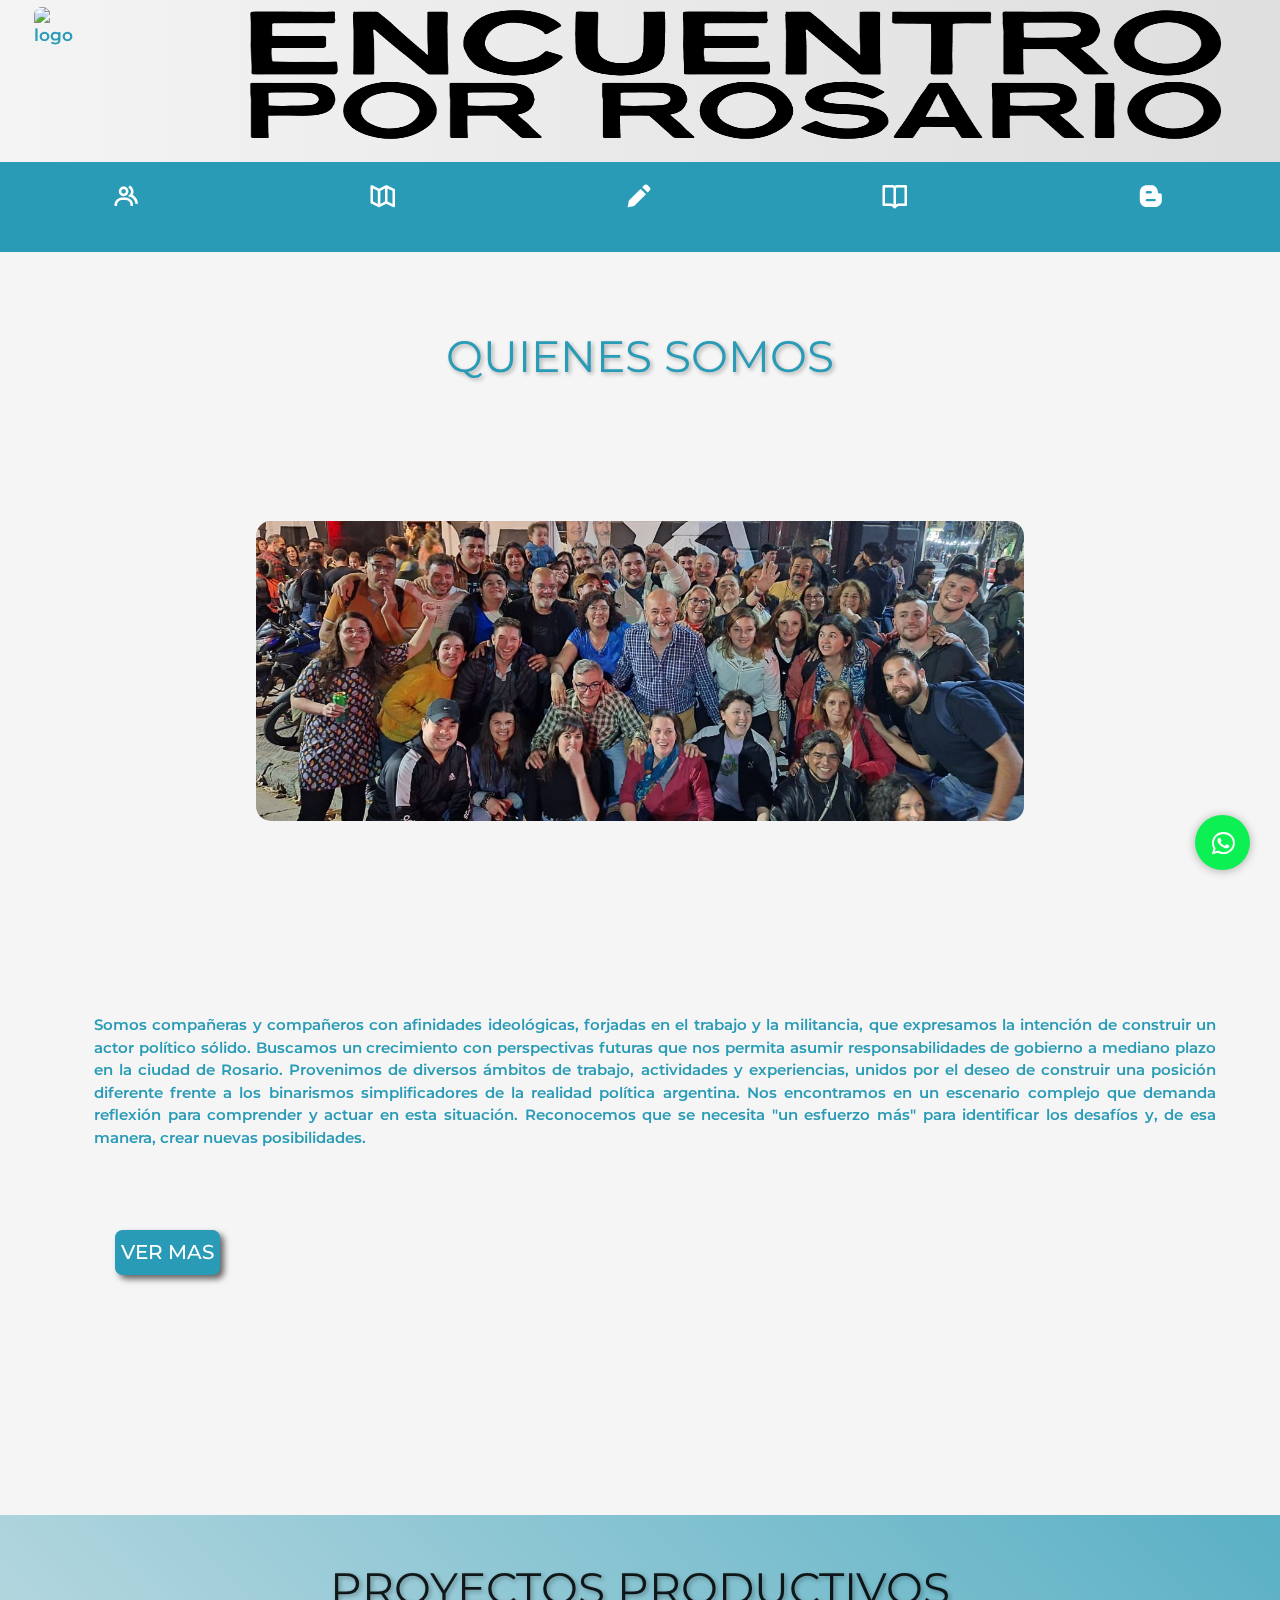
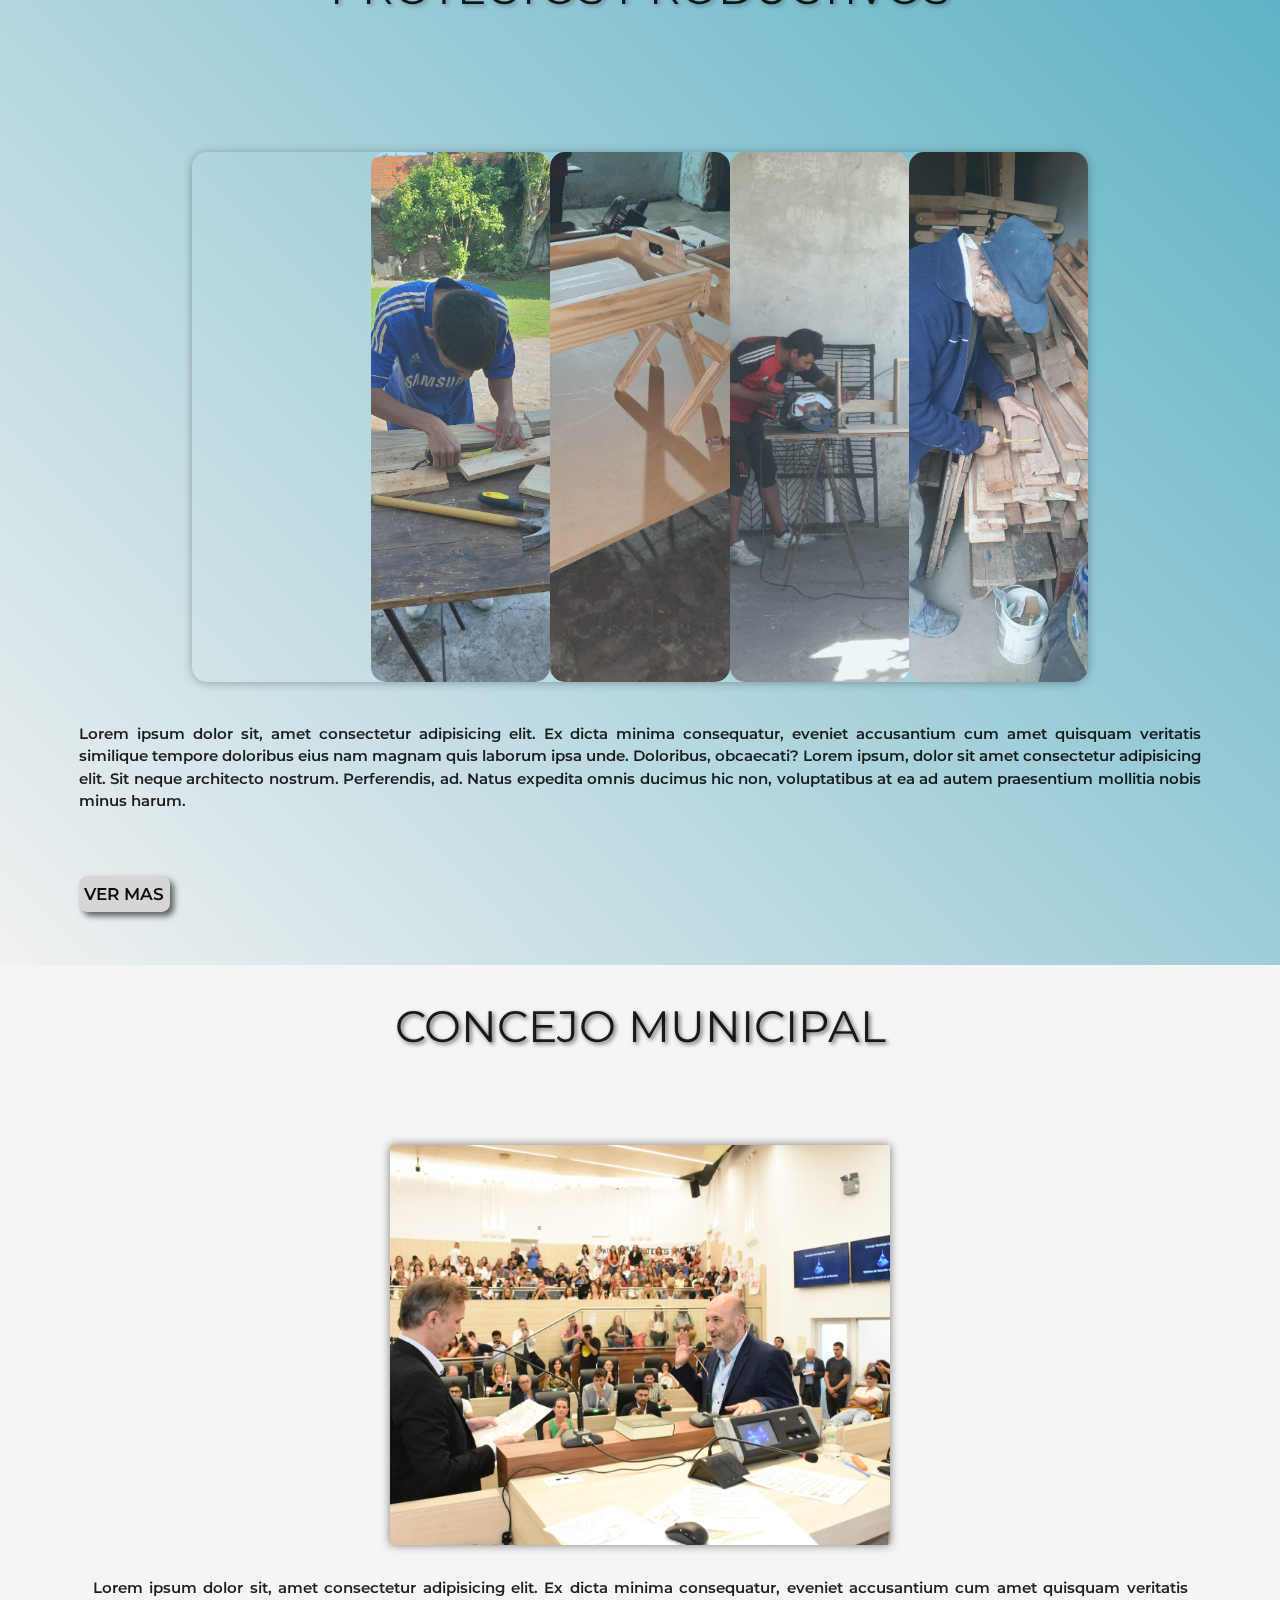
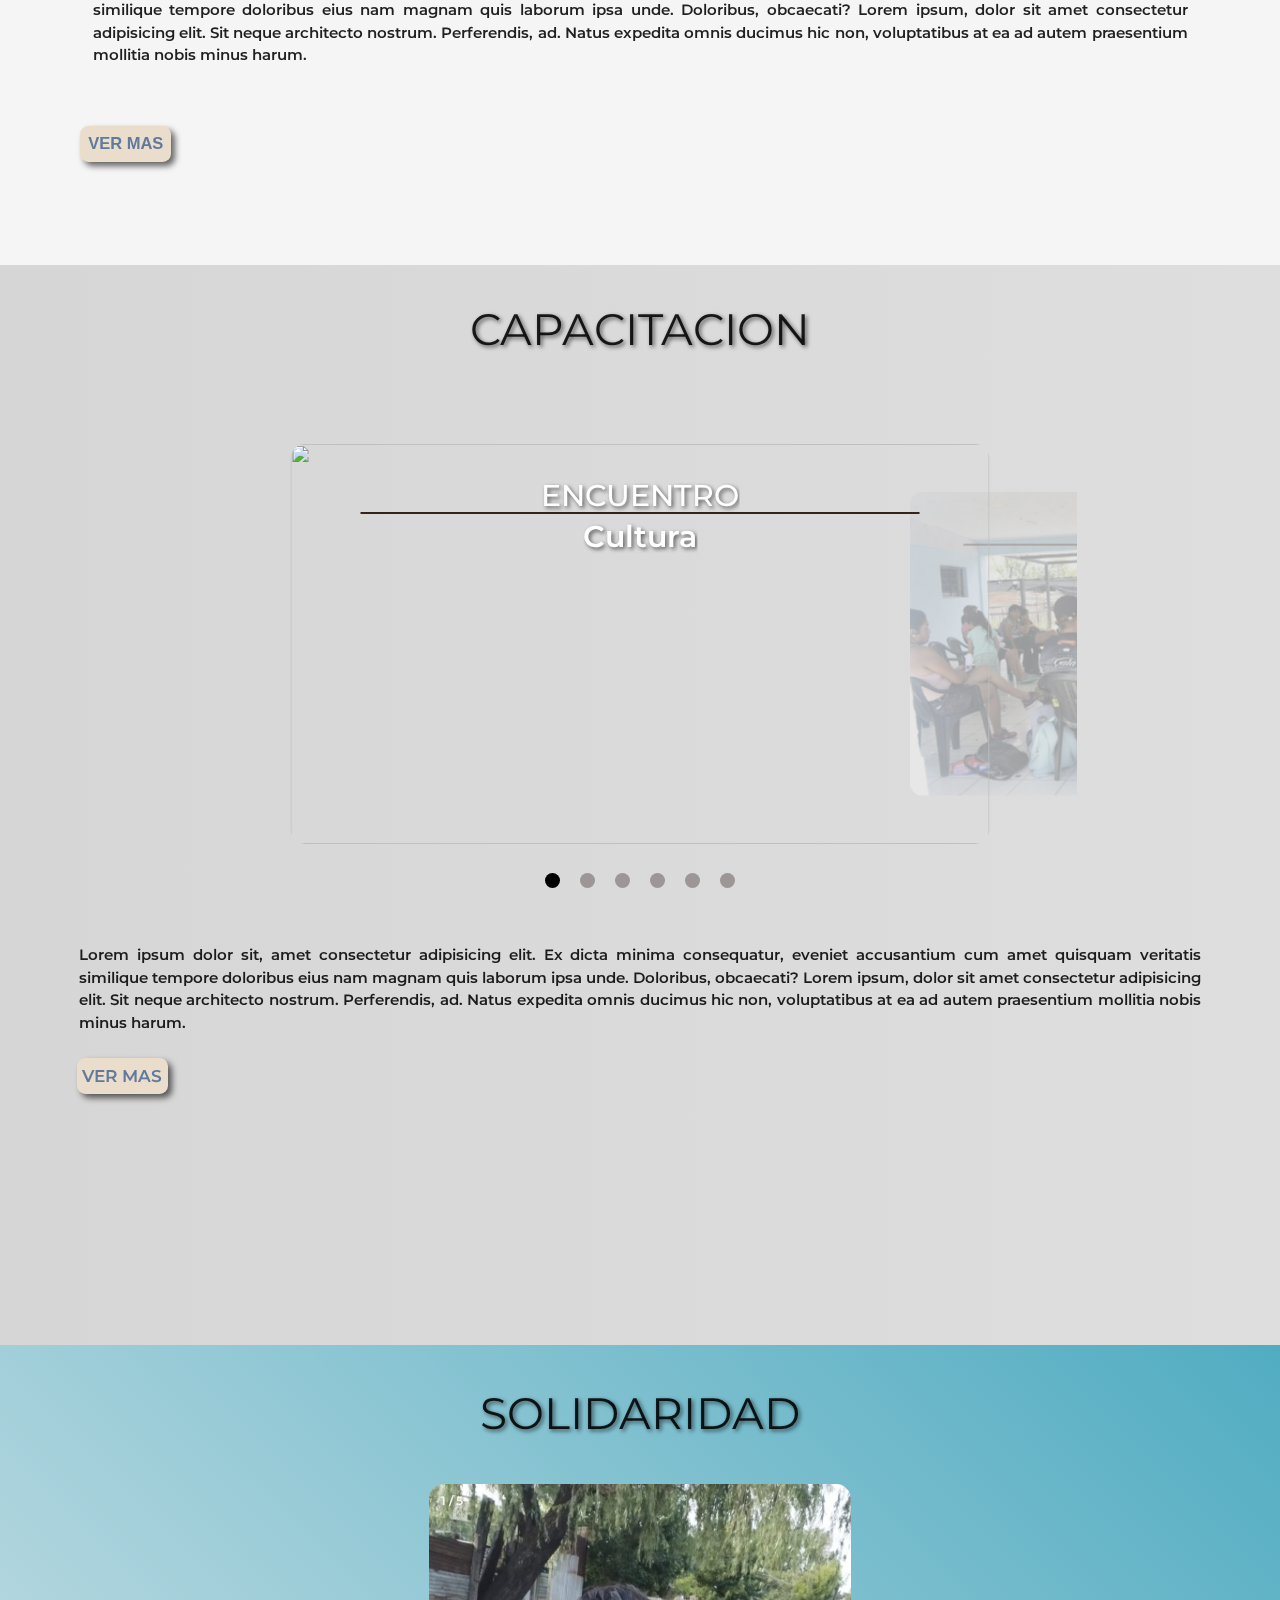
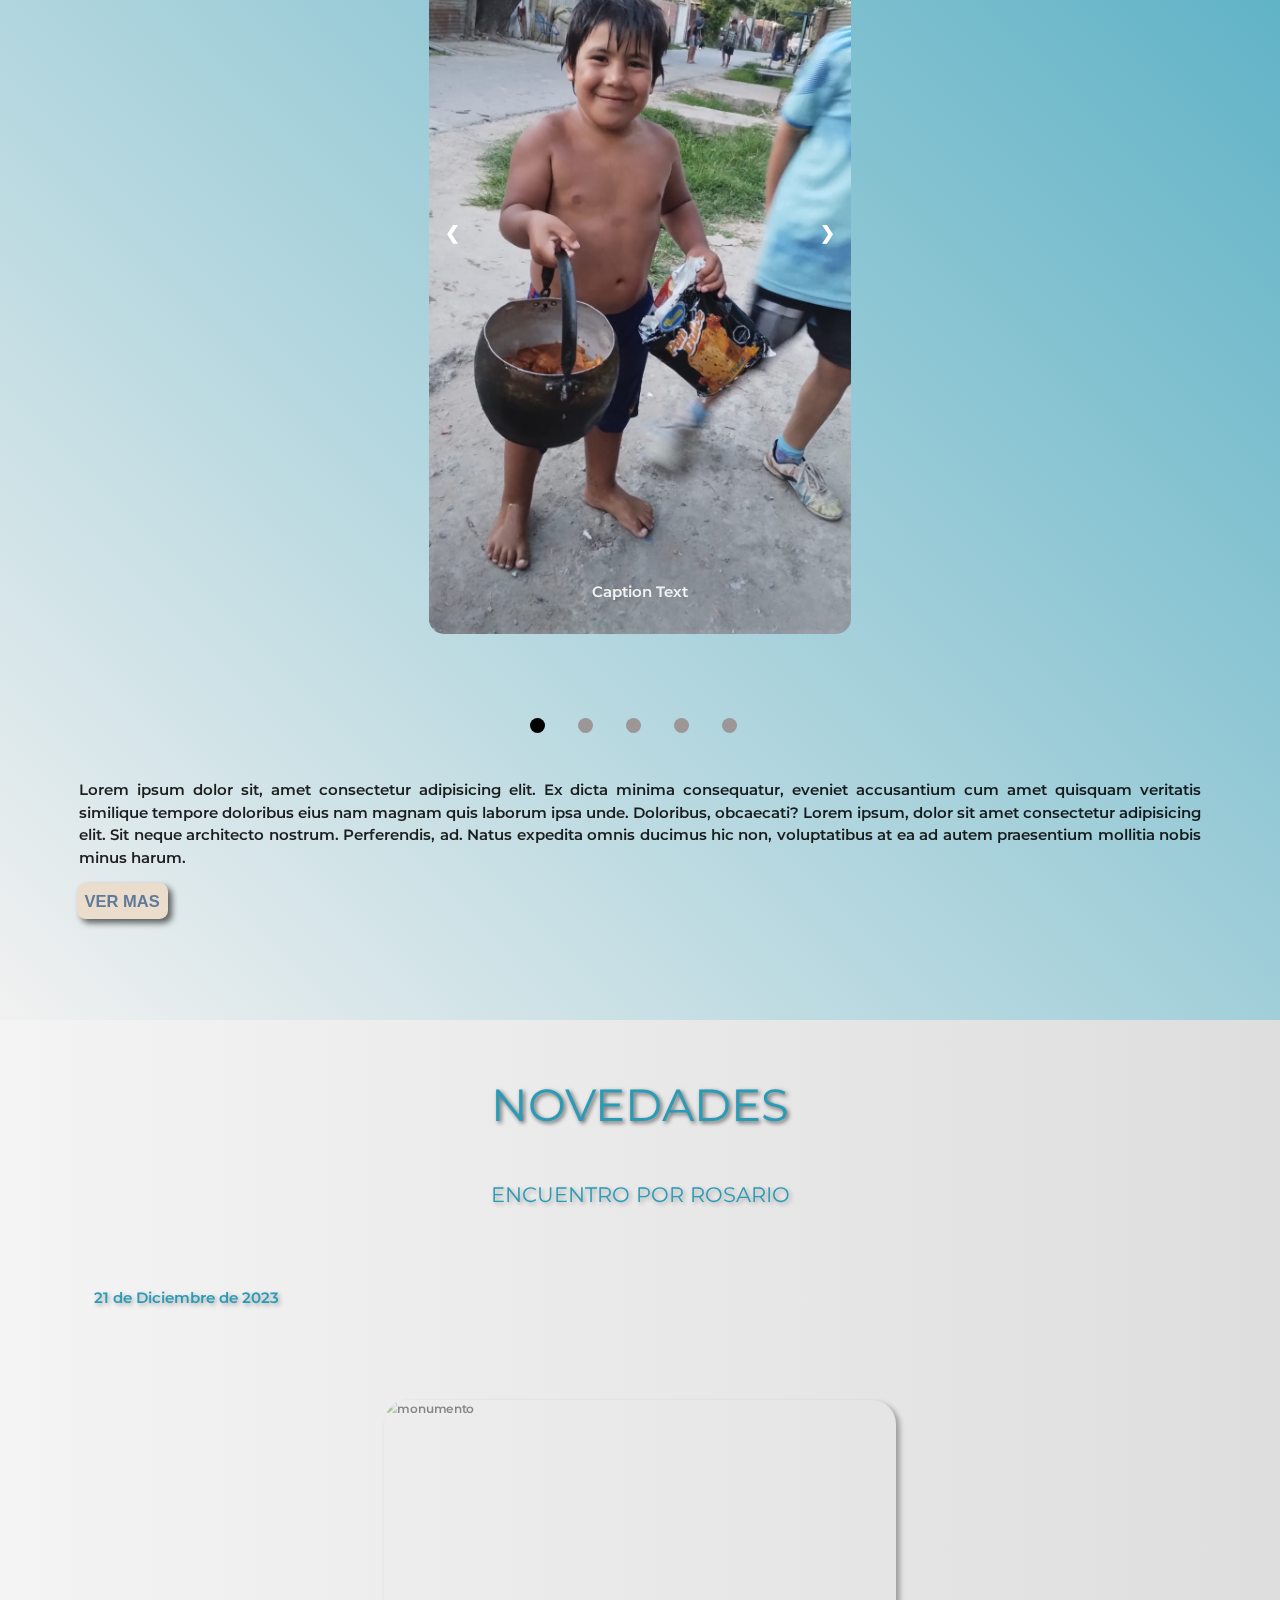
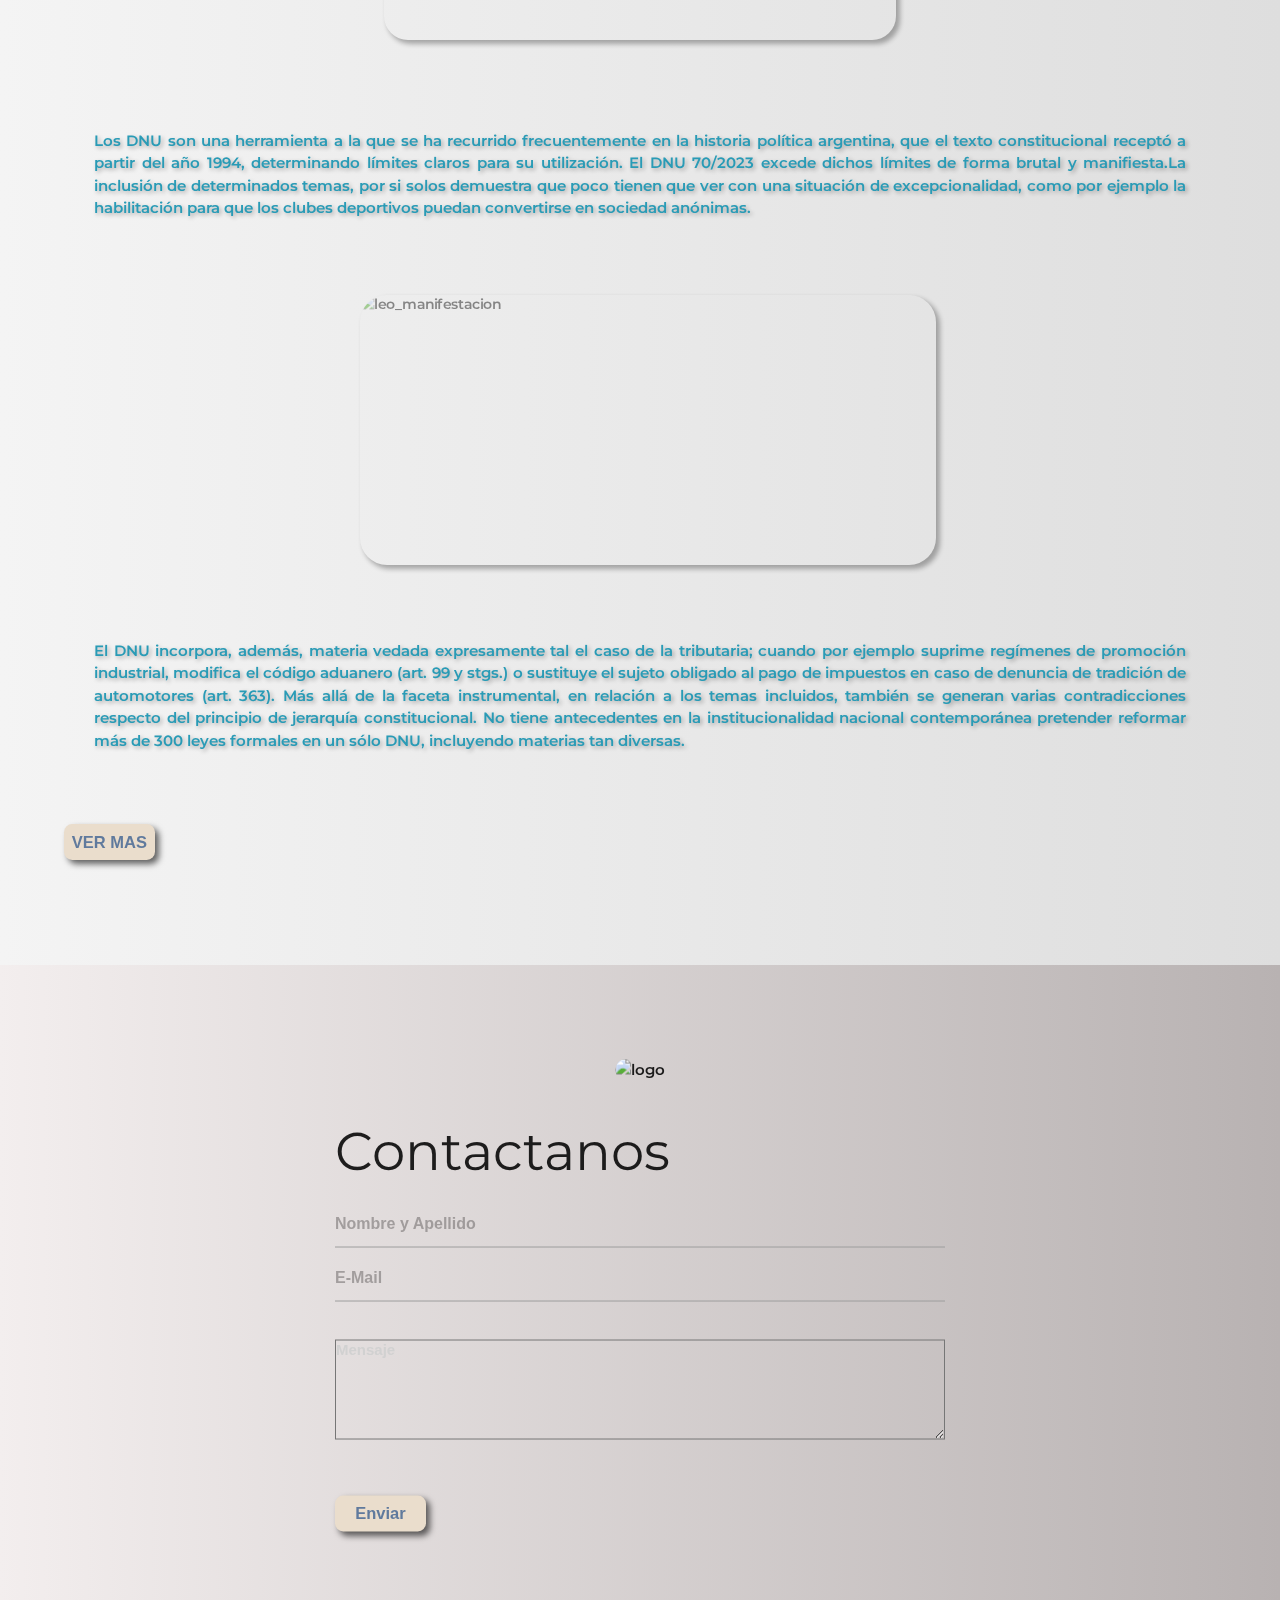
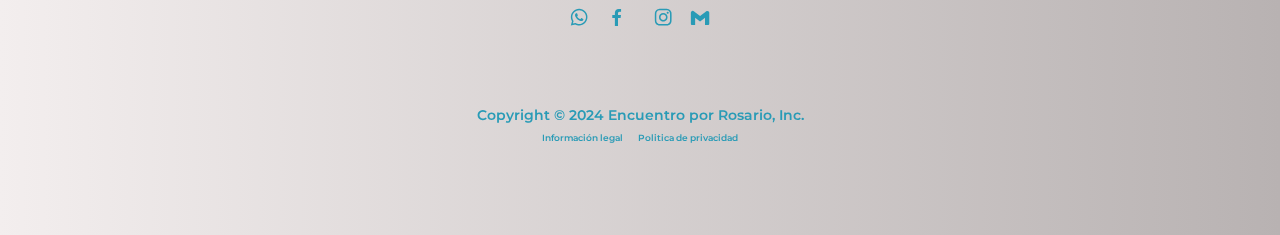
==== index.html @ edb33ab8 "Merge pull request #1 from Ignacioaj131982/pagina_alternativa_de_comunicacion" ====
<!DOCTYPE html>
<html lang="en">
<head>
    <meta charset="UTF-8">
    <meta name="viewport" content="width=device-width, initial-scale=1.0">
    <meta http-equiv="X-UA-Compatible" content="IE-edge">
    <link href='https://unpkg.com/boxicons@2.1.4/css/boxicons.min.css' rel='stylesheet'>
    <link rel="stylesheet" href="https://cdnjs.cloudflare.com/ajax/libs/font-awesome/6.5.1/css/all.min.css" integrity="sha512-DTOQO9RWCH3ppGqcWaEA1BIZOC6xxalwEsw9c2QQeAIftl+Vegovlnee1c9QX4TctnWMn13TZye+giMm8e2LwA==" crossorigin="anonymous" referrerpolicy="no-referrer" />
    <link rel="stylesheet" href="CSS/styles.css">
    <link rel="stylesheet" href="CSS/lightbox.css">
    <link rel="stylesheet" href="CSS/estilos.css">
    <link rel="stylesheet" href="https://cdnjs.cloudflare.com/ajax/libs/materialize/1.0.0/css/materialize.min.css">
    <link rel="icon" type="image/png" href="img/favicon1.png">

    
    <title>Encuentro por Rosario</title>
</head>
<body>
    <header>
        
            




<div class="icono_compartir">
    <div class="logo_header">
        <img  src="IMG/favicon.png" alt="logo">
    </div>
    <div class="encuentro_letras">
        <img src="img/exr negro.png" alt="EncuentroXRos">
    </div>
    </div>
    <div class="nav_list">
        <ul>
            <li class="list">
                <a href="#quienes_somos" >
                    <span class="icon abrirIcono">
                        <span class="icon-wrapper">
                            <i class='bx bx-group'></i>
                    </span>
                </span>
                <span class="text">Quienes Somos</span>
            </a>
        </li>
        <li class="list">
            <a href="#" target="_blank">
                <span class="icon abrirIcono">
                    <span class="icon-wrapper">
                        <i class='bx bx-map-alt'></i>
            </span>
            </span>
            <span class="text1">
            <span class="link_text">Territorio</span>    
            </span>
        </a>
        <ul class="menu_vertical">
            <li><a href="#proyectos_productivos1" ><i class='bx bx-hard-hat'></i>Proyectos Productivos</a></li>
            <li><a href="#capacitando" ><i class='bx bx-book-reader'></i>Capacitacion</a></li>
            <li><a href="#empatia" ><i class='bx bx-bowl-hot'></i>Solidaridad</a></li>
            
        </ul>
    </li>
    <li class="list">
        <a href="#concejo" >
            <span class="icon abrirIcono">
                <span class="icon-wrapper">
                    <i class='bx bxs-pencil'></i>
            </span>
            </span>
        <span class="text">Concejo Municipal</span>
    </a>
    </li>
    
    
    <li class="list">
        <a href="#novedades2">
            <span class="icon abrirIcono">
                <span class="icon-wrapper">
                    <i class='bx bx-book-open'></i>
            </span>
        </span>
        <span class="text2">Novedades</span>
        
    </a>
    </li>
    <li class="list">
        <a href="https://encuentroporrosario.blogspot.com/" target="_blank">
            <span class="icon abrirIcono">
                <span class="icon-wrapper">
                    <i class='bx bxl-blogger'></i>
            </span>
        </span>
        <span class="text">Blog Spot</span>
    </a>
    </li>
            
            
            
            </ul>
    </div>
    

</nav>



        
        

    </header>
    
    <main>
        <div class="flex-center">
            <div class="quienes_somos" id="quienes_somos">
                <h3 >QUIENES SOMOS</h3>
            </div>
            
            
                
            
                
                    
                    
                    <a href="/img/fondo1.jpg" data-lightbox="models" data-title="Encuentro Por Rosario" id="foto_fondo1"></a>

                
                
                    
                    </a>
                    <div class="texto_quienes_somos"><p>Somos compañeras y compañeros con afinidades ideológicas, forjadas en el trabajo y la militancia, que expresamos la intención de construir un actor político sólido. Buscamos un crecimiento con perspectivas futuras que nos permita asumir responsabilidades de gobierno a mediano plazo en la ciudad de Rosario. Provenimos de diversos ámbitos de trabajo, actividades y experiencias, unidos por el deseo de construir una posición diferente frente a los binarismos simplificadores de la realidad política argentina. Nos encontramos en un escenario complejo que demanda reflexión para comprender y actuar en esta situación. Reconocemos que se necesita "un esfuerzo más" para identificar los desafíos y, de esa manera, crear nuevas posibilidades.</p>
                    </div>
                    <a href="quienes_somos1.html" class="ver_mas">
                    <span class="ver_contenido">VER MAS</span></button>
                </a>
                    
                

                
            

            </div>

            <a href="https://wa.me/543416151483?text=Hola,%20quiero%20participar%20con%20ustedes 💪🏼!" class="btn-wsp" target="_blank">
                <i class='bx bxl-whatsapp'></i>
            </a>
            <div class="go-top-container">
                <div class="go-top-button">
                    <i class='bx bxs-chevron-up'></i>
                </div>
            </div>
            
        </div>
        <div class="tablon">
            <div id="proyectos_productivos1" class="proyectos_productivos"><h3 class="proyectos_productivos1">PROYECTOS PRODUCTIVOS</h3></div>
            
            <section class="galeria_imagenes">
                <img src="img/IMG-20220502-WA0179.jpg" alt="">
                <img src="img/IMG-20230513-WA0011.jpg" alt="">
                <img src="img/IMG-20230613-WA0214.jpg" alt="">
                <img src="img/IMG-20230408-WA0011.jpg" alt="">
                <img src="img/IMG-20230422-WA0024.jpg" alt="">
                
            </section> 
            <div class="texto_proyectos_prodcutivos"><p>Lorem ipsum dolor sit, amet consectetur adipisicing elit. Ex dicta minima consequatur, eveniet accusantium cum amet quisquam veritatis similique tempore doloribus eius nam magnam quis laborum ipsa unde. Doloribus, obcaecati? Lorem ipsum, dolor sit amet consectetur adipisicing elit. Sit neque architecto nostrum. Perferendis, ad. Natus expedita omnis ducimus hic non, voluptatibus at ea ad autem praesentium mollitia nobis minus harum.</p>
            <a href="proyectos_productivos.html" class="oportunidad"><span>VER MAS</span></a>
        </div>
        

            </div>
            
        </div>
        
            
                <div class="leo_concejo">
                    <div class="concejo_municipal" id="concejo"><h3>CONCEJO MUNICIPAL</h3></div>
                    <div class="slider_concejo">
                    <section class="slider">
                    <img src="img/IMG-20240114-WA0032.jpg" alt="">
                    <img src="img/IMG-20240114-WA0033.jpg" alt="">
                    <img src="img/IMG-20231207-WA0044.jpg" alt="">
                    <img src="img/IMG-20240114-WA0036.jpg" alt="">
                    <img src="img/IMG-20231207-WA0037.jpg" alt="">
                </section>
            </div>
                <div class="texto_leo_concejo"><p>Lorem ipsum dolor sit, amet consectetur adipisicing elit. Ex dicta minima consequatur, eveniet accusantium cum amet quisquam veritatis similique tempore doloribus eius nam magnam quis laborum ipsa unde. Doloribus, obcaecati? Lorem ipsum, dolor sit amet consectetur adipisicing elit. Sit neque architecto nostrum. Perferendis, ad. Natus expedita omnis ducimus hic non, voluptatibus at ea ad autem praesentium mollitia nobis minus harum.</p>
                </div>

                <div class="boton_honestidad">
                    <a href="concejo.html"><button class="honestidad">VER MAS</button></a>

                    
                </div>
                </div>

            
            
        
        

        <div class="flex-center2">
            <div class="capacitar">
                <h3 id="capacitando">CAPACITACION</h3>
            </div>
            
            <div class="container" id="container_carousel">
                <div class="row">
                    <div class="col s12">
                        


                        <div class="carousel center-align">
                            <div class="carousel-item">
                                <h3 class="subtitulo">Encuentro</h3>
                                <div class="linea-division"></div>
                                <p class="sabor">Cultura</p>
                                <img src="img/WhatsApp Image 2023-10-21 at 23.43.56.jpeg" alt="">
                            </div>

                            <div class="carousel-item" id="miCarouselItem">
                                <h2 class="subtitulo">Capacitacion</h2>
                                <div class="linea-division"></div>
                                <p class="sabor">Formacion</p>
                                <img class="imagen_siguiente" id="imagen_siguiente1" src="img/_DSC0119.JPG" alt="">
                            </div>

                            <div class="carousel-item">
                                <h2 class="subtitulo">Aprendizaje</h2>
                                <div class="linea-division"></div>
                                <p class="sabor">Creatividad</p>
                                <img src="img/_DSC0276.JPG" alt="">
                            </div>

                            <div class="carousel-item">
                                <h2 class="subtitulo">Participacion</h2>
                                <div class="linea-division"></div>
                                <p class="sabor">Igualdad</p>
                                <img src="img/_DSC0362.JPG" alt="">
                            </div>

                            <div class="carousel-item">
                                <h2 class="subtitulo">Inclusion</h2>
                                <div class="linea-division"></div>
                                <p class="sabor">Compromiso</p>
                                <img src="img/_DSC0555.JPG" alt="">
                            </div>

                            <div class="carousel-item">
                                <h2 class="subtitulo">Constancia</h2>
                                <div class="linea-division"></div>
                                <p class="sabor">Conocimientos</p>
                                <img src="img/_DSC0044.JPG" alt="">
                            </div>



                        </div>

                    </div>

                </div>
                
            </div>
            <div class="texto_proyectos_capacitaciones"><p>Lorem ipsum dolor sit, amet consectetur adipisicing elit. Ex dicta minima consequatur, eveniet accusantium cum amet quisquam veritatis similique tempore doloribus eius nam magnam quis laborum ipsa unde. Doloribus, obcaecati? Lorem ipsum, dolor sit amet consectetur adipisicing elit. Sit neque architecto nostrum. Perferendis, ad. Natus expedita omnis ducimus hic non, voluptatibus at ea ad autem praesentium mollitia nobis minus harum.</p>
            
        </div>
        <div class="hon_produccion">
            <a href="capacitaciones.html" class="honestidad">VER MAS</a>
        </div>

        
        
        </div>

        <div class="flex-center3">
            <div class="solidaridad">
                <h3 id="empatia">SOLIDARIDAD</h3>
            </div>

            <div class="slideshow-container">
                <div class="mySlides fade">
                    <div class="numbertext">1 / 5</div>
                    <img src="img/IMG-20231227-WA0215.jpg" style="width: 100%">
                    <div class="text1">Caption Text</div>



                </div>

                <div class="mySlides fade">
                    <div class="numbertext">2 / 5</div>
                    <img src="img/IMG-20231212-WA0178.jpg" style="width: 100%">
                    <div class="text1">Caption Text</div>



                </div>

                <div class="mySlides fade">
                    <div class="numbertext">3 / 5</div>
                    <img src="img/IMG-20231220-WA0317.jpg" style="width: 100%">
                    <div class="text1">Caption Text</div>



                </div>

                <div class="mySlides fade">
                    <div class="numbertext">4 / 5</div>
                    <img src="img/IMG-20231227-WA0234.jpg" style="width: 100%">
                    <div class="text1">Caption Text</div>



                </div>

                <div class="mySlides fade">
                    <div class="numbertext">5 / 5</div>
                    <img src="img/IMG-20231207-WA0138.jpg" style="width: 100%">
                    <div class="text1">Caption Text</div>



                </div>

                <a id="prev" class="prev" onclick="plusSlides(-1)">&#10094;</a>
                <a id="next" class="next" onclick="plusSlides(1)">&#10095;</a>

                <div style="text-align: center">
                    <span  class="dot" onclick="currentSlides(1)" data-slide="1"></span>
                    <span  class="dot" onclick="currentSlides(2)" data-slide="2"></span>
                    <span  class="dot" onclick="currentSlides(3)" data-slide="3"></span>
                    <span  class="dot" onclick="currentSlides(4)" data-slide="4"></span>
                    <span  class="dot" onclick="currentSlides(5)" data-slide="5"></span>
    
                
                </div>
            
            </div>
            
            <br>
            <div class="texto_proyectos_capacitaciones1"><p>Lorem ipsum dolor sit, amet consectetur adipisicing elit. Ex dicta minima consequatur, eveniet accusantium cum amet quisquam veritatis similique tempore doloribus eius nam magnam quis laborum ipsa unde. Doloribus, obcaecati? Lorem ipsum, dolor sit amet consectetur adipisicing elit. Sit neque architecto nostrum. Perferendis, ad. Natus expedita omnis ducimus hic non, voluptatibus at ea ad autem praesentium mollitia nobis minus harum.</p>
            
            </div>
            <div>
                <a href="solidaridad.html"><button class="honestidad1">VER MAS</button></a>
                
            </div>
            
            </div>
        
        </div>
        
            <div id="fondo5" class="flex-center" >
                <div class="novedades" id="novedades2">
                    <h3 class="novedades1">NOVEDADES</h3>
                    <h2 class="encuentroxrosario">ENCUENTRO POR ROSARIO</h2>
                    <p class="cuerpo">21 de Diciembre de 2023</p>
                    <img id="imagen1" class="monumento" src="img/WhatsApp Image 2023-12-21 at 21.54.23.jpeg" alt="monumento">
                    <p class="cuerpo">Los DNU son una herramienta a la que se ha recurrido frecuentemente en la
                        historia política argentina, que el texto constitucional receptó a partir del año 1994,
                        determinando límites claros para su utilización. El DNU 70/2023 excede dichos límites de forma brutal y manifiesta.La inclusión de determinados temas, por si solos demuestra que poco tienen
                        que ver con una situación de excepcionalidad, como por ejemplo la habilitación para
                        que los clubes deportivos puedan convertirse en sociedad anónimas.</p>
                    <img id="imagen2" class="leo_manifestacion derecha" src="img/WhatsApp Image 2023-12-22 at 12.26.56.jpeg" alt="leo_manifestacion">
                    <p class="cuerpo">El DNU incorpora, además, materia vedada expresamente tal el caso de la
                        tributaria; cuando por ejemplo suprime regímenes de promoción industrial, modifica el
                        código aduanero (art. 99 y stgs.) o sustituye el sujeto obligado al pago de impuestos
                        en caso de denuncia de tradición de automotores (art. 363). Más allá de la faceta instrumental, en relación a los temas incluidos, también se
                        generan varias contradicciones respecto del principio de jerarquía constitucional.
                        No tiene antecedentes en la institucionalidad nacional contemporánea
                        pretender reformar más de 300 leyes formales en un sólo DNU, incluyendo materias
                        tan diversas.</p>
                </div>
                <div>
                    <a href="novedades.html"><button class="honestidad">VER MAS</button></a>
                </div>
                
            

                

            </div>
            
    
                
                </div>

            
        </div>
        
        
        
        
            
            

                

            </div>

            
        </div>
        

    
        
    
    </main>
    <footer>
        <div class="logo1">
            <img  src="IMG/IMG-20230521-WA0007.jpg" alt="logo">
            <form class="form" action="https://formspree.io/f/xjvnkenk"
    method="POST">
        <div class="form_container">
            <h2 class="form__title">Contactanos</h2>
            <input type="text" class="form__input" placeholder="Nombre y Apellido" name="name">
            <input type="email" class="form__input" placeholder="E-Mail" name="email">
            <textarea class="form__input form__input--message" placeholder="Mensaje" name="message"></textarea>
            <input type="submit" value="Enviar" class="form__cta">
        </div>
    </form>
            <div class="icono_compartir1"><a href="https://wa.me/543416151483?text=Hola,%20quiero%20participar%20con%20ustedes💪🏼!" target="_blank">
                <i class='bx bxl-whatsapp' id="WhatsApp"></i>
            </a> <a href="https://www.facebook.com/EncuentroXRos/" target="_blank">
                <i class='bx bxl-facebook' id="facebook"></i>
            </a></i> <a href="https://twitter.com/EncuentroXRos " target="_blank">
                <i class="fa-brands fa-x-twitter" id="twitter"></i>
                
            </a> <a href="https://www.instagram.com/encuentroxros/ " target="_blank">
                <i class='bx bxl-instagram' id="instagram"></i>
            </a>
            <a href="mailto:encuentroporrosario23@gmail.com">
                <i class='bx bxl-gmail' id="gmail"></i>
            </a></i> </div>
        </div>
        <div class="foot_text">
            <p>Copyright © 2024 Encuentro por Rosario, Inc.</p>
        </div>
        <ul class="info_legal">
        <li><a href="aviso_legal.html">Información legal</a></li>
        <li><a href="privacidad.html">Politica de privacidad</a></li>
        </ul>

    
    </footer>
    
    <script src="https://cdnjs.cloudflare.com/ajax/libs/materialize/1.0.0/js/materialize.min.js"></script>
    <script src="js/script.js"></script>
    <script src="js/main.js"></script>
    <script src="lightbox-plus-jquery.min.js"> </script>
    
</body>
</html>
---- CSS/styles.css ----
@import url('https://fonts.googleapis.com/css2?family=Montserrat:wght@200&display=swap');


* {/* configuracion inicial para que se aplique en general */
    padding: 0px;
    margin: 0px;
    box-sizing: border-box;
    font-family: 'Montserrat', sans-serif;
    text-decoration: none;
    font-weight: 600;
}

html {
    scroll-behavior: smooth;
    
}
header {
    position: relative;
    width: 100%;
    background: linear-gradient(to right, #f4f4f4, #dedede );
    
}

    .btn-wsp {
        position: fixed;
        width: 55px;
        height: 55px;
        line-height: 55px;
        bottom: 30px;
        right: 30px;
        background: #0df053;
        color: #fff;
        border-radius: 50px;
        text-align: center;
        align-content: center;
        font-size: 30px;
        box-shadow: 0px 1px 10px rgba(0, 0, 0, 0.3);
        z-index: 100;
        display: flex;
    align-items: center;
    justify-content: center; /* Añadido para centrar horizontalmente */
    transition: 0.3s ease-in-out all;
}


#twitter {
    font-size: 19px;
}

#WhatsApp, #facebook, #instagram, #gmail, #twitter {
    /* Estilos para el icono */
    position: relative;
    transition: transform 0.5s ease, color 0.5s ease;
    
}

#WhatsApp:hover {
    transform: scale(1.5); /* Escalado del icono al hacer hover */
    color: #fff; /* Cambio de color del icono al hacer hover */
    background-color: #0df053; /* Color de fondo verde */
    clip-path: circle(60%); /* Recorta el fondo para que tenga forma circular */
}

#facebook:hover {
    transform: scale(1.5); /* Escalado del icono al hacer hover */
    color: #fff; /* Cambio de color del icono al hacer hover */
    background-color:  #3b5998; /* Color de fondo azul */
    clip-path: circle(60%); /* Recorta el fondo para que tenga forma circular */
}

#instagram:hover {
    transform: scale(1.5); /* Escalado del icono al hacer hover */
    color: #fff; /* Cambio de color del icono al hacer hover */
    background: linear-gradient(225deg, #405DE6, #5851DB, #833AB4, #C13584, #E1306C, #FD1D1D, #F56040, #F77737, #FCAF45, #FFDC80); /* Fondo degradado */
    clip-path: circle(60%); /* Recorta el fondo para que tenga forma circular */
}

#gmail:hover {
    transform: scale(1.5); /* Escalado del icono al hacer hover */
    background: linear-gradient(to right, #4285F4, #DB4437, #F4B400, #0F9D58); /* Fondo degradado con colores de Gmail */
    -webkit-background-clip: text; /* Para hacer que el degradado afecte solo al texto */
    background-clip: text; /* Para hacer que el degradado afecte solo al texto */
    color: transparent; /* Hacer que el texto sea transparente para que se muestre el degradado */
    clip-path: circle(60%); /* Recorta el fondo para que tenga forma circular */
}

#twitter:hover {
    transform: scale(1.5); /* Escalado del icono al hacer hover */
    color: #ffffff; /* Cambio de color del icono al hacer hover */
    background-color:  #000000; /* Color de fondo azul */
    clip-path: circle(60%); /* Recorta el fondo para que tenga forma circular */
}


    .btn-wsp:hover {
        text-decoration: none;
        color: #0df053;
        background: #fff;
    }

    .logo_header {
        display: flex;
        width: 7em;
        height: 7em;
        position: relative;
        padding: 0.5px;
        margin: 0 auto;
        top: 15%;
        
        
        
        
    }

    .logo_header img {
        width: 8em;
        height: 5em;
        position: relative;
        bottom: 15%;
        
    
    
    border-radius: 10px; /* Tu valor de border-radius aquí */
}

.encuentro_letras {
    display: flex;
    position: relative;
    
    width: 100%;
    height: 5em;
    padding-left: 10%;
    
    overflow: hidden;

    
    
}

.encuentro_letras img {
    width: 90%;
    height: auto;
    align-items: center;
    
    
}
    




body {
    background-color: #f5f5f5;
    margin: 0;
    padding: 0;
}



.sin_hipervinculo {
    
    
    
    pointer-events: none; /* Deshabilita eventos de puntero */
}

.nav_list {
    width: 100%;
    height: 100%;
    background: linear-gradient(to right, #f4f4f4, #dedede );
    position: relative;
    display: flex;
    justify-content: center;
    align-content: center;
    z-index: 20;
    
    
    

}


.nav_list ul {
    display: flex;
    width: 100%;
    height: 6em;
    list-style: none;
    
    
    background-color: #299bb6 ;
    
    

    
    
    
    

}



.nav_list ul li {
    position: relative;
    list-style: none;
    width: 15px;
    height: 60px;
    z-index: 1;
    margin: 0 auto;

    
}

.nav_list ul li a {
    position: relative;
    display: flex;
    justify-content: center;
    align-items: center;
    flex-direction: column;
    width: 10%;
    text-align: center;
    font-weight: bold;
    
    
    
   
    
    
    
    

}

.nav_list ul li a .icon {
position: relative;
display: block;
line-height: 75px;
font-size: 1.5em;
text-align: center;
transition: 0.5s;
color: #fff;





}

.nav_list ul li a .icon {
    line-height: 75px;
    font-size: 1.5em;
    text-align: center;
    color: #fff;
    transition: 0.5s;
    position: relative;
    margin-left: 10px;
    
    

}

.nav_list ul li.active a .icon {
    transform: translateY(-20px);
    margin-left: 10px;
}















.nav_list ul li a .text {
    position: absolute;
    color: #fff;
    font-weight: 400;
    font-size: 0.75em;
    letter-spacing: 0.05em;
    transition: 0.5s;
    opacity: 0;
    transform: translateY(50px);
    pointer-events: none; 

    

}

.nav_list ul li a .text {
    
    opacity: 0;
    transform: translateY(30px);
    pointer-events: none;
    transition: opacity 0.5s, transform 0.5s; /* Agrega la transición */
}




.nav_list ul li.active a .text {
    opacity: 1;
    transform: translateY(50%);
    pointer-events: auto; 
    font-size: 14px;
    font-weight: bold;
    margin-left: 10px;
    
    

}

.nav_list ul li a .text1 {
    
    opacity: 0;
    transform: translateY(30px);
    pointer-events: none;
    transition: opacity 0.5s, transform 0.5s; /* Agrega la transición */
}

.nav_list ul li.active a .text1 {
    opacity: 1;
    transform: translateY(40%);
    pointer-events: auto; 
    font-size: 14px;
    font-weight: bold;
    margin-right: 3.5em;
    
}

.nav_list ul li a .text2 {
    
    opacity: 0;
    transform: translateY(30px);
    pointer-events: none;
    transition: opacity 0.5s, transform 0.5s; /* Agrega la transición */
}

.nav_list ul li.active a .text2 {
    opacity: 1;
    transform: translateY(-1.7em) translateX(0.3em);
    pointer-events: auto; 
    font-size: 14px;
    font-weight: bold;
    margin-left: 10%;
    
}








.icon-wrapper {
    display: inline-block;
    width: 2.5em; /* Ancho del ícono */
    height: 2em; /* Altura del ícono */
    font-size: 1em; /* Tamaño del ícono */
    line-height: 3.4em; /* Alinear verticalmente el ícono */
    overflow: hidden; /* Ocultar el contenido que exceda las dimensiones del contenedor */
}

/* Deshabilitar eventos de puntero para el contenedor del ícono */
.icon-wrapper {
    pointer-events: none;
}


.menu_vertical {
    position: relative;
    display: none;
    list-style: none;
    width: 200px;
    background-color: rgba(41, 155, 182, 0.8);
    

    opacity: 0;
    visibility: hidden;
    transition: opacity 0.3s ease, visibility 0.3s ease;  /* Solo anima la opacidad y la visibilidad */
}

.menu_vertical.active {
    display: block !important; 
    opacity: 0.8;
    visibility: visible;
    width: 120px;
    font-size: 1em;
    height: 12em;
    left: -350%;
    
}

.menu_vertical li a {
    padding: 0.5em;
    font-size: 14px; /* Ajusta el tamaño del texto según sea necesario */
    
}




    .icono_compartir {
        display: flex;
        padding: 0.5em;
        background: linear-gradient(to right, #f4f4f4, #dedede );
        color: #299bb6;
        font-size: 1.1em;
        justify-content: left; /* Centra los elementos horizontalmente */
        height: 6em;
        
        
    
        
        
    }

    .icono_compartir a {
        margin: 0 auto; /* Ajusta el espaciado entre los íconos */
    }

    
    

    .nav_list li a{
        display: flex;
        margin: 0;
        color: #fff;
        
        
    }

    .nav_list li {
        margin: 0;
        
        
        
    }

    .nav_list a {
    text-decoration: none;
    
    margin: 0;
    border: none;
    color: #299bb6;
    }

    
    
    
    

    

    

    
    

    .flex-center {
        display: flex;
        flex-direction: column;
        position: relative;
        width: 100%;
        height: 85em;
        overflow: hidden;
        
        
        
    
        
    }
    
    
    
    @keyframes zoomIn {
        from {
        transform: scale(1);
        }
        to {
        transform: scale(1.2);
        }
    }

    .foto_fondo {
    
        
        height: 15em;
        top: 10%;
    }

    
    #foto_fondo1:before {
        content: '';
        position: absolute;
        width: 80%;
        height: 15em;
        background-image: url('../img/fondo1.jpg');
        background-size: cover;
        border-radius: 1em;
        
        
        background-position: center;
        animation: zoomIn 5s ease forwards;
        right: 10%;
        top: 20%;
        
    }

    .quienes_somos{
        
        display: flex;
        flex-direction: column;
        width: 100%;
        height: 2em;
        text-align: center;
        position: relative;
       top: 2%;
        color: #299bb6;
        text-shadow: 2px 2px 4px rgba(0, 0, 0, 0.3);
        
        

        
        
        
    }

    .Titulo_quienes_somos {
        font-weight: bold;
        position: relative;
        
        margin: 0 auto;
        

        display: flex;
        text-align: center;
        
        
        
        
    }

    .texto_quienes_somos {
        
        position: relative;
        
        text-align: justify;
        width: 90%;
        margin: 1em;
        line-height: 1.5em;
        top: 40%;
    } 

    .texto_proyectos_prodcutivos {
        padding: 1em;
        width: 90%;
        text-align: justify;
        margin-top: 1em;
        line-height: 1.5em;
        
        position: relative;
        top: 7%;
        
    }

    .texto_proyectos_capacitaciones {
        padding: 1em;
        width: 90%;
        text-align: justify;
        margin-top: 1em;
        line-height: 1.5em;
        
        position: relative;
        top: 0;
        left: 5%;
        
    }

    .texto_proyectos_capacitaciones1 {
        padding: 1em;
        width: 90%;
        text-align: justify;
        margin-top: 1em;
        line-height: 1.5em;
        
        position: relative;
        top: 4%;
        left: 5%;
        
    }

    .tablon {
        display: flex;
        flex-direction: column;
        align-items: center;
        justify-content: center;
        height: 75em;
        background: linear-gradient(45deg,#f1f1f1, #299bb6, #1b71aa);
        background-size: 400%, 400%;
        position: relative;
        animation: cambiar 10s ease-in infinite;
    }

    @keyframes cambiar {
        0% {background-position: 0 50%;}
        50% {background-position: 100% 50%;}
        100% {background-position: 0 50%;}
    }

    
    .galeria_imagenes {
        display: flex;
        position: relative;
        top: 6%;
        width: 85%;
        height: 430px;
        box-shadow: 0px 1px 10px rgba(0, 0, 0, 0.3);
        border-radius: 1em;
        
    }

    .galeria_imagenes img {
        width: 0px;
        flex-grow: 1;
        object-fit: cover;
        opacity: .8;
        transition: 2s ease;
        border-radius: 1em;

    }

    .galeria_imagenes img:hover {
        cursor: crosshair;
        width: 75%;
        opacity: 1;
        filter: contrast(120%);
    }



    



    
    
    



.nueva {
    max-width: 17em;
    padding: 1em;
    align-items: center;
    align-content: center;
    position: relative;
    top: 0.6em;
    
    
}

.exclusion {
    color: white;
    text-shadow: 2px 2px 4px rgba(0, 0, 0, 0.6);
    margin-bottom: 0.3em;
    font-size: 1.5em;
    font-weight: 50;

}

.trabajo {
    color: white;
    text-shadow: 2px 2px 4px rgba(0, 0, 0, 0.6);
    margin-bottom: 0.3em;
    font-size: 2em;
    font-weight: bold;
}

.oportunidad {
    display: flex;
    height: 2.2em;
    width: 5.5em;
    background: #d6d6d6;
    color: #0e0e0e;
    font-size: 1.1em;
    align-items: center;
    justify-content: center;
    border: none;
    cursor: pointer;
    transition: .3s ease all;
    border-radius:  0.5em;
    box-shadow: 4px 4px 6px rgba(0, 0, 0, 0.6);
    position: relative;
    overflow: hidden;
    transition: transform 0.3s ease;
    box-shadow: 4px 4px 6px rgba(0, 0, 0, 0.6);
    top: 7%;
    
    }

.oportunidad:hover::after {
    top: 0; 
}


.oportunidad span {
    
    z-index: 2;
    transition: .3s ease all;
}

.oportunidad::after {
    content: "";
    width: 100%;
    height: 100%;
    background: #eaeaea;
    position: absolute;
    z-index: 1;
    top: -80px;
    
    transition: .3s ease-in-out all;
}

.leo_concejo {
    max-width: 100%;
    height: 60em;
    padding: 1em;
    margin: 0 auto;
    position: relative;
    display: flex;
    flex-direction: column; /* Cambia la dirección a column para colocar los elementos uno debajo del otro */
    justify-content: center; /* Centra horizontalmente los elementos */
    
    }

.concejo_municipal {
    width: 95%;
    height: 5em;
    text-align: center;
    text-shadow: 2px 2px 4px rgba(0, 0, 0, 0.6);
    position: absolute;
    top: 1%;
    
    
    
}

.slider_concejo {
    display: flex;
    flex-direction: column;
    height: 20em;
    position: absolute;
    top: 20%;
    width: 90%;
    
}

.slider {
    display: flex;
    max-width: 500px;
    height: 300px;
    width: 100%;
    overflow-x: scroll;
    scroll-snap-type: x mandatory;
    border-radius: 2px;
    box-shadow: 0 0 10px rgba(0, 0, 0, 0.5);
    
    
    

}

.slider img {
    width: 100%;
    object-fit: cover;
    scroll-snap-align: center;
}

.texto_leo_concejo {
    padding: 1em;
    width: 100%;
    text-align: justify;
    margin-top: 1em;
    line-height: 1.5em;
    top: 25%;
    
    position: relative;
    
    
}





.honestidad {
    
    display: flex;
    height: 2.2em;
    width: 5.5em;
    background: #eaddcc;
    color: #607a9d;
    font-size: 1.1em;
    align-items: center;
    justify-content: center;
    border: none;
    cursor: pointer;
    transition: .3s ease all;
    border-radius:  0.5em;
    box-shadow: 4px 4px 6px rgba(0, 0, 0, 0.6);
    position: relative;
    overflow: hidden;
    transition: transform 0.3s ease;
    box-shadow: 4px 4px 6px rgba(0, 0, 0, 0.6);
    top: 25%;
    left: 5%;
    
}

.honestidad1 {
    
    display: flex;
    height: 2.2em;
    width: 5.5em;
    background: #eaddcc;
    color: #607a9d;
    font-size: 1.1em;
    align-items: center;
    justify-content: center;
    border: none;
    cursor: pointer;
    transition: .3s ease all;
    border-radius:  0.5em;
    box-shadow: 4px 4px 6px rgba(0, 0, 0, 0.6);
    position: relative;
    overflow: hidden;
    transition: transform 0.3s ease;
    box-shadow: 4px 4px 6px rgba(0, 0, 0, 0.6);
    top: 2.5em;
    left: 8%;
    
}

.honestidad:hover {
    transform: scale(1.1); /* Cambia el tamaño al 110% */
}

.celeste1 {
    background-image:linear-gradient(to right, #1b71aa, #1b71aa,  #2796b4, #299bb6);
    -webkit-background-clip: text;
    background-clip: text;
    color: transparent;
}



.produccion  {
    color: white;
    position: relative;
    text-align: center;
    
    text-shadow: 2px 2px 4px rgba(0, 0, 0, 0.6);
    
    font-size: 1.5em;
    font-weight: 50;
    margin: 0 auto;
}

.autogestion {
    color: white;
    text-align: center;
    text-shadow: 2px 2px 4px rgba(0, 0, 0, 0.6);
    margin-bottom: 0.3em;
    font-size: 2em;
    font-weight: bold;
    margin: 0 auto;
}




#fondo4 {
    width: 100%;
        height: 50em;
        background-image: url('../img/WhatsApp\ Image\ 2023-10-21\ at\ 23.43.56.jpeg');
        background-repeat: no-repeat;
        background-size: cover;
        align-items: center;
        align-content: center;

}



.formacion {
    width: 8.5em;
    background: none;
    color: #c1f1ede3;
    font-size: 1.5em;
    text-shadow: 2px 2px 4px rgba(0, 0, 0, 0.3);
    
    background-color: none;
    
    cursor: pointer;
    border: none;
    padding: 0.3em;
    transition: transform 0.3s ease;


    
    
}

.formacion svg {
    width: 100%;
    height: 100%;
    position: absolute;
    top: 0;
    left: 0;
    fill: none;
    border-radius: 0.3em;
}

.formacion rect {
    width: 100%;
    height: 100%;
    stroke: #1d9991;
    stroke-width: 6px;
    stroke-dasharray: 1000;
    stroke-dashoffset: 1000;
    transition: 6s ease all;
    ;
}

.formacion:hover {
    transform: scale(1.1); /* Cambia el tamaño al 110% */
}


.formacion:hover rect {
    stroke-dashoffset: 0;
}

.encuentro_ideas {
    position: relative;
    top: 4em;
}

#fondo5 {
    width: 100%;
        height: 120em;
        background-color:#f5f5f5;
        background: linear-gradient(to right, #f4f4f4, #dedede );
        
        
        
       
        
        
        

}

.novedades {
    width: 95%;
    position: relative;
    text-align: justify;
    overflow: hidden;
    
    
    
}

.novedades1 {
    font-size: 3em;
    color: #299bb6;
    text-align: center;
    text-shadow: 2px 2px 4px rgba(0, 0, 0, 0.6);
    
    
}

.novedades2 {
    font-size: 3em;
    color: #299bb6;
    text-align: center;
    text-shadow: 2px 2px 4px rgba(0, 0, 0, 0.6);
    
    
    
}

.proyectos_productivos {
    position: absolute;
    top: 2%;
    height: 5em;
    width: 100%;
    
    
    
    text-align: center;
    
    text-shadow: 2px 2px 4px rgba(0, 0, 0, 0.3);
}

.encuentroxrosario {
    width: 100%;
    font-size: 1.4em;
    color: #299bb6;
    text-shadow: 2px 2px 4px rgba(0, 0, 0, 0.3);
    text-align: center;
    
    
}

h2 {
    font-weight: bold;
    
}

h3 {
    font-weight: bold;
}

.video {
    position: relative;
    bottom: 10em;   
    right: 10em;
    box-shadow: 4px 4px 6px rgba(0, 0, 0, 0.6);
}

.embed-container {
    position: relative;
    padding-bottom: 56.25%;
    height: 25em;
    width: 100%;
    overflow: hidden;

}

.embed-container iframe {
    position: absolute;
    top: 0;
    left: 0;
    width: 100%;
    height: 100%;
}



.monumento {
    height: 15em;
    width: 100%;
    opacity: 0.5;
    border-radius: 2em;
    transform: scale(0.8);
    transition: .7s ease-in-out all;
    box-shadow: 4px 4px 6px rgba(0, 0, 0, 0.6);
    
    
}

.monumento.visible {
    opacity: 1;
    transform: scale(0.9);
    

}

.leo_manifestacion {
    height: 15em;
    width: 95%;
    opacity: 0.5;
    border-radius: 2em;
    transform: scale(0.9);
    transition: .7s ease-in-out all;
    box-shadow: 4px 4px 6px rgba(0, 0, 0, 0.6);
    position: relative;
    left: 0.5em;

}



.leo_manifestacion.visible {
    opacity: 1;
    transform: scale(1) translateX(0);

}


.cuerpo  {
    color: #299bb6;
    text-shadow: 2px 2px 4px rgba(0, 0, 0, 0.3);
    text-align: justify;
    padding: 2em;
    
}

.texto_quienes_somos {
    color: #299bb6;
    
    text-align: justify;
    padding: 1em;
    
}


.ver_mas {
    display: flex;
    align-items: center;
    justify-content: center;
    position: relative;
    top: 45%;
    left: 9%;
    background-color:#299bb6 ;
    border: none;
    height: 3em;
    width: 7em;
    border-radius:  0.5em;
    box-shadow: 4px 4px 6px rgba(0, 0, 0, 0.6);
    cursor: pointer;
    transition: transform 0.3s ease;
    overflow: hidden;
    text-decoration: none;
    
    


    
}


.ver_contenido {
    display: flex;
    color: #fff;
    font-weight: 500;
    font-size: 1.3em;
}



.ver_mas::after {
    content: "";
    width: 1px;
    height: 1px;
    background: none;
    position: absolute;
    z-index: 1;
    top: 50%;
    left: 50%;
    transition: .4s ease-in-out all;
    border-radius: 100px;
    transform-origin: center;
}

.ver_mas:hover::after {
    transform: scale(400);
    background: #1b71aa;
}

.ver_mas span {
    position: relative;
    z-index: 2;
}

.ver_mas .ver_contenido {
    color: #fff;
    font-weight: 500;
    font-size: 1.3em;
}





.container1 {
    height: 2000px; /* Altura suficiente para permitir el scroll */
    background-color: #f0f0f0;
}



.content {
    width: 100px;
    height: 100px;
    background-color: #3498db;
    transition: width 0.3s ease-in-out, height 0.3s ease-in-out;
}

.parte {
    height: 15em;
    width: 90%;
    opacity: 1;
    border-radius: 2em;
    margin-top: 2em;
    position: relative;
    left: 1em;
    
    
    
}












footer {
    height: 60em;
    width: 100%;
    background-color:#beb4b4;
    background: linear-gradient(to right, #f3eeee, #b8b2b2 );
    position: relative;
    display: flex;
    flex-direction: column;
}

.logo1 {
    max-width: 100%;
    display: flex;
    position: absolute;
    background-color: transparent;
    padding: 1em;
    display: flex;
    flex-direction: column;
    align-items: center;
    justify-content: center;
    top: 45%;
    left: 50%;
    transform: translate(-50%, -50%);
    order: 1;
    

}

.logo1 img {
    max-width: 12em;
    border-radius: 1em;
    padding: 0.3em;
    background-color: transparent;

    
    }

    .icono_compartir1 {
        display: flex;
        padding: 1em;
        background-color:transparent;
        color: #299bb6;
        font-size: 1.5em;
        order: 2;
        margin-top: 2em;
        
    }

    .icono_compartir1 i {
        margin: 0.3em;
        color: #299bb6;
        
            
        
    }

    .info_legal {
        display: flex;
        list-style-type: none;
        gap: 1em;
        text-align: center;
        justify-content: center ;
        align-items: center;
        order: 4;
        top: 85%;
        position: relative;
        }
    
    .info_legal li a {
        position: relative;
        font-size: .6rem;
        color: #299bb6;
        
        
    }

    .foot_text {
        position: relative;
        order: 3; /* Se muestra tercero */
        margin: 0 auto; /* Centrado horizontal */
        top: 85%;
        
        text-align: center;
        color: #299bb6;
        font-size: 0.9em;

        
    }

    .boton_honestidad {
        position: relative;
        
        top: 25%;
    }

    @media (min-width: 458px) and (max-width:552px) {

        .quienes_somos {
            top: 5%;
        }
        .encuentro_letras {
            font-size: 1.2em;
            padding-bottom: 1.5em;
            margin-bottom: 1em;
            position: relative;
            top: 2%;
            
            
        
            
            
        }
        .encuentro_letras img {
            width: 95%;
            height: 100%;
            align-items: center;
            
        }

        .logo_header {
            position: relative;
            padding-left: 3%;
            padding-right: 3%;
            
            
            
        }

        .logo_header img {
            
            position: relative;
            
    
            
        
        
        border-radius: 10px; /* Tu valor de border-radius aquí */
    }

    .flex-center {
        height: 85em;
    }

    .texto_quienes_somos {
        top: 40%;
    }

    .ver_mas {
        top: 40%;
    }

    .boton_honestidad {
        position: relative;
        
        top: 25%;
    }

    #foto_fondo1:before {
        top: 20%;
    }

    

        

    }

    /* Media query para pantallas más grandes, como tablets y desktop */
@media (min-width: 553px) {
    .encuentro_letras {
        font-size: 1.2em;
        padding-bottom: 1.5em;
        margin-bottom: 1em;
        position: relative;
        top: 2%;
        height: 5em;
        
        
    
        
        
    }

    .encuentro_letras img {
        width: 95%;
        height: 100%;
        align-items: center;
        
        
        
    }

    

    .logo_header img {
        width: 8em;
        height: 5em;
        position: relative;
        

        
    
    
    border-radius: 10px; /* Tu valor de border-radius aquí */
}

.logo_header {
    position: relative;
    padding-left: 3%;
    padding-right: 3%;
    
    
    
}

.flex-center {
    height: 75em;
}

.texto_quienes_somos {
    top: 50%;
}

.ver_mas {
    top: 60%;
}

.boton_honestidad {
    position: relative;
    top: 25%;
    right: 35%;
}

.quienes_somos {
    top: 5%;
}

#foto_fondo1:before {
    top: 25%;
}






    

    


    .leo_concejo {
        max-width: 120em;
        padding: 1em;
        margin: 0 auto;
        position: relative;
        display: flex;
        flex-direction: column; /* Cambia la dirección a column para colocar los elementos uno debajo del otro */
        justify-content: center; /* Centra horizontalmente los elementos */
        align-items: center; /* Centra verticalmente los elementos */
        
        top: 25%;
        
        
    }

   

    

    .icono_compartir i {
        font-size: 1.5em; /* Tamaño de los íconos */
        
        
    }

    .nav_list ul li a .icon {
        
        font-size: 1.5em;
        
    }

    .nav_list ul li a .text {
        
        font-size: 1em;
        
    
    }

    .oportunidad {
        top: 30%;
    }

    .slider_concejo {
        align-items: center;
        
    }

    .texto_leo_concejo {
        
        width: 90%;
        
        
        top: 25%;
        
    }

    .mySlides img {
        vertical-align: middle;
        border-radius: 15px;
        height: 50em;
    }

    .honestidad1 {
        top: 3em;
        left: 5%;
    }

   

    

    

    
    
}

@media (min-width: 714px) and (max-width: 929px) {

    .Titulo_quienes_somos {
        font-weight: bold;
        position: relative;
        
        margin: 0 auto;
        

        display: flex;
        text-align: center;
        
        
        
        
    }
    

    

    .header {
        height: 12em;
        position: absolute;
        display: flex;
        flex-direction: column;
    }

    .header_productivo {
        height: 12em;
        position: relative;
        display: flex;
        flex-direction: column;
    }

    

    
    .encuentro_letras {
        
        padding-bottom: 1.5em;
        margin: 0 auto;
        position: relative;
        top: 2%;
        height: 6em;
        z-index: 550;
        
        
        
        
        
        
    
        
        
    }

    .encuentro_letras img {
        width: 95%;
        height: 6em;
        
        
        
    }

    

    .monumento {
        height: 20em;
        width: 100%;
        opacity: 0.5;
        border-radius: 2em;
        transform: scale(0.8);
        transition: .7s ease-in-out all;
        box-shadow: 4px 4px 6px rgba(0, 0, 0, 0.6);
        
        
    }

    .leo_manifestacion {
        height: 20em;
        width: 95%;
        opacity: 0.5;
        border-radius: 2em;
        transform: scale(0.9);
        transition: .7s ease-in-out all;
        box-shadow: 4px 4px 6px rgba(0, 0, 0, 0.6);
        position: relative;
        left: 0.5em;
    
    }
    .novedades {
        width: 95%;
        position: relative;
        text-align: justify;
        overflow: hidden;
        
        
        
    }

    

    .icono_compartir i {
        font-size: 2em; 
        
        
    }



    .nav_list ul li a .icon {
        
        font-size: 1.8em;
        
        
    }

    .nav_list ul li a .text {
        
        font-size: 1.3em;
        
    
    }

    .nav_list {
        
        width: 100%;
        position: relative;
        top: 25%;
    height: 7em;
        
    }

    


    .nav_list ul {
        width: 100%;
        
        position: relative;
        top: 10%;
        
        
        
    }

    
    

    .nav_list ul li.active a .text {
        
        transform: translateY(2vh);
    
    }

    .icon-wrapper {
        display: inline-block;
        width: 2.5em; /* Ancho del ícono */
        height: 1.5em; /* Altura del ícono */
        font-size: 1em; /* Tamaño del ícono */
        line-height: 2.5em; /* Alinear verticalmente el ícono */
        overflow: hidden; /* Ocultar el contenido que exceda las dimensiones del contenedor */
    }
    
    /* Deshabilitar eventos de puntero para el contenedor del ícono */
    .icon-wrapper {
        pointer-events: none;
    }

    .cuerpo  {
    
        text-align: justify;
        width: 90%;
        margin: 1.5em;
        
    }

    #fondo5 {
        height: 102em;
    }

    .logo_header {
        position: relative;
        padding-left: 3%;
        padding-right: 15%;
        
        
        
    }

    .logo_header img {
        width: 10em;
        height: 7em;
        position: relative;
        
        border-radius: 10px;
    }

    .quienes_somos{
        
        
        top: 25%;
        
        
        

        
        
        
    }

    .flex-center {
        height: 70em;
    }

    #foto_fondo1:before {
        content: '';
        position: absolute;
        width: 60%;
        height: 15em;
        right: 20%;
        display: flex;

        
        top: 40%;
    }

    .texto_quienes_somos {
        width: 90%;
        top: 65%;
        left: 5%;
    }


    .ver_mas {
        top: 65%;
    }

    .oportunidad {
        top: 40%;
    }

    .slider_concejo {
        align-items: center;
        
    }

    .mySlides img {
        vertical-align: middle;
        border-radius: 15px;
        height: 50em;
    }

    .honestidad1 {
        top: 3em;
        left: 5%;
    }
    
    



    

    
}

@media (min-width: 930px) {

    
    #fondo1 {
        width: 100%;
        height: 25em;
        background-image: url('../img/carpinteria3.png');
        background-repeat: no-repeat;
        background-size: cover;
        
        
        
        
    }
    #fondo2 {
        background-image: url('../img/IMG-20231207-WA0044\ \(6\).jpg');
    background-position: center;
    background-size: cover;
    width: 100%;
    height: 35em;
    
    }

    .nav_list ul li a .text {
        font-size: 1.3em;
    }

    .leo_concejo {
        max-width: 120em;
        padding: 1em;
        margin: 0 auto;
        position: relative;
        display: flex;
        flex-direction: column; /* Cambia la dirección a column para colocar los elementos uno debajo del otro */
        justify-content: center; /* Centra horizontalmente los elementos */
        align-items: center; /* Centra verticalmente los elementos */
        
        
        
    }


    

    .monumento {
        height: 20em;
        width: 50%;
        opacity: 0.5;
        border-radius: 2em;
        transform: scale(0.8);
        transition: .7s ease-in-out all;
        box-shadow: 4px 4px 6px rgba(0, 0, 0, 0.6);
        
        
        
    }

    

    .leo_manifestacion {
        height: 20em;
        width: 50%;
        opacity: 0.5;
        border-radius: 2em;
        transform: scale(0.9);
        transition: .7s ease-in-out all;
        box-shadow: 4px 4px 6px rgba(0, 0, 0, 0.6);
        position: relative;
        left: 0.5em;
    
    }
    .novedades {
        width: 100%;
        position: relative;
        height: 95em;
        overflow: hidden;
        top: 2%;
        display: flex;
    flex-direction: column;
    align-items: center; /* Centra horizontalmente */
        
        
        
    }

    #fondo5 {
        width: 100%;
            height: 102em;
    }

    .cuerpo {
        color: #299bb6;
        text-shadow: 2px 2px 4px rgba(0, 0, 0, 0.3);
        text-align: justify;
        width: 90%;
        margin: 2em;
        
    }
    
    
    .nueva {
        max-width: 17em;
        padding: 1em;
        align-items: center;
        align-content: center;
        position: relative;
        top: 25%;
        
        
    }

    .nav_list {
        
        width: 100%;
        height: 5em;
        position: relative;
        top: 7%;
    }

    .icon-wrapper {
        display: inline-block;
        width: 2.5em; /* Ancho del ícono */
        height: 2em; /* Altura del ícono */
        font-size: 1.3em; /* Tamaño del ícono */
        line-height: 2.5em; /* Alinear verticalmente el ícono */
        overflow: hidden; /* Ocultar el contenido que exceda las dimensiones del contenedor */
    }
    
    /* Deshabilitar eventos de puntero para el contenedor del ícono */
    .icon-wrapper {
        pointer-events: none;
    }

    .nav_list ul {
        width: 100%;
        position: relative;
        top: 62%;
    }

    .nav_list ul li.active a .icon {
        transform: translateY(-15px);
    }

    .encuentro_letras {
        
        width: 100%;
        height: 8em;
        display: flex;
        margin: 0 auto;
        top: 2%;
        
        z-index: 550;
        
        
        
        
        
        
        position: relative;
    }

    

    header {
        height: 16em;
        position: relative;
        display: flex;
        flex-direction: column;
    }

    .logo_header {
        
        padding-left: 2%; 
        
        
        
    }

    .logo_header img {
        padding-top: 5%;

        width: 12em;
        height: 6.8em;
        
        
        
        
        
    }

    .quienes_somos{
        
        
        top: 5%;
        
        
        

        
        
        
    }

    .flex-center {
        height: 85em;
    }

    .texto_quienes_somos {
        
        top: 56%;
        left: 5%;
    }

    .ver_mas {
        
        top: 60%;
        
        
    }

    #foto_fondo1:before {
        
        width: 60%;
        height: 20em;
        right: 20%;
    
        top: 22%;
    }

    .foto_fondo {
        height: 5em;
        top: 10%;
        background-color: #1b71aa;
    }

    .oportunidad {
        top: 50%;
    }

    .boton_honestidad {
        position: relative;
        top: 29%;
        right: 43%;
    }

    .slider_concejo {
        
        align-items: center;
        height: 30em;
        
        
    }

    .slider{
        

        height: 25em;
        
    }

    .galeria_imagenes {
        display: flex;
        position: relative;
        
        width: 70%;
        height: 530px;
        box-shadow: 0px 1px 10px rgba(0, 0, 0, 0.3);
        border-radius: 1em;
        
    }

    .tablon {
        height: 70em;
    }

    .texto_leo_concejo {
        
        width: 90%;
        
    }

    .boton_honestidad {
        margin-left: 3%;
    }

    .row .col.s12 {
        width: 100%;
        margin: 0 auto;
        
    }

    .container {
        position: relative;
        top: 5%;
        
    }

    

    .texto_proyectos_capacitaciones {
        top: 5%;
    }

    .hon_produccion {
        position: relative;
        top: 5%;
        left: 1%;
    }

    .menu_vertical.active {
        top: 0;
        left: -350%;
    }

    .mySlides img {
        vertical-align: middle;
        border-radius: 15px;
        height: 50em;
    }

    .honestidad1 {
        top: 3em;
        left: 6%;
    }
    
    

    

    

}



    
    

    
    
    





@media screen and (min-width: 667px)  and (max-width:714px) and (orientation: landscape) {



    #fondo {
        position: relative;
        width: 100%;
        
        overflow: hidden;
    }

   

    

    #fondo1 {
        width: 100%;
        height: 25em;
    }

    #fondo2 {
        width: 100%;
        height: 35em;
    }

    #fondo3 {
        width: 100%;
        height: 30em;
        background-image: url('../img/frutosterritorio2\(2\).jpg');
    }

    #fondo4 {
        
            height: 20em;
            
    
    }

    #fondo5 {
        height: 83em;
        display: flex;
        align-content: center;
        align-items: center;
        flex-direction: column;
        
    }

    .embed-container {
        position: relative;
        
        display: flex;
        height: 30em;
        width: 100%;
        align-content: center;
        align-items: center;
        
        
    
    }
    
    .embed-container iframe {
        position: absolute;
        top: 0;
        left: 0;
        width: 90%;
        height: 50%;
        
    }
    
    

    footer {
        height: 58em;
        width: 100%;
        
    }

    

    .frutos_territorio {
        
        top: 60%;
        
        
        
    }

    

    

    
    






}

@media screen and (min-width: 714px) and (max-width:1400px) and (orientation: landscape) {
    

    #fondo1 {
        width: 100%;
        height: 25em;
    }

    #fondo2 {
        width: 100%;
        height: 35em;
    }

    #fondo3 {
        
        background-image: url('../img/frutosterritorio2landscape1.jpg');
    }


    
    
    #fondo5 {
        height: 103em;
        width: 100%;
        
    }
    

    .nav_list ul li.active a .text {
        opacity: 1;
        transform: translateY(20px);
        pointer-events: auto; 

    }

    .novedades {
        width: 100%;
        height: 93em;
        

    }

    footer {
        width: 100%;
        height:  58em;
    }

    


}

@media screen and (min-width: 1226px) and (max-width: 1900px) and (orientation: landscape) {

    #fondo3 {
        
        background-image: url('../img/frutosterritorio2landscape2.jpg');
    }

}
---- CSS/estilos.css ----
#container_carousel {
    overflow: hidden !important;
}

.subtitulo {
    margin: 0;
    color: #fff;
    display: inline;
    font-size: 2em;
    font-weight: 500;
    text-transform: uppercase;
    text-shadow: 2px 2px 4px rgba(0, 0, 0, 0.6);
    overflow: hidden;
    
}

.sabor { 
    color: #fff;
    margin: 250px 0;
    font-size: 2em;
    font-weight: 600;
    text-shadow: 2px 2px 4px rgba(0, 0, 0, 0.6);
    overflow: hidden;
    margin-top: 0;
}




.linea-division {
    width: 80%;
    height: 2px;
    background-color: #36221c;
    overflow: hidden;
}

.carousel {
    min-height: 500px;
    
    
    
}


.carousel .carousel-item {
    display: flex;
    flex-direction: column;
    justify-content: center;
    align-items: center;
    user-select: none;
    overflow: hidden;
    width: 80%!important;
    height: 80%!important;

    


}

.carousel .carousel-item img {
    width: 100%;
    height: 100%;
    object-fit: cover;
    position: absolute;
    top: 0;
    left: 0;
    
    overflow: hidden;
    z-index: -1;
    border-radius: 15px;
    

}


.carousel .indicators .indicator-item {
    border-radius: 50% !important;
    
    margin: 0 10px !important;
    background-color: black !important;
    width: 15px !important;
    height: 15px !important;
    
    
    
}

.carousel .indicators .indicator-item:not(.active) {
    background-color: rgb(156, 150, 150) !important; /* Reemplaza "tu_color_inactivo" con el color deseado para indicadores inactivos */
}

.flex-center2 {
    background: linear-gradient(to right, #d6d6d6, #dedede );
    display: flex;
    overflow: hidden;
    flex-direction: column;
    height: 72em;
    
    
}

.flex-center3 {
    background: linear-gradient(45deg,#f1f1f1, #299bb6, #1b71aa);
    display: flex;
    
    flex-direction: column;
    height: 73em;
    animation: cambiar1 10s ease infinite;
    background-size: 400%, 400%;
    
    
}

@keyframes cambiar1 {
    0% {background-position: 0 50%;}
    50% {background-position: 100% 50%;}
    100% {background-position: 0 50%;}
}


.capacitar {
    position: relative;
    display: flex;
    
    text-shadow: 2px 2px 4px rgba(0, 0, 0, 0.6);
    flex-direction: column;
    justify-content: center;
    height: 5em;
    text-align: center;
    top: 2%;
    width: 100%;
}

.solidaridad {
    position: relative;
    display: flex;
    
    text-shadow: 2px 2px 4px rgba(0, 0, 0, 0.6);
    flex-direction: column;
    justify-content: center;
    height: 5em;
    text-align: center;
    top: 2%;
    width: 100%;
}

.mySlides {
    display: none;

}

.mySlides img {
    vertical-align: middle;
    border-radius: 15px;
}

.slideshow-container {
    max-width: 70%;
    
    position: relative;
    margin: 0 auto;
    top: 5%;
    
}



#prev, #next  {
    cursor: pointer;
    position: absolute;
    top: 40%;
    width: auto;
    padding: 16px;
    margin-top: -22px;
    color: white;
    font-weight: bold;
    font-size: 18px;
    transition: 0.6s ease;
    border-radius: 0 3px 3px 0;
    user-select: none;

}

#next {
    right: 0;
    border-radius: 3px 0 0 3px;

}

#prev:hover, #next:hover {
    background-color: rgba(0,0,0,0.8);

}

.text1 {
    color: #f2f2f2;
    font-size: 15px;
    padding: 8px 12px;
    position: absolute;
    width: 100%;
    text-align: center;
    bottom: 15%;

}

.numbertext {
    color: #f2f2f2;
    font-size: 12px;
    padding: 8px 12px;
    position: absolute;
    top: 0;
}

.dot {
    cursor: pointer;
    height: 15px;
    width: 15px;
    margin: 0 8px;
    background-color: rgb(156, 150, 150);
    border-radius: 50%;
    display: inline-block;
    transition: background-color 0.6s ease;
    margin-top: 20%;
    margin-right: 5%;
    
    
    

    
}

.dot.active, .dot:hover {
    background-color: black;
}

.fade {
    -webkit-animation-name: fade;
    -webkit-animation-duration: 1.5s ;
    animation-name: fade;
    animation-duration: 1.5s;
}

@-webkit-keyframes fade {
    from {opacity: .4}
    to {opacity: 1}
}

@keyframes fade {
    from {opacity: .4}
    to {opacity: 1}

}



.form__cta {
    display: flex;
    height: 2.2em;
    width: 5.5em;
    background: #eaddcc;
    color: #607a9d;
    font-size: 1.1em;
    align-items: center;
    justify-content: center;
    border: none;
    cursor: pointer;
    transition: .3s ease all;
    border-radius:  0.5em;
    box-shadow: 4px 4px 6px rgba(0, 0, 0, 0.6);
    position: relative;
    overflow: hidden;
    transition: transform 0.3s ease;
    box-shadow: 4px 4px 6px rgba(0, 0, 0, 0.6);
    margin-top: 3em;
    
}



.form__input[name="name"]::placeholder {
    color: rgba(97, 94, 93,0.5);
}

.form__input[name="email"]::placeholder {
    color: rgba(97, 94, 93, 0.5);
}



.form__input[name="message"] {
    height: 100px; /* Ajusta el valor según la altura deseada */
    margin-top: 2em;
}

.go-top-container {
    position: fixed;
    bottom: 4rem;
    right: 4rem;
    width: 0.2rem;
    height: 6rem;
    z-index: -1;
    
}

.go-top-button {
    width: 0rem;
    height: 0rem;
    background: #2071b2;
    border-radius: 50%;
    cursor: pointer;
    transition: .2s;
    top: 50%;
    left: 50%;
    transform: translate(-50%, -50%);
    z-index: -1;


    
}

.go-top-button i {
    position: absolute;
    font-size: 2rem;
    top: 48%;
    left: 50%;
    transform: translate(-50%, -50%) scale(0);
    color: #fff;
    transition: .2s;


}

.show {
    z-index: 10;
}

.show .go-top-button {
    animation: popup .5s ease-in-out;
    width: 4rem;
    height: 4rem;
    z-index: 11;
    box-shadow: 0px 1px 10px rgba(0, 0, 0, 0.3);

}

.show i {
    transform: translate(-50%, -50%) scale(1);
}

@keyframes popup {
    0% {
        width: 0rem;
        height: 0rem;
    }

    50% {
        width: 6rem;
        height: 6rem;
    }

    100% {
        width: 4rem;
        height: 4rem;
    }


}

/* estilos.css */

#miDiv {
    display: none;
}

.home {
    display: flex;
    flex-wrap: wrap;
    position: relative;
    top: 15%;
}

.home2 {
    display: flex;
    flex-wrap: wrap;
    position: relative;
    
}

.in-flex {
    flex: 1;
    min-width: 250px;
    text-align: justify;
}

.in-flex1 {
    flex: 1;
    min-width: 250px;
    text-align: justify;
}

.in-flex:first-child {
    flex: 2;
    padding: 25px;
    
    margin: 20px;
    margin-top: 0;
    margin-bottom: 0px;
    position: relative;
    bottom: 1.5%;
    
}

.in-flex1:first-child {
    flex: 2;
    
    
    
    margin-bottom: 0px;
    
}

.in-flex div {
    padding: 25px;
    
    margin: 20px;
}

.in-flex1 div {
    
    
    padding: 0;
    margin: 0;
    margin-bottom: 50px;
    
}



.imagen_lanzamiento {
    display: flex;
    position: relative;
    width: 95%;
    margin: 0 auto;
    
    
}

.imagen_lanzamiento1 {
    display: flex;
    position: relative;
    width: 95%;
    margin: 0 auto;
    cursor: pointer;
    
    
}




.imagen_lanzamiento img {
    width: 100%;
    box-shadow: 0px 1px 10px rgba(0, 0, 0, 0.3);   
    border-radius: 15px; 
}

.imagen_plenario {
    display: flex;
    height: 20em;
    
    
    
}

.imagen_plenario img {
    width: 100%;
    border-radius: 15px;
    box-shadow: 0px 1px 10px rgba(0, 0, 0, 0.3); 
}

.imagen_parrilleros {
    display: flex;
    height: 20em;
}

.imagen_parrilleros img {
    width: 100%;
    border-radius: 15px;
    box-shadow: 0px 1px 10px rgba(0, 0, 0, 0.3);
}

.imagen_movilizacion {
    display: flex;
    height: 25em;
    width: 100%;
}

.imagen_movilizacion img {
    width: 100%;
    border-radius: 15px;
    box-shadow: 0px 1px 10px rgba(0, 0, 0, 0.3);
}

.imagen_carlitos {
    display: flex;
    
    width: 100%;


}

.imagen_carlitos img {
    width: 100%;
    border-radius: 15px;
    box-shadow: 0px 1px 10px rgba(0, 0, 0, 0.3);


}



.texto_quienes_somos1 {
    color: #299bb6;
    text-align: justify;
    
    padding: 1em;
    
}

.flex-center1 {
    display: flex;
    flex-direction: column;
    position: relative;
    width: 100%;
    height: 120em;
    overflow: hidden;
    
    
    

    
}

.flex-center4 {
    display: flex;
    flex-direction: column;
    position: relative;
    width: 100%;
    height: 100%;
    overflow: hidden;
    
    
    

    
}

.flex-center5 {
    display: flex;
    flex-direction: column;
    position: relative;
    width: 100%;
    height: 100%;
    overflow: hidden;
    
    }

    .flex-center5_solid {
        display: flex;
        flex-direction: column;
        position: relative;
        width: 100%;
        height: 100%;
        overflow: hidden;
    }

    .flex-center5_nov {
        display: flex;
        flex-direction: column;
        position: relative;
        width: 100%;
        height: 100%;
        overflow: hidden;
        
    }


.padre-0 {
    
    display: flex;
    justify-content: space-between;
    flex-wrap: wrap;
    
    
}

.padre-0 div {
    
    padding: 100px;
    padding-top: 50px;
    font-size: 20px;
}

.padre-1 div {
    border: 1px solid lightgray;
    padding: 100px;
    font-size: 20px;
}

.texto_productivo {
    color: #fff;
}

.h2_productivo {
    color: #fff;
}

.slider_productivo {
    height: 120vh;
    margin-top: -50px;
    position: relative;
}

.slider_productivo .list .item {
    position: absolute;
    inset: 0 0 0 0;
    overflow: hidden;
    opacity: 0;
    transition: .5s;

}

.slider_productivo .list .item img {
    width: 100%;
    height: 100%;
    object-fit: cover;
}

.slider_productivo .list .item::after {
    content: '';
    width: 100%;
    height: 100%;
    position: absolute;
    left: 0;
    bottom: 0;
    background-image: linear-gradient(to top, #000 40%, transparent);
}

.slider_productivo .list .item .content_productivo {
    position: absolute;
    left: 10%;
    top: 20%;
    width: 500px;
    max-width: 80%;
    z-index: 1;


}

.slider_productivo .list .item .content_productivo p:nth-child(1) {
    text-transform: uppercase;
    letter-spacing: 10px;

}

.slider_productivo .list .item .content_productivo h2 {
    font-size: 100px;
    margin: 0;
}

.slider_productivo .list .item.active {
    opacity: 1;
    z-index: 10;
}

.arrows_productivo {
    
    position: absolute;
    top: 30%;
    right: 50px;
    z-index: 100;
}

.arrows_productivo button {
    background-color: #eee5;
    border: none;
    font-family: monospace;
    width: 40px;
    height: 40px;
    border-radius: 5px;
    font-size: x-large;
    color: #eee;
    transition: .5s;
    
}

.arrows_productivo button:hover {
    background-color: #eee;
    color: black;
}

.thumbnail_productivo {
    position: absolute;
    bottom: 50px;
    z-index: 11;
    display: flex;
    gap: 10px;
    width: 100%;
    height: 250px;
    padding: 0 50px;
    box-sizing: border-box;
    overflow: auto;
    justify-content: center;
}

.thumbnail_productivo::-webkit-scrollbar {
    width: 0;
}

.thumbnail_productivo .item {
    width: 150px;
    height: 220px;
    filter: brightness(.5);
    transition: .5s;
    flex-shrink: 0;
}

.thumbnail_productivo .item img {
    width: 100%;
    height: 100%;
    object-fit: cover;
    border-radius: 10px;
    cursor: pointer;
}

.thumbnail_productivo .item.active {
    filter: brightness(1);
}

.thumbnail_productivo .item .content_productivo {
    position: absolute;
    inset: auto 10px 10px 10px;
}



@keyframes showContent {

    to {
        transform: translateY(0);
        filter: blur(0);
        opacity: 1;

    }
    
}

.slider_productivo .list .item.active p:nth-child(1),
.slider_productivo .list .item.active h2, 
.slider_productivo .list .item.active p:nth-child(3) {
    transform: translateY(30px);
    filter: blur(20px);
    opacity: 0;
    animation: showContent .5s .7s ease-in-out 1 forwards;
}

.slider_productivo .list .item.active h2 {
    animation-delay: 1s;
}

.slider_productivo .list .item.active p:nth-child(3) {
    animation-duration: 1.3s;
}

.body_capacitaciones {
    height: 100vh;
    background: #2f3238;
}

.container_capactitacion {
    margin: 30px;
}

.row_capacitaciones {
    width: 100%;
    display: flex;
    justify-content: center;
    flex-wrap: wrap;
}

.image_capacitaciones {
    background: #50a7ff;
    position: relative;
    flex: 1;
    max-width: 460px;
    height: 300px;
    margin: 20px;
    overflow: hidden;
}

.image_capacitaciones img {
    opacity: 0.8;
    position: relative;
    vertical-align: top;
    transition: 0.6s;
    transition-property: opacity;
    object-fit: cover;
    width: 100%;
    height: 100%;
    
}

.image_capacitaciones:hover img {
    opacity: 1;
    
    
}

.image_capacitaciones .details_capacitaciones {
    z-index: 1;
    position: absolute;
    top: 0;
    right: 0;
    color: #fff;
    width: 100%;
    height: 100%;

}

.image_capacitaciones .details_capacitaciones h2 {
    text-align: center;
    font-size: 35px;
    text-transform: uppercase;
    font-weight: 300;
    margin-top: 70px;
    transition: 0.4s;
    transition-property: transform;
}

.image_capacitaciones .details_capacitaciones p{
    margin: 30px 30px 0 30px;
    font-size: 18px;
    font-weight: 600;
    text-align: center;
    opacity: 0;
    transition: 0.6s;
    transition-property: opacity, transform;
}

.image_capacitaciones:hover .details_capacitaciones p {
    opacity: 1;
    transform: translateY(-40px);
}

.more_capacitaciones {
    position: absolute;
    background: rgba(255, 255, 255, 0.8);
    width: 100%;
    display: flex;
    justify-content: space-between;
    align-items: center;
    padding: 15px;
    bottom: -60px;
    transition: 0.6s;
    transition-property: bottom;
}

.image_capacitaciones:hover .more_capacitaciones {
    bottom: 0;
}

.more_capacitaciones .read-more {
    color: #000;
    text-decoration: none;
    font-size: 20px;
    font-weight: 500;
    text-transform: uppercase;
} 

.more_capacitaciones .read-more span { 
    font-weight: 900;
}

.more_capacitaciones .icons-links i {
    color: #000;
    font-size: 20px;

}

.more_capacitaciones .icons-links .heart i {
    color: grey;
 
 }

/*.more_capacitaciones .icons-links .heart:active i {
    
    font-size: 20px;
    color: red !important;
    border: 1px solid red;

}*/

.more_capacitaciones .icons-links .heart.active i {
    font-size: 20px;
    color: red; /* Puedes cambiar este color según tus preferencias */
    border: 1px solid red;
}





@keyframes animate {
    0% {
        background-position: left;
    }
    100% {
        background-position: right;
    }

}

.more_capacitaciones .icons-links .numb::before {
    content: '12';
    font-size: 20px;
    
}

.more_capacitaciones .icons-links a:not(:last-child) i {
    margin-right: 20px;
}

.image_capacitaciones .details_capacitaciones h2 span {
    font-weight: 900;

}

.image_capacitaciones:hover .details_capacitaciones h2 {
    transform: translateY(-30px);

}

.body_solid {
    display: flex;
    align-items: center;
    justify-content: center;
    min-height: 100vh;
    background: linear-gradient(to right, #d6d6d6, #dedede );
    flex-wrap: wrap;
}

.card_solid {
    position: relative;
    width: 300px;
    height: 350px;
    margin: 20px;
}

.card_solid .face {
    position: absolute;
    width: 100%;
    height: 100%;
    backface-visibility: hidden;
    border-radius: 10px;
    overflow: hidden;
    transition: .5s;
}

.card_solid .front {
    transform: perspective(600px) rotatey(0deg);
    box-shadow: 0 5px 10px #000;
}

.card_solid .front img {
    position: absolute;
    width: 100%;
    height: 100%;
    object-fit: cover;

}

.card_solid .front h3 {
    position: absolute;
    bottom: -5%;
    width: 100%;
    height: 45px;
    line-height: 45px;
    color: #fff;
    background: rgba(0, 0, 0, .4);
    text-align: center;

}

.card_solid .back {
    transform: perspective(600px) rotateY(180deg);
    background: rgb(0, 35, 54);
    padding: 15px;
    color: #f3f3f3;
    display: flex;
    flex-direction: column;
    justify-content: space-between;
    text-align: center;
    box-shadow: 0 5px 10px #000;

}

.card_solid .back .link_solid {
    border-top: solid 1px #f3f3f3;
    height: 50px;
    line-height: 50px;

}

.card_solid .back .link_solid a {
    color: #f3f3f3;
}

.card_solid .back h3 {
    font-size: 30px;
    margin-top: 20px;
    letter-spacing: 2px;
}

.card_solid .back p {
    letter-spacing: 1px;
}

.card_solid:hover .front {
    transform: perspective(600px) rotateY(180deg);
}

.card_solid:hover .back {
    transform: perspective(600px) rotateY(360deg);
}


.grid-container > * {
    
    
    padding: 10px;
    text-align: center;
    

}

.grid-container_legal > * {
    
    
    padding: 10px;
    text-align: center;
    

}

.elemento1 {
    grid-area: elemento1;
    background:  #dedede;
    
    
    
}

.elemento2 {
    grid-area: elemento2;
    background:  #dedede;
    
}

.elemento3 {
    grid-area: elemento3;
    background:  #dedede;
    
}

.elemento4 {
    grid-area: elemento4;
    background:  #dedede;
}

.elemento5 {
    grid-area: elemento5;
    background:  #dedede;
    
}




.grid-container {
    display: grid;
    
    height: auto;
    grid-template: 
    "elemento1" 100px
    "elemento2" 50px
    "elemento3" auto
    "elemento4" 100px
    
    

    
}

.grid-container_legal {
    display: grid;
    
    height: auto;
    grid-template: 
    "elemento1" 100px
    "elemento2" 50px
    "elemento3" auto
    "elemento4" 100px
    
    

    
}

.legal {
    
    text-align: justify;
    color: #299bb6;
    text-shadow: 2px 2px 4px rgba(0, 0, 0, 0.3);
    line-height: 3;
    margin-top: 4em;
    
}

.legal2 {
    font-size: 2.5em;
    color: #299bb6;
    
    text-shadow: 2px 2px 4px rgba(0, 0, 0, 0.6);
    
    
    
    
}

.priv2 {
    

    font-size: 2.5em;
    color: #299bb6;
    
    text-shadow: 2px 2px 4px rgba(0, 0, 0, 0.6);
    
    
    
    

}

#legal3 {
    font-size: 5em;
    color: #299bb6;
    text-shadow: 2px 2px 4px rgba(0, 0, 0, 0.3);
    
}

#legal4 {
    font-size: 5em;
    color: #299bb6;
    text-shadow: 2px 2px 4px rgba(0, 0, 0, 0.3);
    
}




@media (min-width: 300px) and (max-width: 530px) {

    

    .imagen_plenario img {
        width: 90%;
        
        
        position: relative;
        left: 5%;
    }

    .imagen_parrilleros img {
        width: 90%;
        
        
        position: relative;
        left: 5%;
    }

    #imagen_movilizacion1 {
        display: none;
    }

    .in-flex div {
        margin: 0;
        padding: 0;
        
        position: relative;
        top: 2%;
    }

    .texto_quienes_somos1 {
        text-align: justify;
        margin-top: 1em;
        
        
    }

    .imagen_lanzamiento {
        position: relative;
        width: 90%;
        bottom: 10%;
        
        
        
        
        
    }

    .imagen_lanzamiento img {
        
        width: 100%;
        
        
    }

    .imagen_movilizacion {
        position: relative;
        width: 90%;
        
        
    }

    
    .imagen_carlitos {
        position: relative;
        width: 90%;
        
        
    }

    

    .hijo-3 div {
        padding: 0;
        margin: 0 auto;
        
        height: 13em;
        
        
    }

    .hijo-2 div {
        padding: 0;
        margin: 0 auto;
    }

    

    

    

    .home {
        top: 8%;
        
        
    }

    .flex-center1 {
        height: 290em;


    }
    .texto_quienes_somos2 {
        display: none;
    }

    
    

    .padre-0 div {
        
        padding: 0;
        top: 2%;

    }

    #Movilizacion {
        padding-top: 0;
        padding-bottom: 0;
    }

    

    

    .elemento3 {
        text-align: center;
    }

    .elemento3 .tweeter {
        width: 92%; /* Establece el ancho al 100% del contenedor padre */
    }

    .novedades2 {
        font-size: 3em;
        color: #299bb6;
        width: 90%;
        text-shadow: 2px 2px 4px rgba(0, 0, 0, 0.6);
        
        
        
    }

    .legal2 {
        font-size: 2.5em;
        color: #299bb6;
        width: 90%;
        text-shadow: 2px 2px 4px rgba(0, 0, 0, 0.6);
        
        
        
        
    }

    .priv2 {
        font-size: 2.1em;
        color: #299bb6;
        
        text-shadow: 2px 2px 4px rgba(0, 0, 0, 0.6);
        
        
        
        
    }

    .grid-container {
        display: grid;
        
        height: 200vh;
        grid-template: 
        "elemento1" 100px
        "elemento2" auto
        "elemento3" auto
        "elemento4" 100px
        "elemento5" 50px
        
        
        
    
        
    }

    .grid-container_legal {
        display: grid;
        
        height: auto;
        grid-template: 
        "elemento1" 100px
        "elemento2" auto
        "elemento3" auto
        "elemento4" 100px
        "elemento5" 50px
        
        
        
    
        
    }

   #legal4 {
    display: none;
   }

    
}

@media (min-width: 530px) and (max-width: 714px) {
    
    .home {
        display: flex;
        flex-wrap: wrap;
        position: relative;
        top: 10%;
        height: 150em;
    }

    .texto_quienes_somos1 {
        color: #299bb6;
        padding: 1em;
       position: relative;
       bottom: 2%;
       font-size: 0.9em;
       
       
    }

    .texto_quienes_somos2 {
        color: #299bb6;
        padding: 1em;
       position: relative;
       bottom: 2%;
       font-size: 0.9em;
       
       
    }


    

    .in-flex2 {
        flex: 1;
        min-width: 250px;
        display: flex;
        flex-direction: column;
        
        right: 28em;
        
        
    }


    .flex-center1 {
        
        height: 230em;
        
    }

    
    .flex-center3 {
        height: 0em;
    }

    #Movilizacion {
        padding-top: 0;
        padding-bottom: 0;
    }

    .hijo-2  {
        
        position: relative;
        bottom: 10%;
    }

    .hijo-3 div {
        padding: 0;
        
    }

    .grid-container {
        
        grid-template:
        "elemento1 elemento1" 15%
        "elemento2 elemento2" auto
        "elemento3 elemento3" auto
        "elemento4 elemento4" 0
        "elemento5 elemento5" 100px /
        200px      auto;
        }

        .grid-container_legal {
            height: auto;
        
            grid-template:
            "elemento1 elemento1" 10%
            "elemento2 elemento2" auto
            "elemento3 elemento3" auto
            "elemento4 elemento4" 0
            "elemento5 elemento5" 100px /
            200px      auto;
            }
    
            #legal4 {
                display: none;
               }

               
}

@media (min-width: 714px) and (max-width: 929px) {

    
   
    .home {
        display: flex;
        flex-wrap: wrap;
        position: relative;
        top: 12%;
    }

    .texto_quienes_somos1 {
        color: #299bb6;
       
       
       font-size: 0.9em;
    }

    .texto_quienes_somos2 {
        display: none;
       
       
    }

    .in-flex2 {
        display: none;
    }



    .flex-center3 {
        height: 85em;
    }

    .padre-0 div {
        position: relative;
        top: 5%;
    }

    .hijo-3 {
        position: relative;
        
        
    }

    .imagen_movilizacion  {
        
        height: 17em;
        width: 100%;
        
        
    }

    .flex-center1 {
        
        height: 260em;
        
    }

    .row_capacitaciones {
        width: 100%;
        top: 3%;
        display: flex;
        justify-content: center;
        flex-wrap: wrap;
        position: relative;
    }

    .flex-center5 {
        display: flex;
        flex-direction: column;
        position: relative;
        width: 100%;
        height: 160em;
        overflow: hidden;
    }

    .flex-center5_solid {
        
        height: auto;
        
    }

    .body_solid {
        
        min-height: 203vh;
        
    }

    

    

    #Movilizacion {
        padding-top: 0;
        padding-bottom: 0;
    }

    .hijo-3 div {
        padding: 0;
        
    }

    .grid-container {
        
    grid-template:
    "elemento1 elemento1" 15%
    "elemento2 elemento2" auto
    "elemento3 elemento3" auto
    "elemento4 elemento4" 0
    "elemento5 elemento5" 100px /
    200px      auto;
    }

    .grid-container_legal {
        height: auto;
        grid-template:
    "elemento1 elemento1" 15%
    "elemento2 elemento2" auto
    "elemento3 elemento3" auto
    "elemento4 elemento4" 0
    "elemento5 elemento5" 100px /
    200px      auto;
    }

    .elemento1 {
        
        margin-top: 30px;
        
    }

    #legal4 {
        display: none;
       }
    
}

@media (min-width: 930px) {
    .flex-center3 {
        height: 85em;
    }

    .in-flex2 {
        display: none;
    }

    .texto_quienes_somos2 {
        display: none;
       
       
    }

    .flex-center1 {
        
        height: 320em;
        
    }

    #Movilizacion {
        
        padding-bottom: 0;
    }

    .hijo-2  {
        
        position: relative;
        top: 10%;
    }

    .hijo-3 div {
        padding: 0;
        
    }

    .grid-container, .grid-container_legal {
        height: auto;
    grid-template:
    "elemento1 elemento1 elemento1" 100px
    "elemento2 elemento3 elemento4" auto
    "elemento5 elemento5 elemento5" 100px /
    200px      auto      200px;
    }

    #legal3 {
        display: none;
    }
}

/*responsive CSS*/
@media (max-width: 1080px) {
    .image_capacitaciones {
        flex: 100%;
        max-width: 480px;
    }
}

@media (max-width: 323px) {
    .more_capacitaciones {
        position: absolute;
        background: rgba(255, 255, 255, 0.8);
        width: 100%;
        display: flex;
        justify-content: space-between;
        align-items: center;
        padding: 13px;
        bottom: -60px;
        transition: 0.6s;
        transition-property: bottom;
        
    }
    .more_capacitaciones .read-more, .more_capacitaciones .icons-links a i {
        font-size: 18px;
       
    }

}

@media (max-width: 400px) {
    .image_capacitaciones .details_capacitaciones p {
        font-size: 14px;
    }

    .more_capacitaciones .read-more, .more_capacitaciones .icons-links a i {
        font-size: 18px;
    }
}

/*responsive */
@media only screen and (max-width:300px) {
    #prev, #next, .text1 {
        font-size: 11px;
    }

    .dot {
        height: 10px;
    width: 10px;
    }
}

@media only screen and (max-width:500px) {
    #prev, #next, .text1 {
        font-size: 14px;
    }

    
}

@media screen and (max-width:678px) {
    .thumbnail_productivo {
        justify-content: start;
    }

    .slider_productivo .list .item .content_productivo .h2_productivo {
        font-size: 60px;
    }

    .arrows_productivo {
        top: 10%;
    }
}

@media screen and (min-width: 667px)  and (max-width:900px) and (orientation: landscape) {  

    .slider_productivo {
        height: 250vh;
        width: 110vw;
    
    }

    .arrows_productivo {
        top: 10%;
        right: 10%;

    }

    

    
}
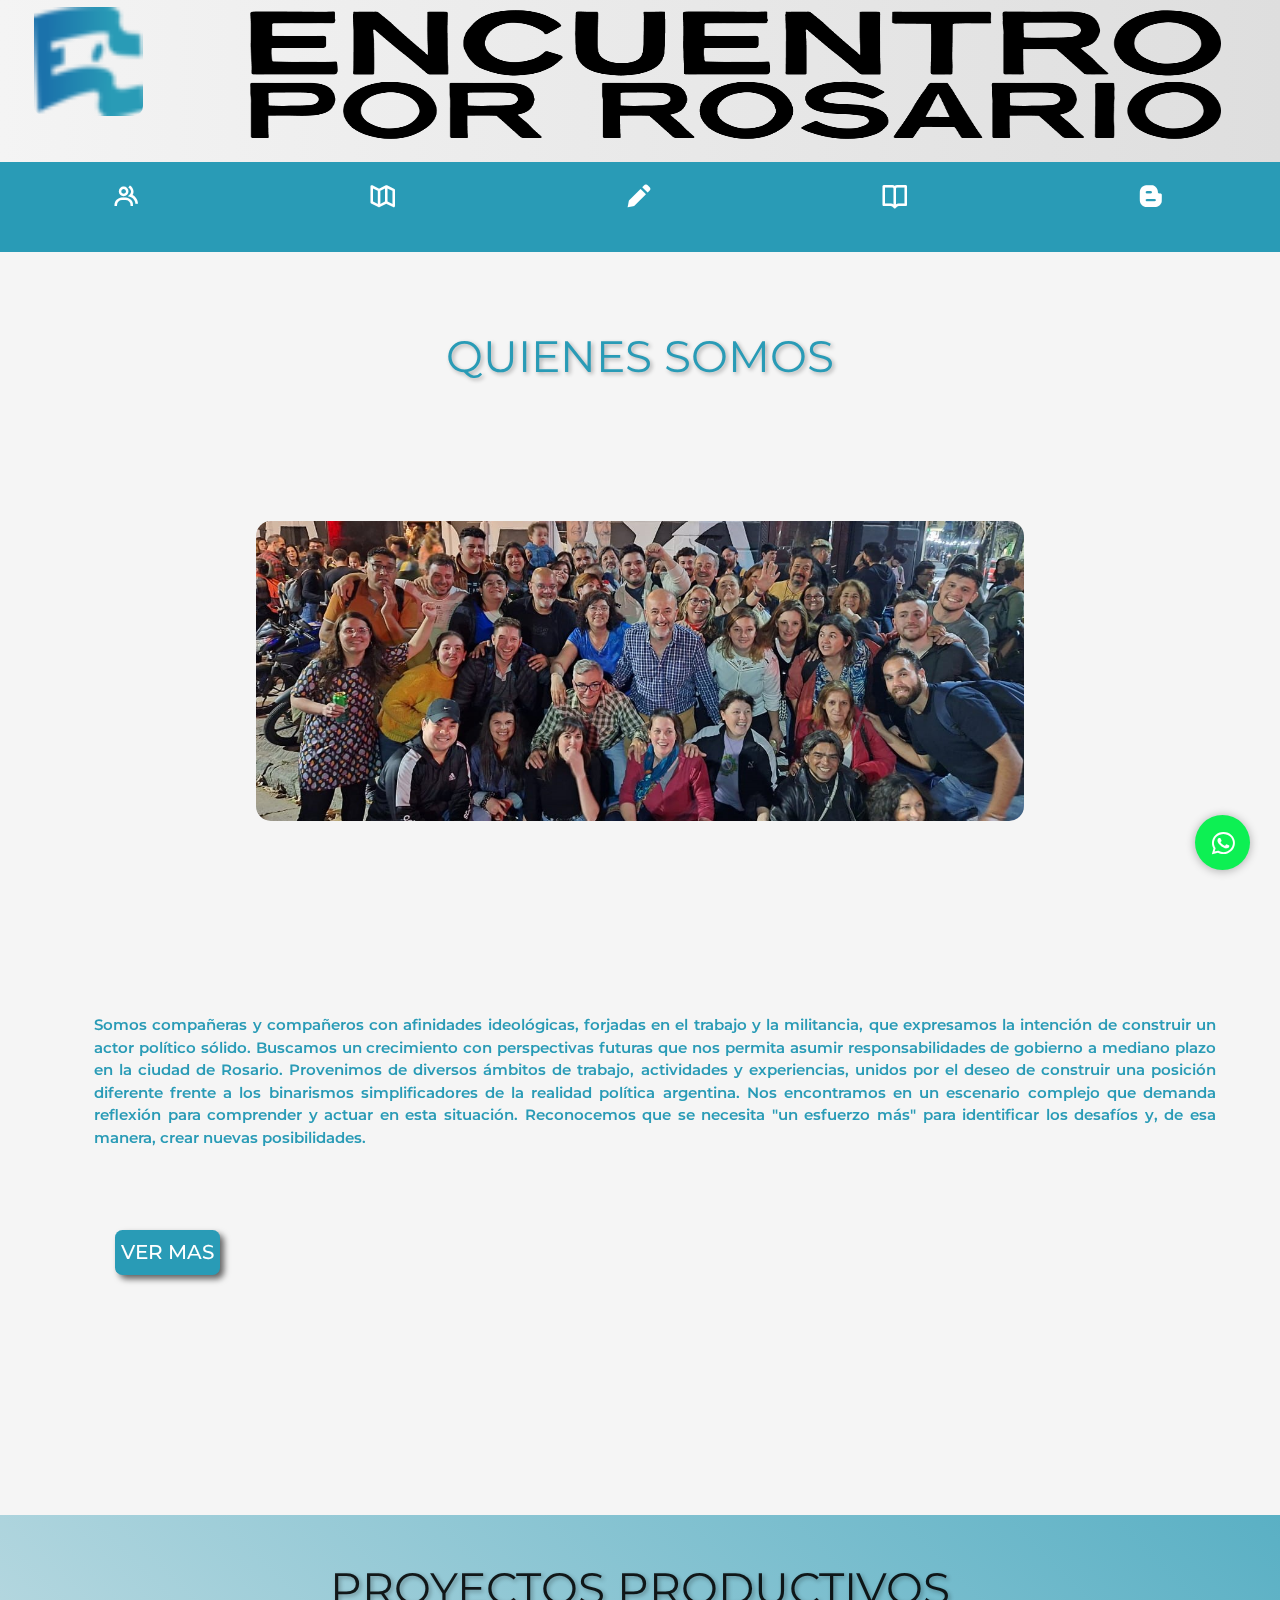
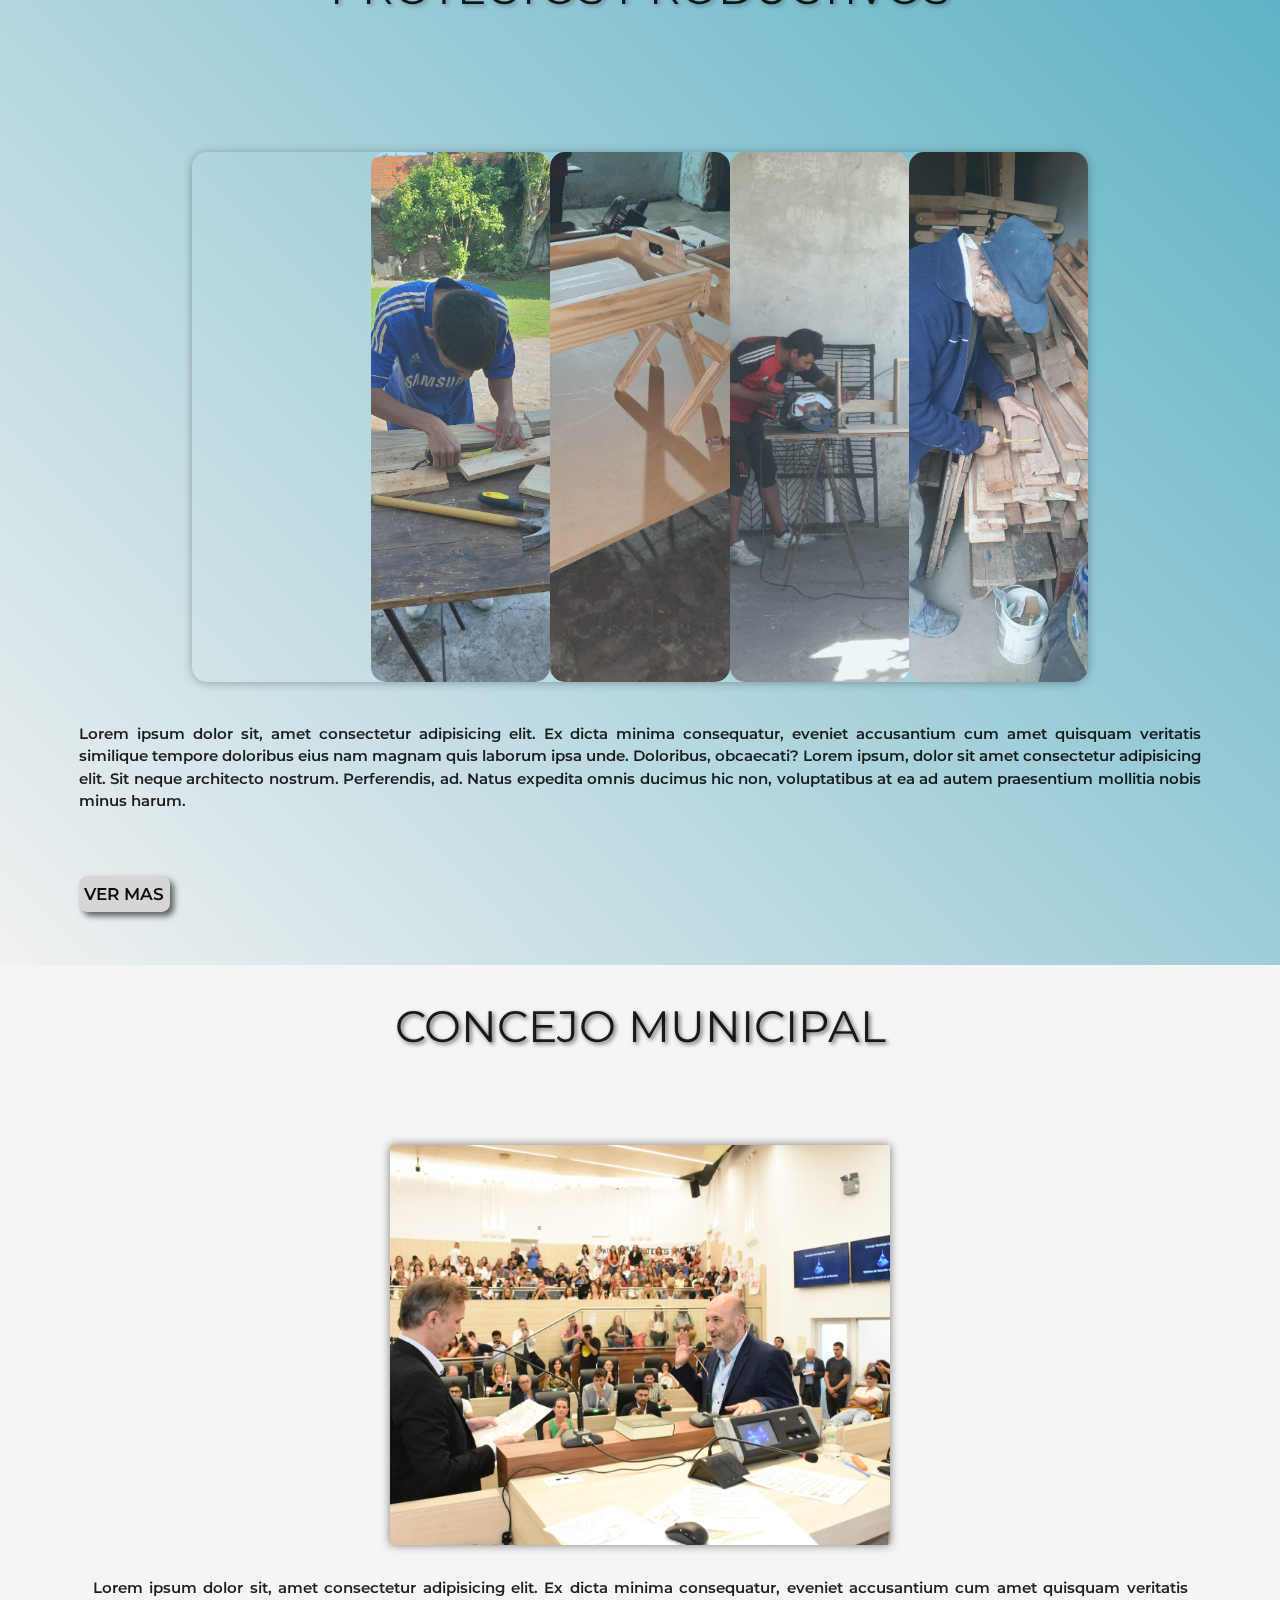
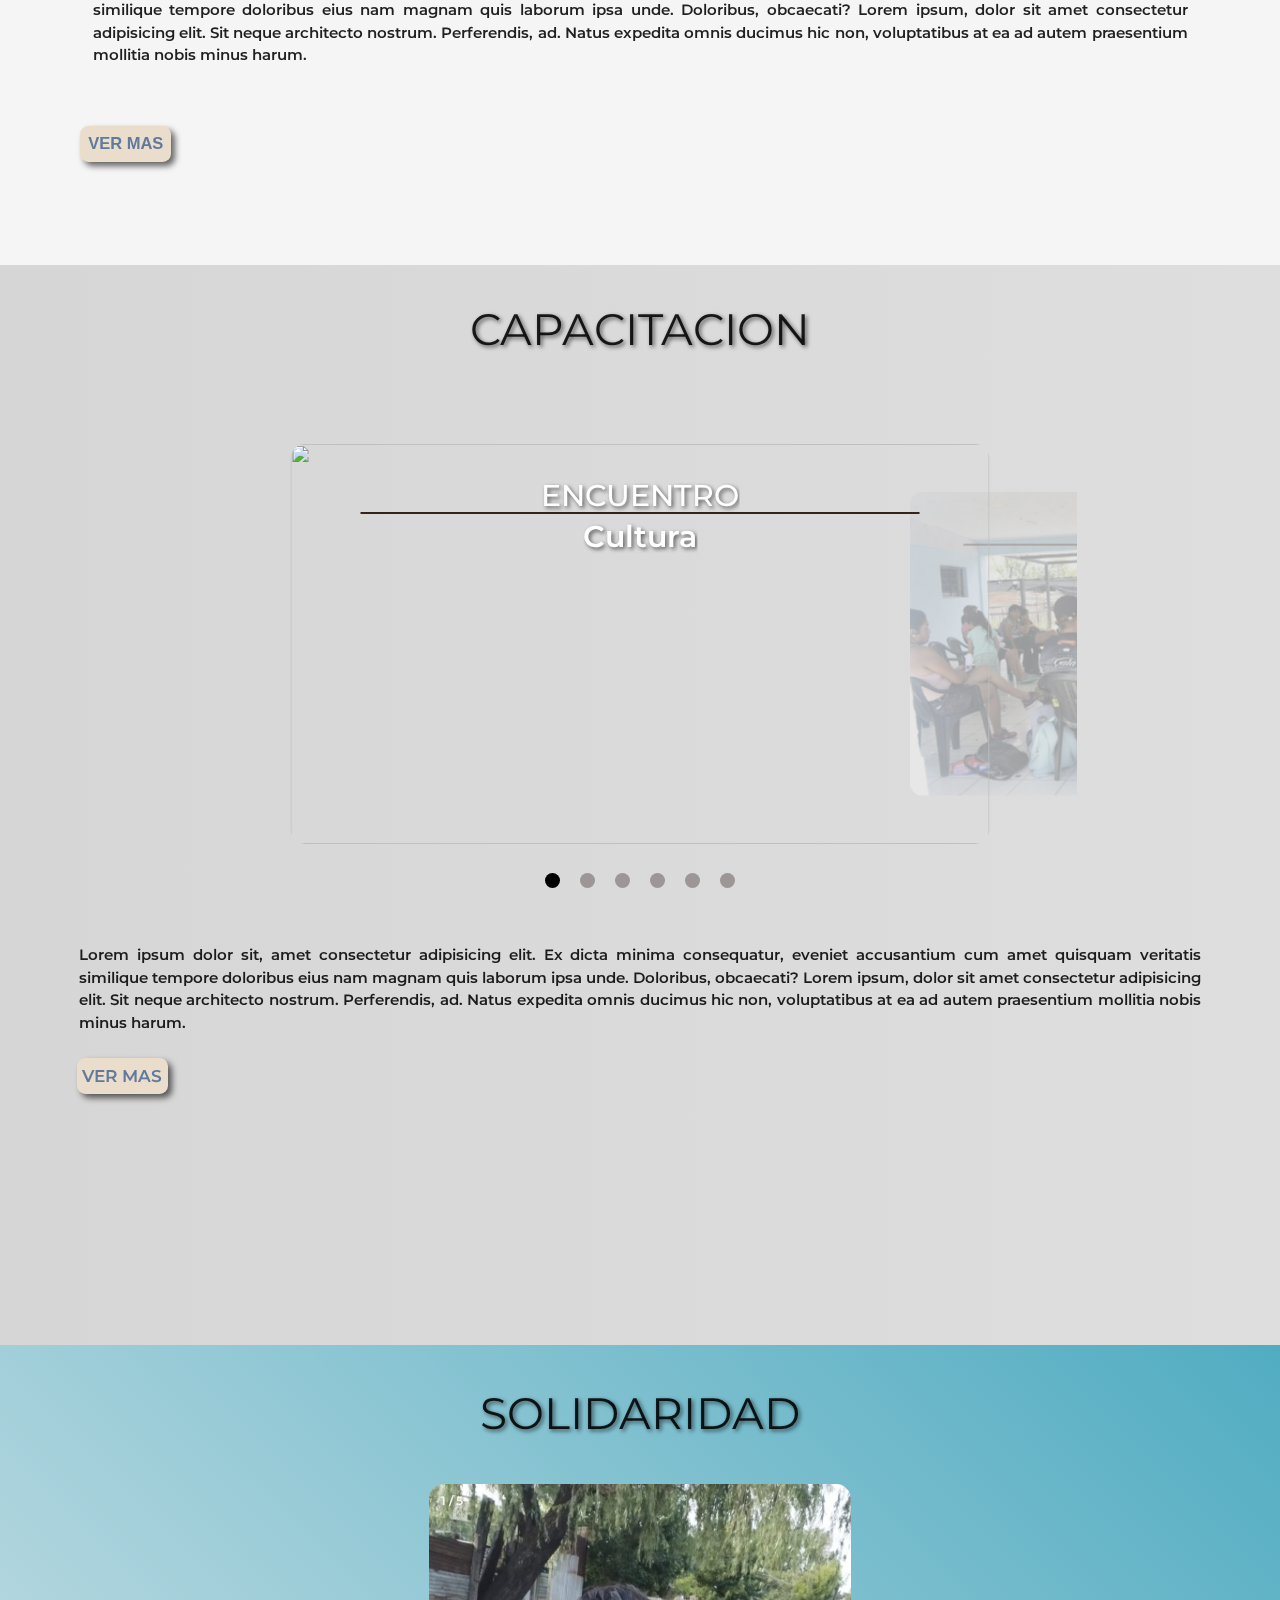
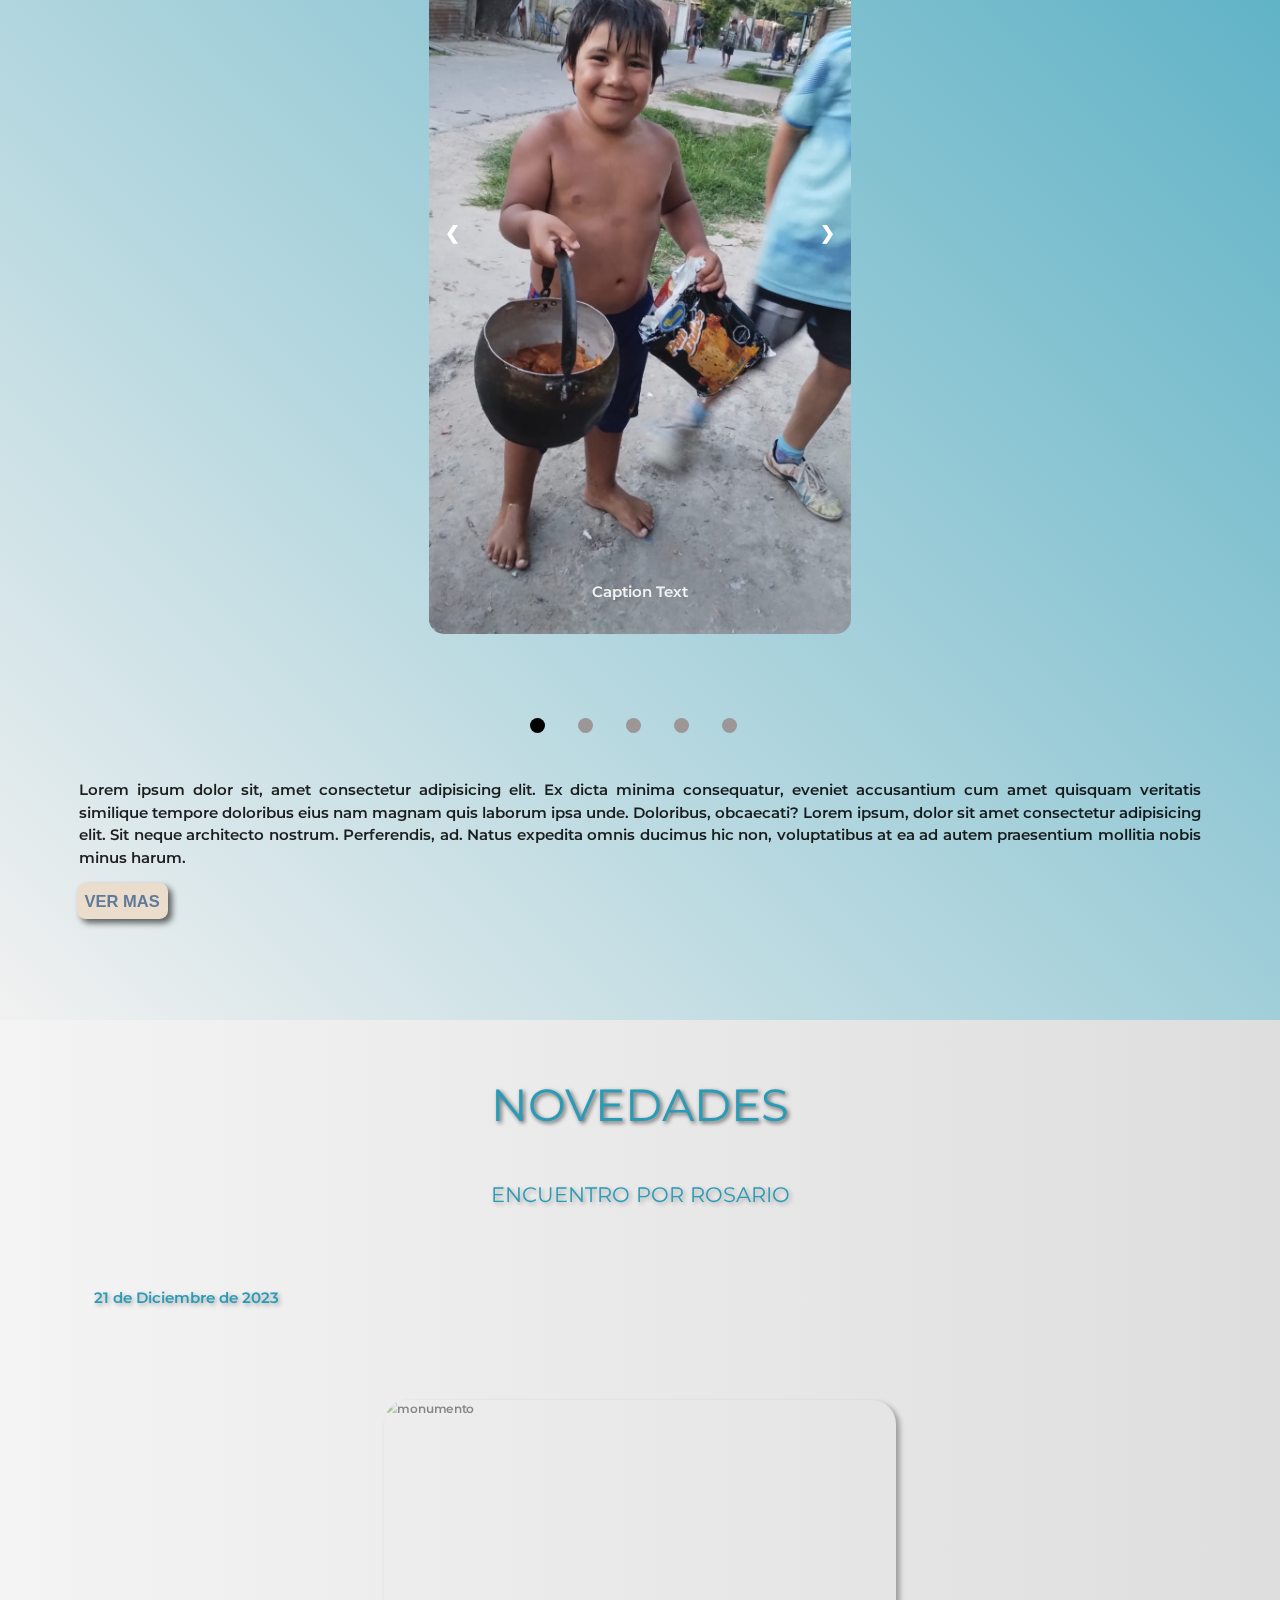
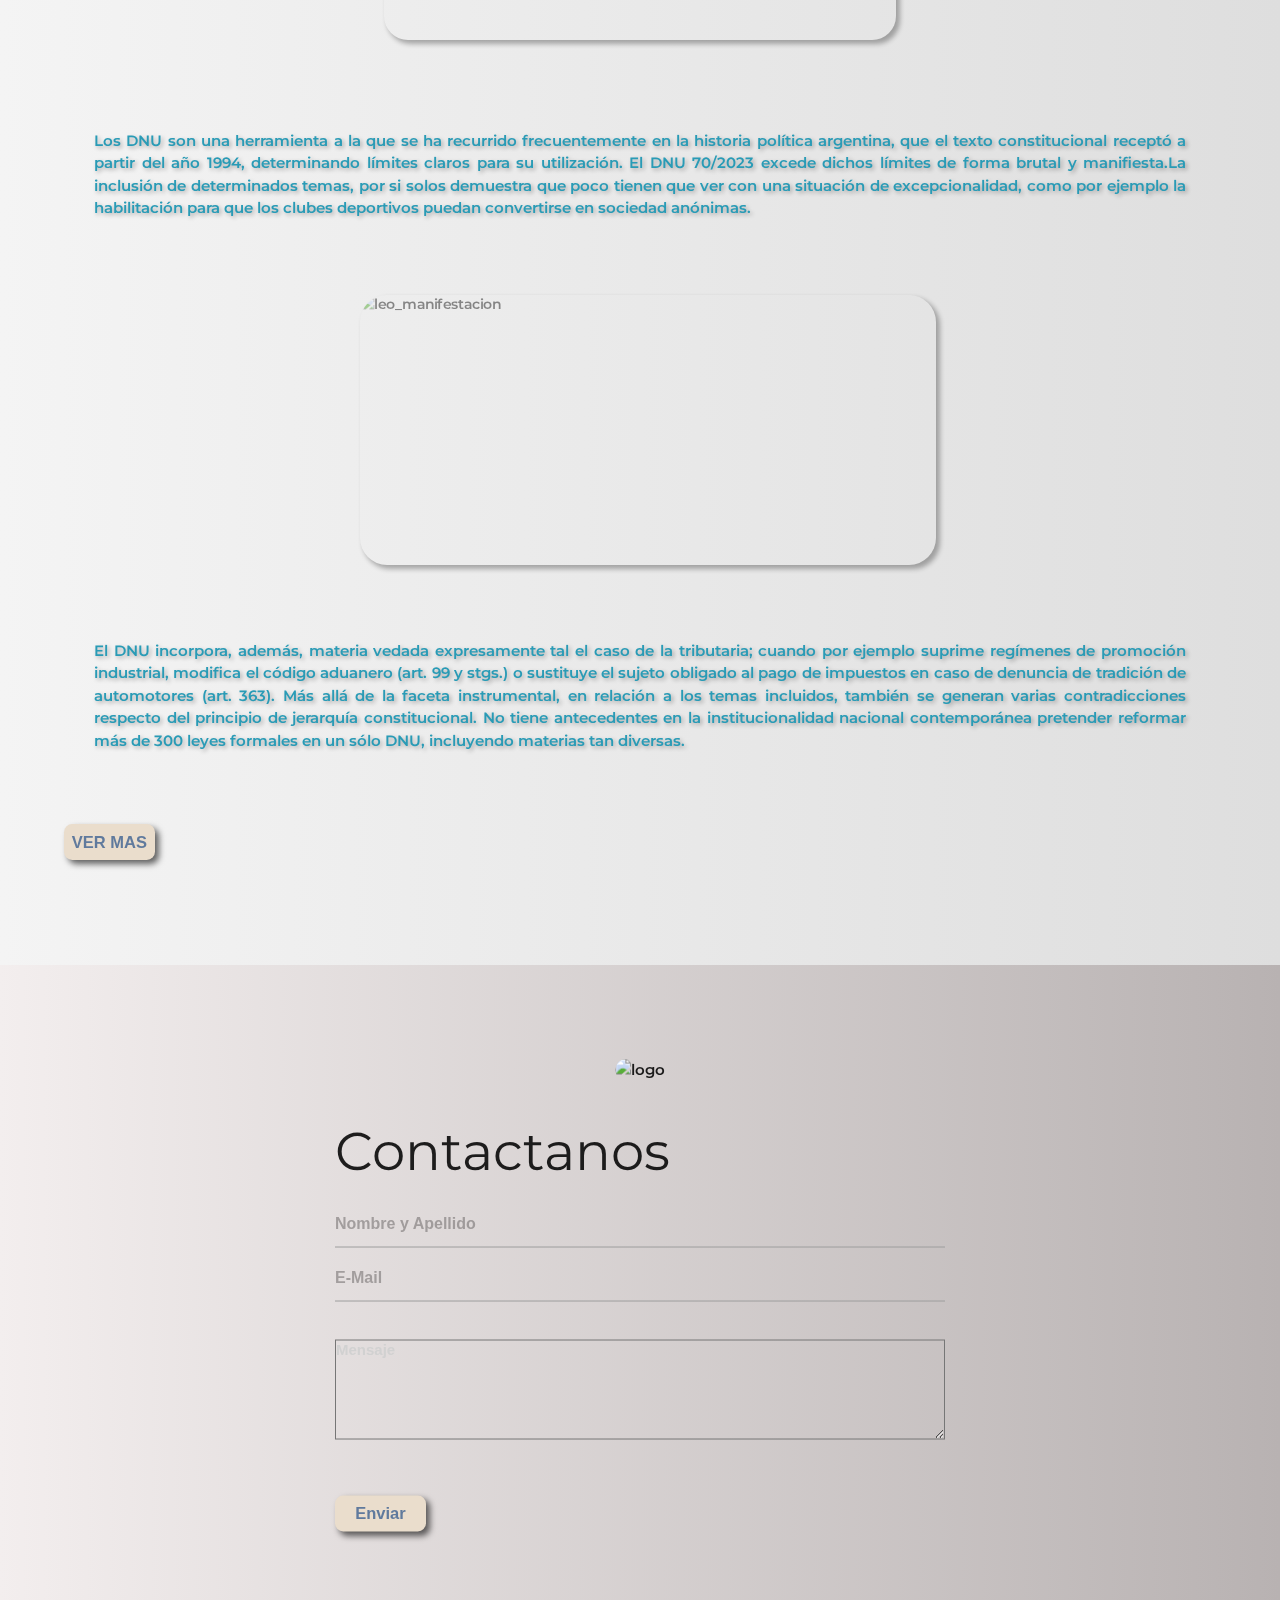
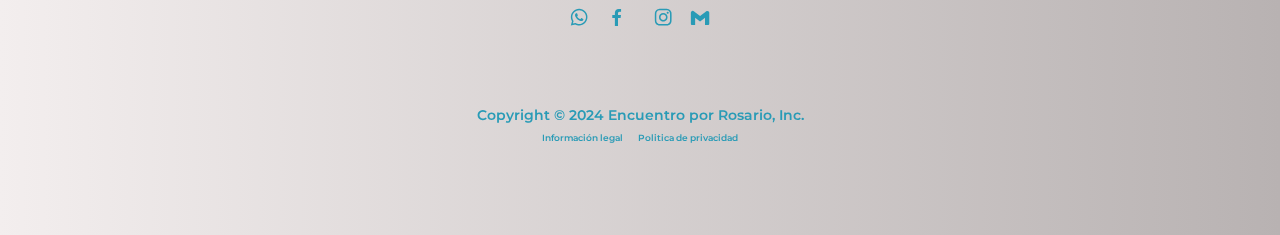
==== commit 176f2a86: "Pagina actualizada con CSS" ====
--- a/index.html
+++ b/index.html
@@ -1,454 +1,454 @@
-<!DOCTYPE html>
-<html lang="en">
-<head>
-    <meta charset="UTF-8">
-    <meta name="viewport" content="width=device-width, initial-scale=1.0">
-    <meta http-equiv="X-UA-Compatible" content="IE-edge">
-    <link href='https://unpkg.com/boxicons@2.1.4/css/boxicons.min.css' rel='stylesheet'>
-    <link rel="stylesheet" href="https://cdnjs.cloudflare.com/ajax/libs/font-awesome/6.5.1/css/all.min.css" integrity="sha512-DTOQO9RWCH3ppGqcWaEA1BIZOC6xxalwEsw9c2QQeAIftl+Vegovlnee1c9QX4TctnWMn13TZye+giMm8e2LwA==" crossorigin="anonymous" referrerpolicy="no-referrer" />
-    <link rel="stylesheet" href="CSS/styles.css">
-    <link rel="stylesheet" href="CSS/lightbox.css">
-    <link rel="stylesheet" href="CSS/estilos.css">
-    <link rel="stylesheet" href="https://cdnjs.cloudflare.com/ajax/libs/materialize/1.0.0/css/materialize.min.css">
-    <link rel="icon" type="image/png" href="img/favicon1.png">
-
-    
-    <title>Encuentro por Rosario</title>
-</head>
-<body>
-    <header>
-        
-            
-
-
-
-
-<div class="icono_compartir">
-    <div class="logo_header">
-        <img  src="IMG/favicon.png" alt="logo">
-    </div>
-    <div class="encuentro_letras">
-        <img src="img/exr negro.png" alt="EncuentroXRos">
-    </div>
-    </div>
-    <div class="nav_list">
-        <ul>
-            <li class="list">
-                <a href="#quienes_somos" >
-                    <span class="icon abrirIcono">
-                        <span class="icon-wrapper">
-                            <i class='bx bx-group'></i>
-                    </span>
-                </span>
-                <span class="text">Quienes Somos</span>
-            </a>
-        </li>
-        <li class="list">
-            <a href="#" target="_blank">
-                <span class="icon abrirIcono">
-                    <span class="icon-wrapper">
-                        <i class='bx bx-map-alt'></i>
-            </span>
-            </span>
-            <span class="text1">
-            <span class="link_text">Territorio</span>    
-            </span>
-        </a>
-        <ul class="menu_vertical">
-            <li><a href="#proyectos_productivos1" ><i class='bx bx-hard-hat'></i>Proyectos Productivos</a></li>
-            <li><a href="#capacitando" ><i class='bx bx-book-reader'></i>Capacitacion</a></li>
-            <li><a href="#empatia" ><i class='bx bx-bowl-hot'></i>Solidaridad</a></li>
-            
-        </ul>
-    </li>
-    <li class="list">
-        <a href="#concejo" >
-            <span class="icon abrirIcono">
-                <span class="icon-wrapper">
-                    <i class='bx bxs-pencil'></i>
-            </span>
-            </span>
-        <span class="text">Concejo Municipal</span>
-    </a>
-    </li>
-    
-    
-    <li class="list">
-        <a href="#novedades2">
-            <span class="icon abrirIcono">
-                <span class="icon-wrapper">
-                    <i class='bx bx-book-open'></i>
-            </span>
-        </span>
-        <span class="text2">Novedades</span>
-        
-    </a>
-    </li>
-    <li class="list">
-        <a href="https://encuentroporrosario.blogspot.com/" target="_blank">
-            <span class="icon abrirIcono">
-                <span class="icon-wrapper">
-                    <i class='bx bxl-blogger'></i>
-            </span>
-        </span>
-        <span class="text">Blog Spot</span>
-    </a>
-    </li>
-            
-            
-            
-            </ul>
-    </div>
-    
-
-</nav>
-
-
-
-        
-        
-
-    </header>
-    
-    <main>
-        <div class="flex-center">
-            <div class="quienes_somos" id="quienes_somos">
-                <h3 >QUIENES SOMOS</h3>
-            </div>
-            
-            
-                
-            
-                
-                    
-                    
-                    <a href="/img/fondo1.jpg" data-lightbox="models" data-title="Encuentro Por Rosario" id="foto_fondo1"></a>
-
-                
-                
-                    
-                    </a>
-                    <div class="texto_quienes_somos"><p>Somos compañeras y compañeros con afinidades ideológicas, forjadas en el trabajo y la militancia, que expresamos la intención de construir un actor político sólido. Buscamos un crecimiento con perspectivas futuras que nos permita asumir responsabilidades de gobierno a mediano plazo en la ciudad de Rosario. Provenimos de diversos ámbitos de trabajo, actividades y experiencias, unidos por el deseo de construir una posición diferente frente a los binarismos simplificadores de la realidad política argentina. Nos encontramos en un escenario complejo que demanda reflexión para comprender y actuar en esta situación. Reconocemos que se necesita "un esfuerzo más" para identificar los desafíos y, de esa manera, crear nuevas posibilidades.</p>
-                    </div>
-                    <a href="quienes_somos1.html" class="ver_mas">
-                    <span class="ver_contenido">VER MAS</span></button>
-                </a>
-                    
-                
-
-                
-            
-
-            </div>
-
-            <a href="https://wa.me/543416151483?text=Hola,%20quiero%20participar%20con%20ustedes 💪🏼!" class="btn-wsp" target="_blank">
-                <i class='bx bxl-whatsapp'></i>
-            </a>
-            <div class="go-top-container">
-                <div class="go-top-button">
-                    <i class='bx bxs-chevron-up'></i>
-                </div>
-            </div>
-            
-        </div>
-        <div class="tablon">
-            <div id="proyectos_productivos1" class="proyectos_productivos"><h3 class="proyectos_productivos1">PROYECTOS PRODUCTIVOS</h3></div>
-            
-            <section class="galeria_imagenes">
-                <img src="img/IMG-20220502-WA0179.jpg" alt="">
-                <img src="img/IMG-20230513-WA0011.jpg" alt="">
-                <img src="img/IMG-20230613-WA0214.jpg" alt="">
-                <img src="img/IMG-20230408-WA0011.jpg" alt="">
-                <img src="img/IMG-20230422-WA0024.jpg" alt="">
-                
-            </section> 
-            <div class="texto_proyectos_prodcutivos"><p>Lorem ipsum dolor sit, amet consectetur adipisicing elit. Ex dicta minima consequatur, eveniet accusantium cum amet quisquam veritatis similique tempore doloribus eius nam magnam quis laborum ipsa unde. Doloribus, obcaecati? Lorem ipsum, dolor sit amet consectetur adipisicing elit. Sit neque architecto nostrum. Perferendis, ad. Natus expedita omnis ducimus hic non, voluptatibus at ea ad autem praesentium mollitia nobis minus harum.</p>
-            <a href="proyectos_productivos.html" class="oportunidad"><span>VER MAS</span></a>
-        </div>
-        
-
-            </div>
-            
-        </div>
-        
-            
-                <div class="leo_concejo">
-                    <div class="concejo_municipal" id="concejo"><h3>CONCEJO MUNICIPAL</h3></div>
-                    <div class="slider_concejo">
-                    <section class="slider">
-                    <img src="img/IMG-20240114-WA0032.jpg" alt="">
-                    <img src="img/IMG-20240114-WA0033.jpg" alt="">
-                    <img src="img/IMG-20231207-WA0044.jpg" alt="">
-                    <img src="img/IMG-20240114-WA0036.jpg" alt="">
-                    <img src="img/IMG-20231207-WA0037.jpg" alt="">
-                </section>
-            </div>
-                <div class="texto_leo_concejo"><p>Lorem ipsum dolor sit, amet consectetur adipisicing elit. Ex dicta minima consequatur, eveniet accusantium cum amet quisquam veritatis similique tempore doloribus eius nam magnam quis laborum ipsa unde. Doloribus, obcaecati? Lorem ipsum, dolor sit amet consectetur adipisicing elit. Sit neque architecto nostrum. Perferendis, ad. Natus expedita omnis ducimus hic non, voluptatibus at ea ad autem praesentium mollitia nobis minus harum.</p>
-                </div>
-
-                <div class="boton_honestidad">
-                    <a href="concejo.html"><button class="honestidad">VER MAS</button></a>
-
-                    
-                </div>
-                </div>
-
-            
-            
-        
-        
-
-        <div class="flex-center2">
-            <div class="capacitar">
-                <h3 id="capacitando">CAPACITACION</h3>
-            </div>
-            
-            <div class="container" id="container_carousel">
-                <div class="row">
-                    <div class="col s12">
-                        
-
-
-                        <div class="carousel center-align">
-                            <div class="carousel-item">
-                                <h3 class="subtitulo">Encuentro</h3>
-                                <div class="linea-division"></div>
-                                <p class="sabor">Cultura</p>
-                                <img src="img/WhatsApp Image 2023-10-21 at 23.43.56.jpeg" alt="">
-                            </div>
-
-                            <div class="carousel-item" id="miCarouselItem">
-                                <h2 class="subtitulo">Capacitacion</h2>
-                                <div class="linea-division"></div>
-                                <p class="sabor">Formacion</p>
-                                <img class="imagen_siguiente" id="imagen_siguiente1" src="img/_DSC0119.JPG" alt="">
-                            </div>
-
-                            <div class="carousel-item">
-                                <h2 class="subtitulo">Aprendizaje</h2>
-                                <div class="linea-division"></div>
-                                <p class="sabor">Creatividad</p>
-                                <img src="img/_DSC0276.JPG" alt="">
-                            </div>
-
-                            <div class="carousel-item">
-                                <h2 class="subtitulo">Participacion</h2>
-                                <div class="linea-division"></div>
-                                <p class="sabor">Igualdad</p>
-                                <img src="img/_DSC0362.JPG" alt="">
-                            </div>
-
-                            <div class="carousel-item">
-                                <h2 class="subtitulo">Inclusion</h2>
-                                <div class="linea-division"></div>
-                                <p class="sabor">Compromiso</p>
-                                <img src="img/_DSC0555.JPG" alt="">
-                            </div>
-
-                            <div class="carousel-item">
-                                <h2 class="subtitulo">Constancia</h2>
-                                <div class="linea-division"></div>
-                                <p class="sabor">Conocimientos</p>
-                                <img src="img/_DSC0044.JPG" alt="">
-                            </div>
-
-
-
-                        </div>
-
-                    </div>
-
-                </div>
-                
-            </div>
-            <div class="texto_proyectos_capacitaciones"><p>Lorem ipsum dolor sit, amet consectetur adipisicing elit. Ex dicta minima consequatur, eveniet accusantium cum amet quisquam veritatis similique tempore doloribus eius nam magnam quis laborum ipsa unde. Doloribus, obcaecati? Lorem ipsum, dolor sit amet consectetur adipisicing elit. Sit neque architecto nostrum. Perferendis, ad. Natus expedita omnis ducimus hic non, voluptatibus at ea ad autem praesentium mollitia nobis minus harum.</p>
-            
-        </div>
-        <div class="hon_produccion">
-            <a href="capacitaciones.html" class="honestidad">VER MAS</a>
-        </div>
-
-        
-        
-        </div>
-
-        <div class="flex-center3">
-            <div class="solidaridad">
-                <h3 id="empatia">SOLIDARIDAD</h3>
-            </div>
-
-            <div class="slideshow-container">
-                <div class="mySlides fade">
-                    <div class="numbertext">1 / 5</div>
-                    <img src="img/IMG-20231227-WA0215.jpg" style="width: 100%">
-                    <div class="text1">Caption Text</div>
-
-
-
-                </div>
-
-                <div class="mySlides fade">
-                    <div class="numbertext">2 / 5</div>
-                    <img src="img/IMG-20231212-WA0178.jpg" style="width: 100%">
-                    <div class="text1">Caption Text</div>
-
-
-
-                </div>
-
-                <div class="mySlides fade">
-                    <div class="numbertext">3 / 5</div>
-                    <img src="img/IMG-20231220-WA0317.jpg" style="width: 100%">
-                    <div class="text1">Caption Text</div>
-
-
-
-                </div>
-
-                <div class="mySlides fade">
-                    <div class="numbertext">4 / 5</div>
-                    <img src="img/IMG-20231227-WA0234.jpg" style="width: 100%">
-                    <div class="text1">Caption Text</div>
-
-
-
-                </div>
-
-                <div class="mySlides fade">
-                    <div class="numbertext">5 / 5</div>
-                    <img src="img/IMG-20231207-WA0138.jpg" style="width: 100%">
-                    <div class="text1">Caption Text</div>
-
-
-
-                </div>
-
-                <a id="prev" class="prev" onclick="plusSlides(-1)">&#10094;</a>
-                <a id="next" class="next" onclick="plusSlides(1)">&#10095;</a>
-
-                <div style="text-align: center">
-                    <span  class="dot" onclick="currentSlides(1)" data-slide="1"></span>
-                    <span  class="dot" onclick="currentSlides(2)" data-slide="2"></span>
-                    <span  class="dot" onclick="currentSlides(3)" data-slide="3"></span>
-                    <span  class="dot" onclick="currentSlides(4)" data-slide="4"></span>
-                    <span  class="dot" onclick="currentSlides(5)" data-slide="5"></span>
-    
-                
-                </div>
-            
-            </div>
-            
-            <br>
-            <div class="texto_proyectos_capacitaciones1"><p>Lorem ipsum dolor sit, amet consectetur adipisicing elit. Ex dicta minima consequatur, eveniet accusantium cum amet quisquam veritatis similique tempore doloribus eius nam magnam quis laborum ipsa unde. Doloribus, obcaecati? Lorem ipsum, dolor sit amet consectetur adipisicing elit. Sit neque architecto nostrum. Perferendis, ad. Natus expedita omnis ducimus hic non, voluptatibus at ea ad autem praesentium mollitia nobis minus harum.</p>
-            
-            </div>
-            <div>
-                <a href="solidaridad.html"><button class="honestidad1">VER MAS</button></a>
-                
-            </div>
-            
-            </div>
-        
-        </div>
-        
-            <div id="fondo5" class="flex-center" >
-                <div class="novedades" id="novedades2">
-                    <h3 class="novedades1">NOVEDADES</h3>
-                    <h2 class="encuentroxrosario">ENCUENTRO POR ROSARIO</h2>
-                    <p class="cuerpo">21 de Diciembre de 2023</p>
-                    <img id="imagen1" class="monumento" src="img/WhatsApp Image 2023-12-21 at 21.54.23.jpeg" alt="monumento">
-                    <p class="cuerpo">Los DNU son una herramienta a la que se ha recurrido frecuentemente en la
-                        historia política argentina, que el texto constitucional receptó a partir del año 1994,
-                        determinando límites claros para su utilización. El DNU 70/2023 excede dichos límites de forma brutal y manifiesta.La inclusión de determinados temas, por si solos demuestra que poco tienen
-                        que ver con una situación de excepcionalidad, como por ejemplo la habilitación para
-                        que los clubes deportivos puedan convertirse en sociedad anónimas.</p>
-                    <img id="imagen2" class="leo_manifestacion derecha" src="img/WhatsApp Image 2023-12-22 at 12.26.56.jpeg" alt="leo_manifestacion">
-                    <p class="cuerpo">El DNU incorpora, además, materia vedada expresamente tal el caso de la
-                        tributaria; cuando por ejemplo suprime regímenes de promoción industrial, modifica el
-                        código aduanero (art. 99 y stgs.) o sustituye el sujeto obligado al pago de impuestos
-                        en caso de denuncia de tradición de automotores (art. 363). Más allá de la faceta instrumental, en relación a los temas incluidos, también se
-                        generan varias contradicciones respecto del principio de jerarquía constitucional.
-                        No tiene antecedentes en la institucionalidad nacional contemporánea
-                        pretender reformar más de 300 leyes formales en un sólo DNU, incluyendo materias
-                        tan diversas.</p>
-                </div>
-                <div>
-                    <a href="novedades.html"><button class="honestidad">VER MAS</button></a>
-                </div>
-                
-            
-
-                
-
-            </div>
-            
-    
-                
-                </div>
-
-            
-        </div>
-        
-        
-        
-        
-            
-            
-
-                
-
-            </div>
-
-            
-        </div>
-        
-
-    
-        
-    
-    </main>
-    <footer>
-        <div class="logo1">
-            <img  src="IMG/IMG-20230521-WA0007.jpg" alt="logo">
-            <form class="form" action="https://formspree.io/f/xjvnkenk"
-    method="POST">
-        <div class="form_container">
-            <h2 class="form__title">Contactanos</h2>
-            <input type="text" class="form__input" placeholder="Nombre y Apellido" name="name">
-            <input type="email" class="form__input" placeholder="E-Mail" name="email">
-            <textarea class="form__input form__input--message" placeholder="Mensaje" name="message"></textarea>
-            <input type="submit" value="Enviar" class="form__cta">
-        </div>
-    </form>
-            <div class="icono_compartir1"><a href="https://wa.me/543416151483?text=Hola,%20quiero%20participar%20con%20ustedes💪🏼!" target="_blank">
-                <i class='bx bxl-whatsapp' id="WhatsApp"></i>
-            </a> <a href="https://www.facebook.com/EncuentroXRos/" target="_blank">
-                <i class='bx bxl-facebook' id="facebook"></i>
-            </a></i> <a href="https://twitter.com/EncuentroXRos " target="_blank">
-                <i class="fa-brands fa-x-twitter" id="twitter"></i>
-                
-            </a> <a href="https://www.instagram.com/encuentroxros/ " target="_blank">
-                <i class='bx bxl-instagram' id="instagram"></i>
-            </a>
-            <a href="mailto:encuentroporrosario23@gmail.com">
-                <i class='bx bxl-gmail' id="gmail"></i>
-            </a></i> </div>
-        </div>
-        <div class="foot_text">
-            <p>Copyright © 2024 Encuentro por Rosario, Inc.</p>
-        </div>
-        <ul class="info_legal">
-        <li><a href="aviso_legal.html">Información legal</a></li>
-        <li><a href="privacidad.html">Politica de privacidad</a></li>
-        </ul>
-
-    
-    </footer>
-    
-    <script src="https://cdnjs.cloudflare.com/ajax/libs/materialize/1.0.0/js/materialize.min.js"></script>
-    <script src="js/script.js"></script>
-    <script src="js/main.js"></script>
-    <script src="lightbox-plus-jquery.min.js"> </script>
-    
-</body>
-</html>+<!DOCTYPE html>
+<html lang="en">
+<head>
+    <meta charset="UTF-8">
+    <meta name="viewport" content="width=device-width, initial-scale=1.0">
+    <meta http-equiv="X-UA-Compatible" content="IE-edge">
+    <link href='https://unpkg.com/boxicons@2.1.4/css/boxicons.min.css' rel='stylesheet'>
+    <link rel="stylesheet" href="https://cdnjs.cloudflare.com/ajax/libs/font-awesome/6.5.1/css/all.min.css" integrity="sha512-DTOQO9RWCH3ppGqcWaEA1BIZOC6xxalwEsw9c2QQeAIftl+Vegovlnee1c9QX4TctnWMn13TZye+giMm8e2LwA==" crossorigin="anonymous" referrerpolicy="no-referrer" />
+    <link rel="stylesheet" href="CSS/styles.css">
+    <link rel="stylesheet" href="CSS/lightbox.css">
+    <link rel="stylesheet" href="CSS/estilos.css">
+    <link rel="stylesheet" href="https://cdnjs.cloudflare.com/ajax/libs/materialize/1.0.0/css/materialize.min.css">
+    <link rel="icon" type="image/png" href="img/favicon1.png">
+
+    
+    <title>Encuentro por Rosario</title>
+</head>
+<body>
+    <header>
+        
+            
+
+
+
+
+<div class="icono_compartir">
+    <div class="logo_header">
+        <img  src="img/favicon1.png" alt="logo">
+    </div>
+    <div class="encuentro_letras">
+        <img src="img/exr negro.png" alt="EncuentroXRos">
+    </div>
+    </div>
+    <div class="nav_list">
+        <ul>
+            <li class="list">
+                <a href="#quienes_somos" >
+                    <span class="icon abrirIcono">
+                        <span class="icon-wrapper">
+                            <i class='bx bx-group'></i>
+                    </span>
+                </span>
+                <span class="text">Quienes Somos</span>
+            </a>
+        </li>
+        <li class="list">
+            <a href="#" target="_blank">
+                <span class="icon abrirIcono">
+                    <span class="icon-wrapper">
+                        <i class='bx bx-map-alt'></i>
+            </span>
+            </span>
+            <span class="text1">
+            <span class="link_text">Territorio</span>    
+            </span>
+        </a>
+        <ul class="menu_vertical">
+            <li><a href="#proyectos_productivos1" ><i class='bx bx-hard-hat'></i>Proyectos Productivos</a></li>
+            <li><a href="#capacitando" ><i class='bx bx-book-reader'></i>Capacitacion</a></li>
+            <li><a href="#empatia" ><i class='bx bx-bowl-hot'></i>Solidaridad</a></li>
+            
+        </ul>
+    </li>
+    <li class="list">
+        <a href="#concejo" >
+            <span class="icon abrirIcono">
+                <span class="icon-wrapper">
+                    <i class='bx bxs-pencil'></i>
+            </span>
+            </span>
+        <span class="text">Concejo Municipal</span>
+    </a>
+    </li>
+    
+    
+    <li class="list">
+        <a href="#novedades2">
+            <span class="icon abrirIcono">
+                <span class="icon-wrapper">
+                    <i class='bx bx-book-open'></i>
+            </span>
+        </span>
+        <span class="text2">Novedades</span>
+        
+    </a>
+    </li>
+    <li class="list">
+        <a href="https://encuentroporrosario.blogspot.com/" target="_blank">
+            <span class="icon abrirIcono">
+                <span class="icon-wrapper">
+                    <i class='bx bxl-blogger'></i>
+            </span>
+        </span>
+        <span class="text">Blog Spot</span>
+    </a>
+    </li>
+            
+            
+            
+            </ul>
+    </div>
+    
+
+</nav>
+
+
+
+        
+        
+
+    </header>
+    
+    <main>
+        <div class="flex-center">
+            <div class="quienes_somos" id="quienes_somos">
+                <h3 >QUIENES SOMOS</h3>
+            </div>
+            
+            
+                
+            
+                
+                    
+                    
+                    <a href="/img/fondo1.jpg" data-lightbox="models" data-title="Encuentro Por Rosario" id="foto_fondo1"></a>
+
+                
+                
+                    
+                    </a>
+                    <div class="texto_quienes_somos"><p>Somos compañeras y compañeros con afinidades ideológicas, forjadas en el trabajo y la militancia, que expresamos la intención de construir un actor político sólido. Buscamos un crecimiento con perspectivas futuras que nos permita asumir responsabilidades de gobierno a mediano plazo en la ciudad de Rosario. Provenimos de diversos ámbitos de trabajo, actividades y experiencias, unidos por el deseo de construir una posición diferente frente a los binarismos simplificadores de la realidad política argentina. Nos encontramos en un escenario complejo que demanda reflexión para comprender y actuar en esta situación. Reconocemos que se necesita "un esfuerzo más" para identificar los desafíos y, de esa manera, crear nuevas posibilidades.</p>
+                    </div>
+                    <a href="quienes_somos1.html" class="ver_mas">
+                    <span class="ver_contenido">VER MAS</span></button>
+                </a>
+                    
+                
+
+                
+            
+
+            </div>
+
+            <a href="https://wa.me/543416151483?text=Hola,%20quiero%20participar%20con%20ustedes 💪🏼!" class="btn-wsp" target="_blank">
+                <i class='bx bxl-whatsapp'></i>
+            </a>
+            <div class="go-top-container">
+                <div class="go-top-button">
+                    <i class='bx bxs-chevron-up'></i>
+                </div>
+            </div>
+            
+        </div>
+        <div class="tablon">
+            <div id="proyectos_productivos1" class="proyectos_productivos"><h3 class="proyectos_productivos1">PROYECTOS PRODUCTIVOS</h3></div>
+            
+            <section class="galeria_imagenes">
+                <img src="img/IMG-20220502-WA0179.jpg" alt="">
+                <img src="img/IMG-20230513-WA0011.jpg" alt="">
+                <img src="img/IMG-20230613-WA0214.jpg" alt="">
+                <img src="img/IMG-20230408-WA0011.jpg" alt="">
+                <img src="img/IMG-20230422-WA0024.jpg" alt="">
+                
+            </section> 
+            <div class="texto_proyectos_prodcutivos"><p>Lorem ipsum dolor sit, amet consectetur adipisicing elit. Ex dicta minima consequatur, eveniet accusantium cum amet quisquam veritatis similique tempore doloribus eius nam magnam quis laborum ipsa unde. Doloribus, obcaecati? Lorem ipsum, dolor sit amet consectetur adipisicing elit. Sit neque architecto nostrum. Perferendis, ad. Natus expedita omnis ducimus hic non, voluptatibus at ea ad autem praesentium mollitia nobis minus harum.</p>
+            <a href="proyectos_productivos.html" class="oportunidad"><span>VER MAS</span></a>
+        </div>
+        
+
+            </div>
+            
+        </div>
+        
+            
+                <div class="leo_concejo">
+                    <div class="concejo_municipal" id="concejo"><h3>CONCEJO MUNICIPAL</h3></div>
+                    <div class="slider_concejo">
+                    <section class="slider">
+                    <img src="img/IMG-20240114-WA0032.jpg" alt="">
+                    <img src="img/IMG-20240114-WA0033.jpg" alt="">
+                    <img src="img/IMG-20231207-WA0044.jpg" alt="">
+                    <img src="img/IMG-20240114-WA0036.jpg" alt="">
+                    <img src="img/IMG-20231207-WA0037.jpg" alt="">
+                </section>
+            </div>
+                <div class="texto_leo_concejo"><p>Lorem ipsum dolor sit, amet consectetur adipisicing elit. Ex dicta minima consequatur, eveniet accusantium cum amet quisquam veritatis similique tempore doloribus eius nam magnam quis laborum ipsa unde. Doloribus, obcaecati? Lorem ipsum, dolor sit amet consectetur adipisicing elit. Sit neque architecto nostrum. Perferendis, ad. Natus expedita omnis ducimus hic non, voluptatibus at ea ad autem praesentium mollitia nobis minus harum.</p>
+                </div>
+
+                <div class="boton_honestidad">
+                    <a href="concejo.html"><button class="honestidad">VER MAS</button></a>
+
+                    
+                </div>
+                </div>
+
+            
+            
+        
+        
+
+        <div class="flex-center2">
+            <div class="capacitar">
+                <h3 id="capacitando">CAPACITACION</h3>
+            </div>
+            
+            <div class="container" id="container_carousel">
+                <div class="row">
+                    <div class="col s12">
+                        
+
+
+                        <div class="carousel center-align">
+                            <div class="carousel-item">
+                                <h3 class="subtitulo">Encuentro</h3>
+                                <div class="linea-division"></div>
+                                <p class="sabor">Cultura</p>
+                                <img src="img/WhatsApp Image 2023-10-21 at 23.43.56.jpeg" alt="">
+                            </div>
+
+                            <div class="carousel-item" id="miCarouselItem">
+                                <h2 class="subtitulo">Capacitacion</h2>
+                                <div class="linea-division"></div>
+                                <p class="sabor">Formacion</p>
+                                <img class="imagen_siguiente" id="imagen_siguiente1" src="img/_DSC0119.JPG" alt="">
+                            </div>
+
+                            <div class="carousel-item">
+                                <h2 class="subtitulo">Aprendizaje</h2>
+                                <div class="linea-division"></div>
+                                <p class="sabor">Creatividad</p>
+                                <img src="img/_DSC0276.JPG" alt="">
+                            </div>
+
+                            <div class="carousel-item">
+                                <h2 class="subtitulo">Participacion</h2>
+                                <div class="linea-division"></div>
+                                <p class="sabor">Igualdad</p>
+                                <img src="img/_DSC0362.JPG" alt="">
+                            </div>
+
+                            <div class="carousel-item">
+                                <h2 class="subtitulo">Inclusion</h2>
+                                <div class="linea-division"></div>
+                                <p class="sabor">Compromiso</p>
+                                <img src="img/_DSC0555.JPG" alt="">
+                            </div>
+
+                            <div class="carousel-item">
+                                <h2 class="subtitulo">Constancia</h2>
+                                <div class="linea-division"></div>
+                                <p class="sabor">Conocimientos</p>
+                                <img src="img/_DSC0044.JPG" alt="">
+                            </div>
+
+
+
+                        </div>
+
+                    </div>
+
+                </div>
+                
+            </div>
+            <div class="texto_proyectos_capacitaciones"><p>Lorem ipsum dolor sit, amet consectetur adipisicing elit. Ex dicta minima consequatur, eveniet accusantium cum amet quisquam veritatis similique tempore doloribus eius nam magnam quis laborum ipsa unde. Doloribus, obcaecati? Lorem ipsum, dolor sit amet consectetur adipisicing elit. Sit neque architecto nostrum. Perferendis, ad. Natus expedita omnis ducimus hic non, voluptatibus at ea ad autem praesentium mollitia nobis minus harum.</p>
+            
+        </div>
+        <div class="hon_produccion">
+            <a href="capacitaciones.html" class="honestidad">VER MAS</a>
+        </div>
+
+        
+        
+        </div>
+
+        <div class="flex-center3">
+            <div class="solidaridad">
+                <h3 id="empatia">SOLIDARIDAD</h3>
+            </div>
+
+            <div class="slideshow-container">
+                <div class="mySlides fade">
+                    <div class="numbertext">1 / 5</div>
+                    <img src="img/IMG-20231227-WA0215.jpg" style="width: 100%">
+                    <div class="text1">Caption Text</div>
+
+
+
+                </div>
+
+                <div class="mySlides fade">
+                    <div class="numbertext">2 / 5</div>
+                    <img src="img/IMG-20231212-WA0178.jpg" style="width: 100%">
+                    <div class="text1">Caption Text</div>
+
+
+
+                </div>
+
+                <div class="mySlides fade">
+                    <div class="numbertext">3 / 5</div>
+                    <img src="img/IMG-20231220-WA0317.jpg" style="width: 100%">
+                    <div class="text1">Caption Text</div>
+
+
+
+                </div>
+
+                <div class="mySlides fade">
+                    <div class="numbertext">4 / 5</div>
+                    <img src="img/IMG-20231227-WA0234.jpg" style="width: 100%">
+                    <div class="text1">Caption Text</div>
+
+
+
+                </div>
+
+                <div class="mySlides fade">
+                    <div class="numbertext">5 / 5</div>
+                    <img src="img/IMG-20231207-WA0138.jpg" style="width: 100%">
+                    <div class="text1">Caption Text</div>
+
+
+
+                </div>
+
+                <a id="prev" class="prev" onclick="plusSlides(-1)">&#10094;</a>
+                <a id="next" class="next" onclick="plusSlides(1)">&#10095;</a>
+
+                <div style="text-align: center">
+                    <span  class="dot" onclick="currentSlides(1)" data-slide="1"></span>
+                    <span  class="dot" onclick="currentSlides(2)" data-slide="2"></span>
+                    <span  class="dot" onclick="currentSlides(3)" data-slide="3"></span>
+                    <span  class="dot" onclick="currentSlides(4)" data-slide="4"></span>
+                    <span  class="dot" onclick="currentSlides(5)" data-slide="5"></span>
+    
+                
+                </div>
+            
+            </div>
+            
+            <br>
+            <div class="texto_proyectos_capacitaciones1"><p>Lorem ipsum dolor sit, amet consectetur adipisicing elit. Ex dicta minima consequatur, eveniet accusantium cum amet quisquam veritatis similique tempore doloribus eius nam magnam quis laborum ipsa unde. Doloribus, obcaecati? Lorem ipsum, dolor sit amet consectetur adipisicing elit. Sit neque architecto nostrum. Perferendis, ad. Natus expedita omnis ducimus hic non, voluptatibus at ea ad autem praesentium mollitia nobis minus harum.</p>
+            
+            </div>
+            <div>
+                <a href="solidaridad.html"><button class="honestidad1">VER MAS</button></a>
+                
+            </div>
+            
+            </div>
+        
+        </div>
+        
+            <div id="fondo5" class="flex-center" >
+                <div class="novedades" id="novedades2">
+                    <h3 class="novedades1">NOVEDADES</h3>
+                    <h2 class="encuentroxrosario">ENCUENTRO POR ROSARIO</h2>
+                    <p class="cuerpo">21 de Diciembre de 2023</p>
+                    <img id="imagen1" class="monumento" src="img/WhatsApp Image 2023-12-21 at 21.54.23.jpeg" alt="monumento">
+                    <p class="cuerpo">Los DNU son una herramienta a la que se ha recurrido frecuentemente en la
+                        historia política argentina, que el texto constitucional receptó a partir del año 1994,
+                        determinando límites claros para su utilización. El DNU 70/2023 excede dichos límites de forma brutal y manifiesta.La inclusión de determinados temas, por si solos demuestra que poco tienen
+                        que ver con una situación de excepcionalidad, como por ejemplo la habilitación para
+                        que los clubes deportivos puedan convertirse en sociedad anónimas.</p>
+                    <img id="imagen2" class="leo_manifestacion derecha" src="img/WhatsApp Image 2023-12-22 at 12.26.56.jpeg" alt="leo_manifestacion">
+                    <p class="cuerpo">El DNU incorpora, además, materia vedada expresamente tal el caso de la
+                        tributaria; cuando por ejemplo suprime regímenes de promoción industrial, modifica el
+                        código aduanero (art. 99 y stgs.) o sustituye el sujeto obligado al pago de impuestos
+                        en caso de denuncia de tradición de automotores (art. 363). Más allá de la faceta instrumental, en relación a los temas incluidos, también se
+                        generan varias contradicciones respecto del principio de jerarquía constitucional.
+                        No tiene antecedentes en la institucionalidad nacional contemporánea
+                        pretender reformar más de 300 leyes formales en un sólo DNU, incluyendo materias
+                        tan diversas.</p>
+                </div>
+                <div>
+                    <a href="novedades.html"><button class="honestidad">VER MAS</button></a>
+                </div>
+                
+            
+
+                
+
+            </div>
+            
+    
+                
+                </div>
+
+            
+        </div>
+        
+        
+        
+        
+            
+            
+
+                
+
+            </div>
+
+            
+        </div>
+        
+
+    
+        
+    
+    </main>
+    <footer>
+        <div class="logo1">
+            <img  src="IMG/IMG-20230521-WA0007.jpg" alt="logo">
+            <form class="form" action="https://formspree.io/f/xjvnkenk"
+    method="POST">
+        <div class="form_container">
+            <h2 class="form__title">Contactanos</h2>
+            <input type="text" class="form__input" placeholder="Nombre y Apellido" name="name">
+            <input type="email" class="form__input" placeholder="E-Mail" name="email">
+            <textarea class="form__input form__input--message" placeholder="Mensaje" name="message"></textarea>
+            <input type="submit" value="Enviar" class="form__cta">
+        </div>
+    </form>
+            <div class="icono_compartir1"><a href="https://wa.me/543416151483?text=Hola,%20quiero%20participar%20con%20ustedes💪🏼!" target="_blank">
+                <i class='bx bxl-whatsapp' id="WhatsApp"></i>
+            </a> <a href="https://www.facebook.com/EncuentroXRos/" target="_blank">
+                <i class='bx bxl-facebook' id="facebook"></i>
+            </a></i> <a href="https://twitter.com/EncuentroXRos " target="_blank">
+                <i class="fa-brands fa-x-twitter" id="twitter"></i>
+                
+            </a> <a href="https://www.instagram.com/encuentroxros/ " target="_blank">
+                <i class='bx bxl-instagram' id="instagram"></i>
+            </a>
+            <a href="mailto:encuentroporrosario23@gmail.com">
+                <i class='bx bxl-gmail' id="gmail"></i>
+            </a></i> </div>
+        </div>
+        <div class="foot_text">
+            <p>Copyright © 2024 Encuentro por Rosario, Inc.</p>
+        </div>
+        <ul class="info_legal">
+        <li><a href="aviso_legal.html">Información legal</a></li>
+        <li><a href="privacidad.html">Politica de privacidad</a></li>
+        </ul>
+
+    
+    </footer>
+    
+    <script src="https://cdnjs.cloudflare.com/ajax/libs/materialize/1.0.0/js/materialize.min.js"></script>
+    <script src="js/script.js"></script>
+    <script src="js/main.js"></script>
+    <script src="lightbox-plus-jquery.min.js"> </script>
+    
+</body>
+</html>
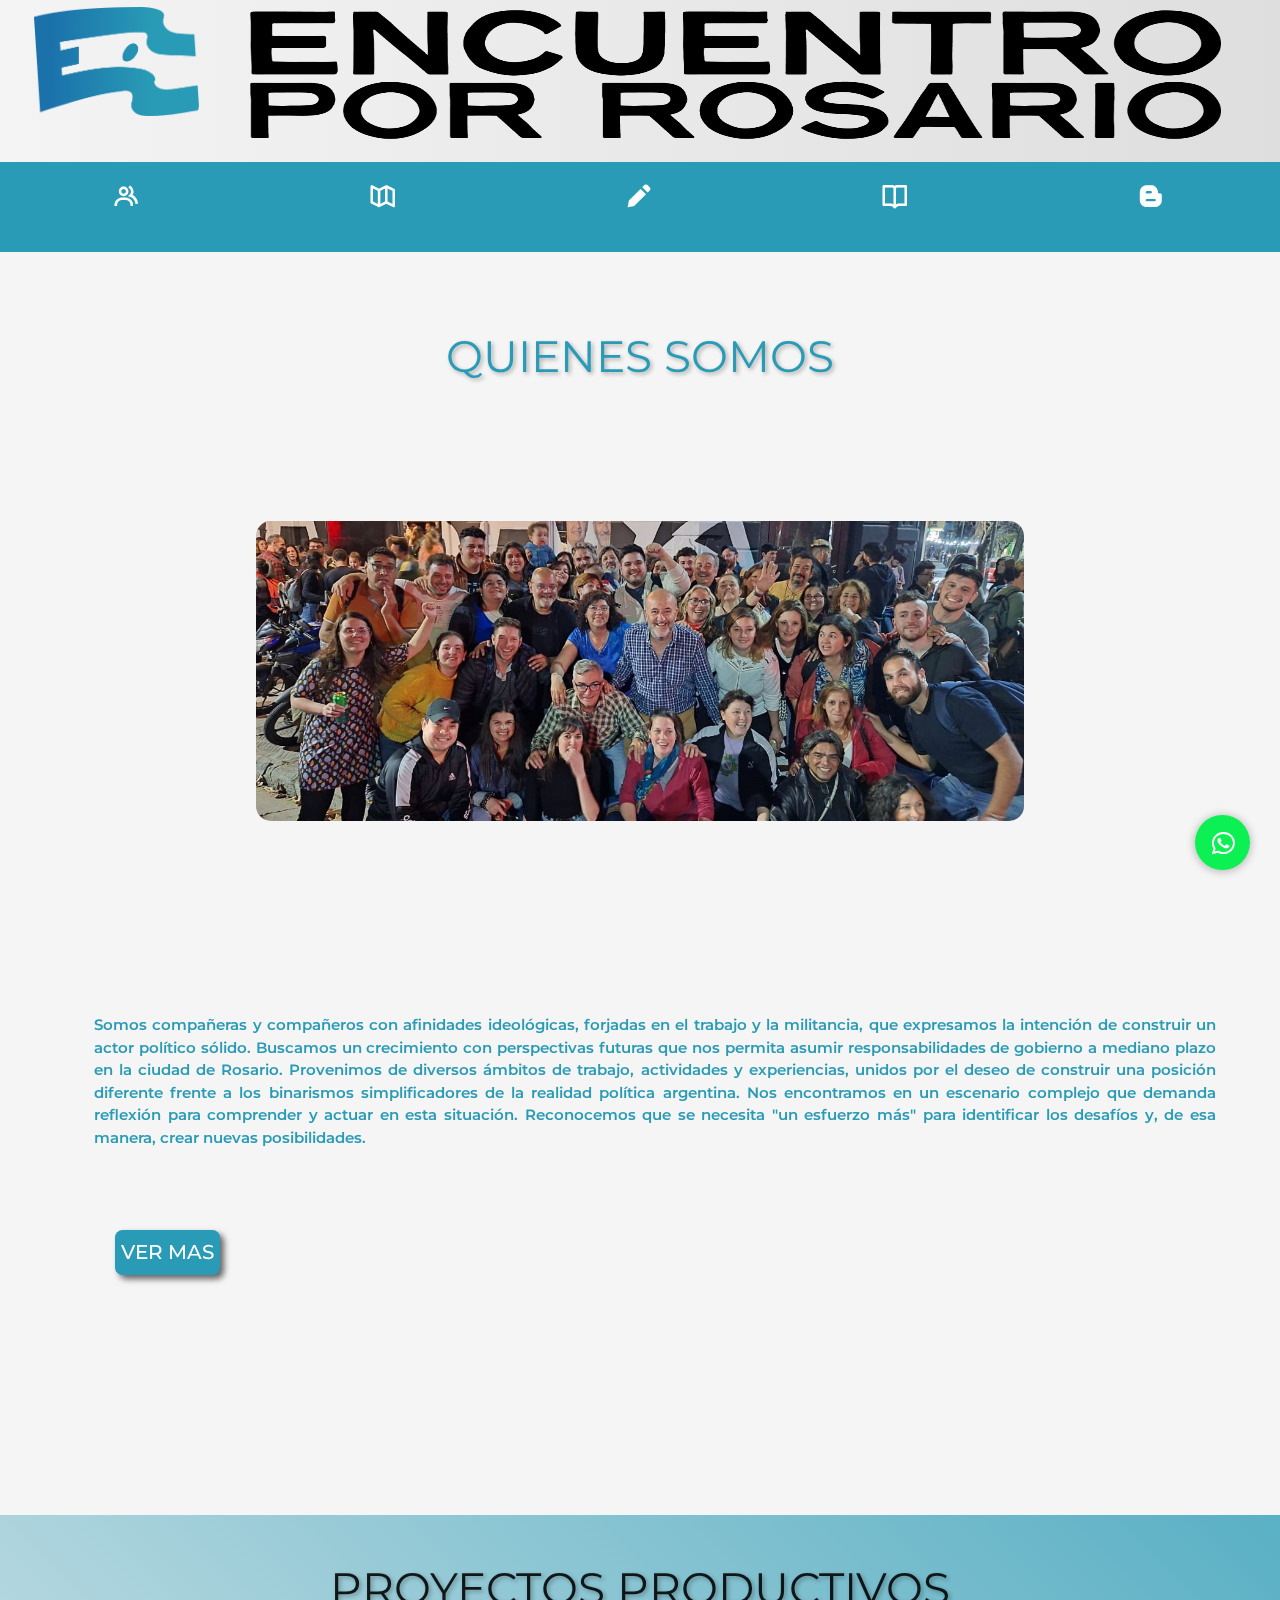
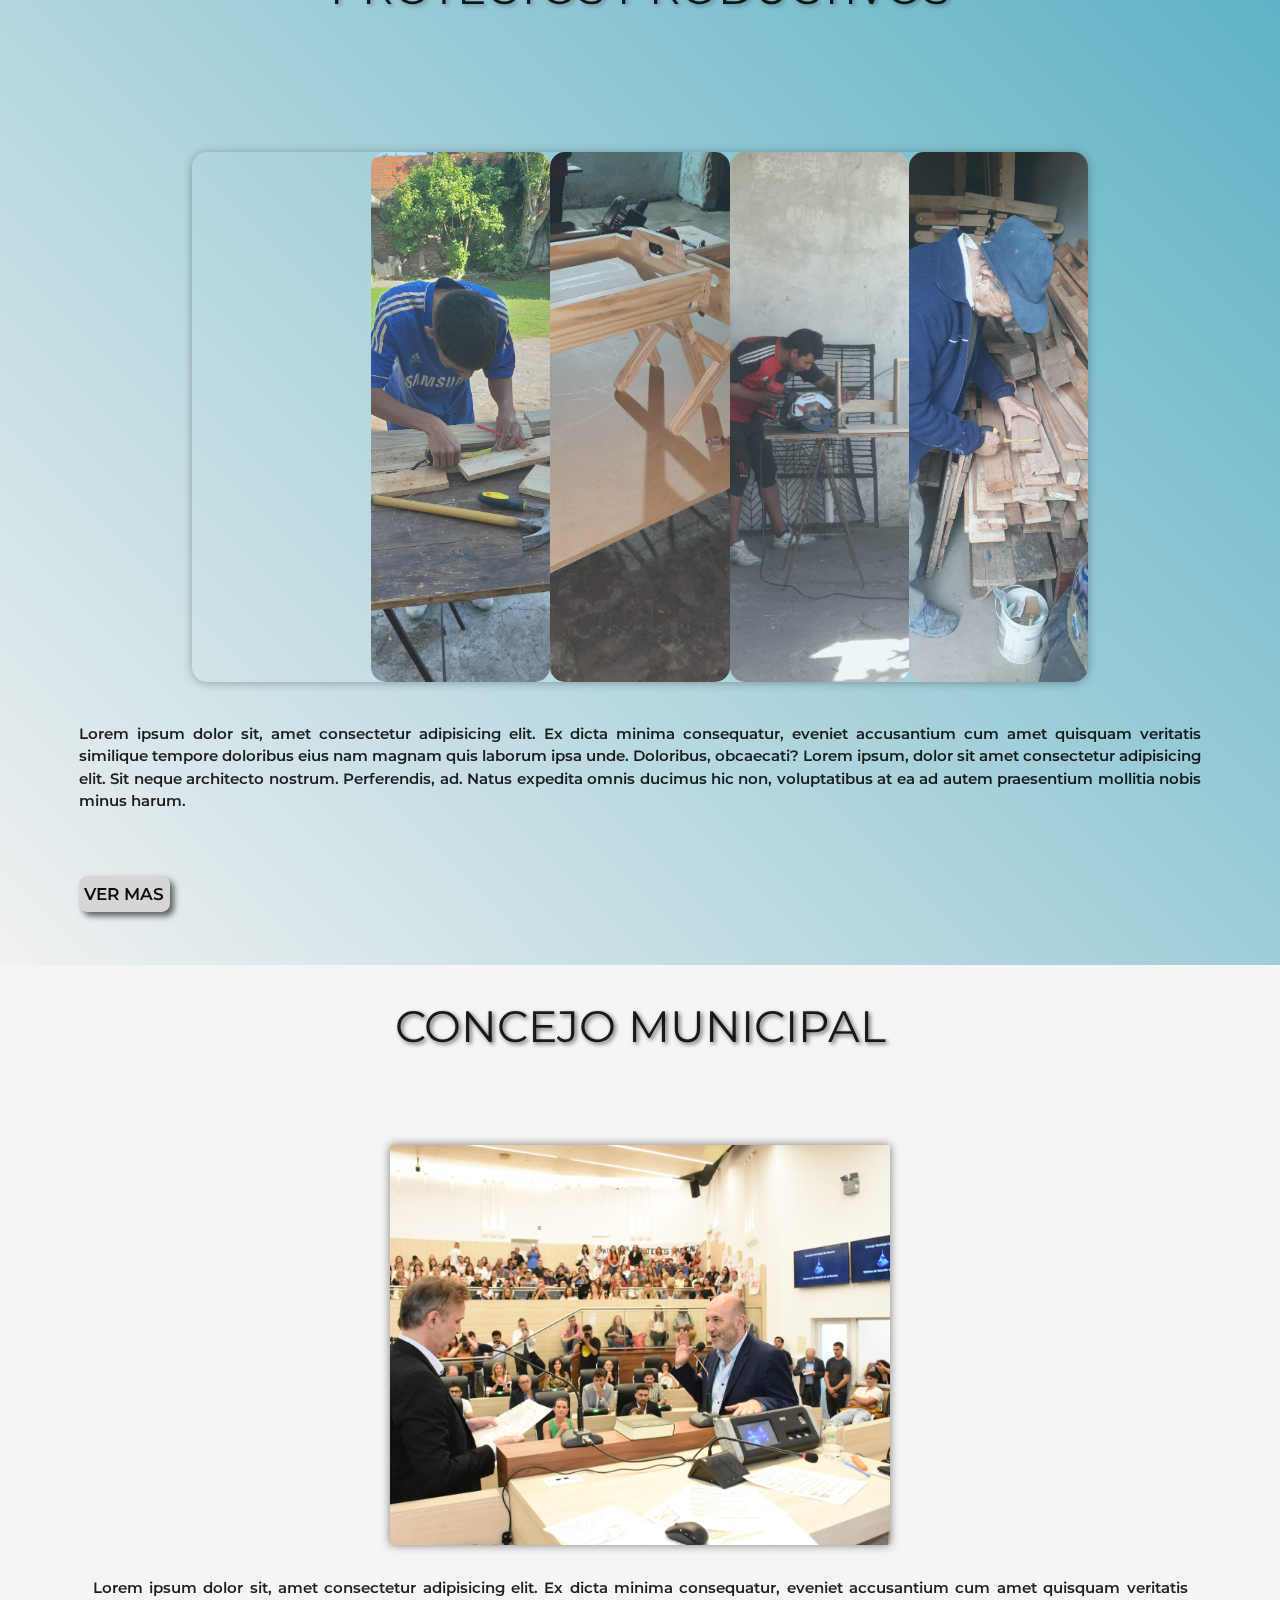
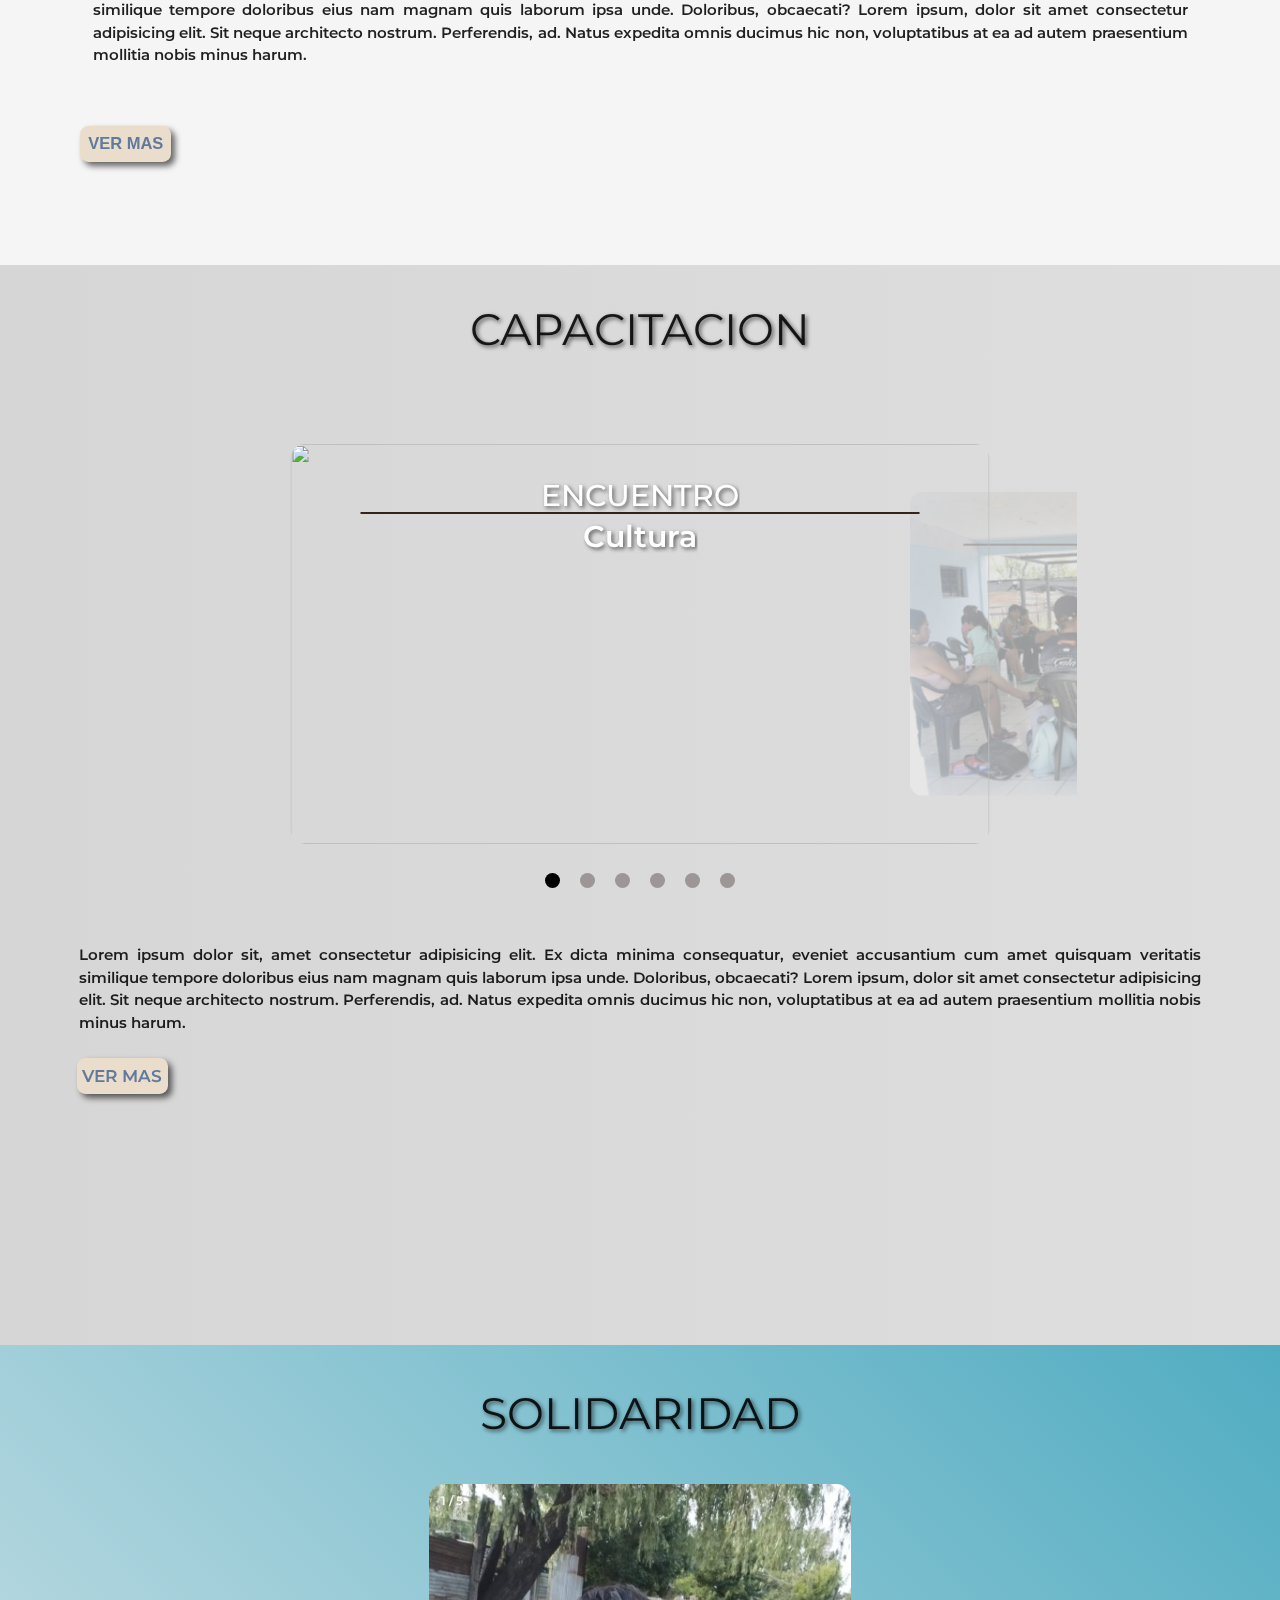
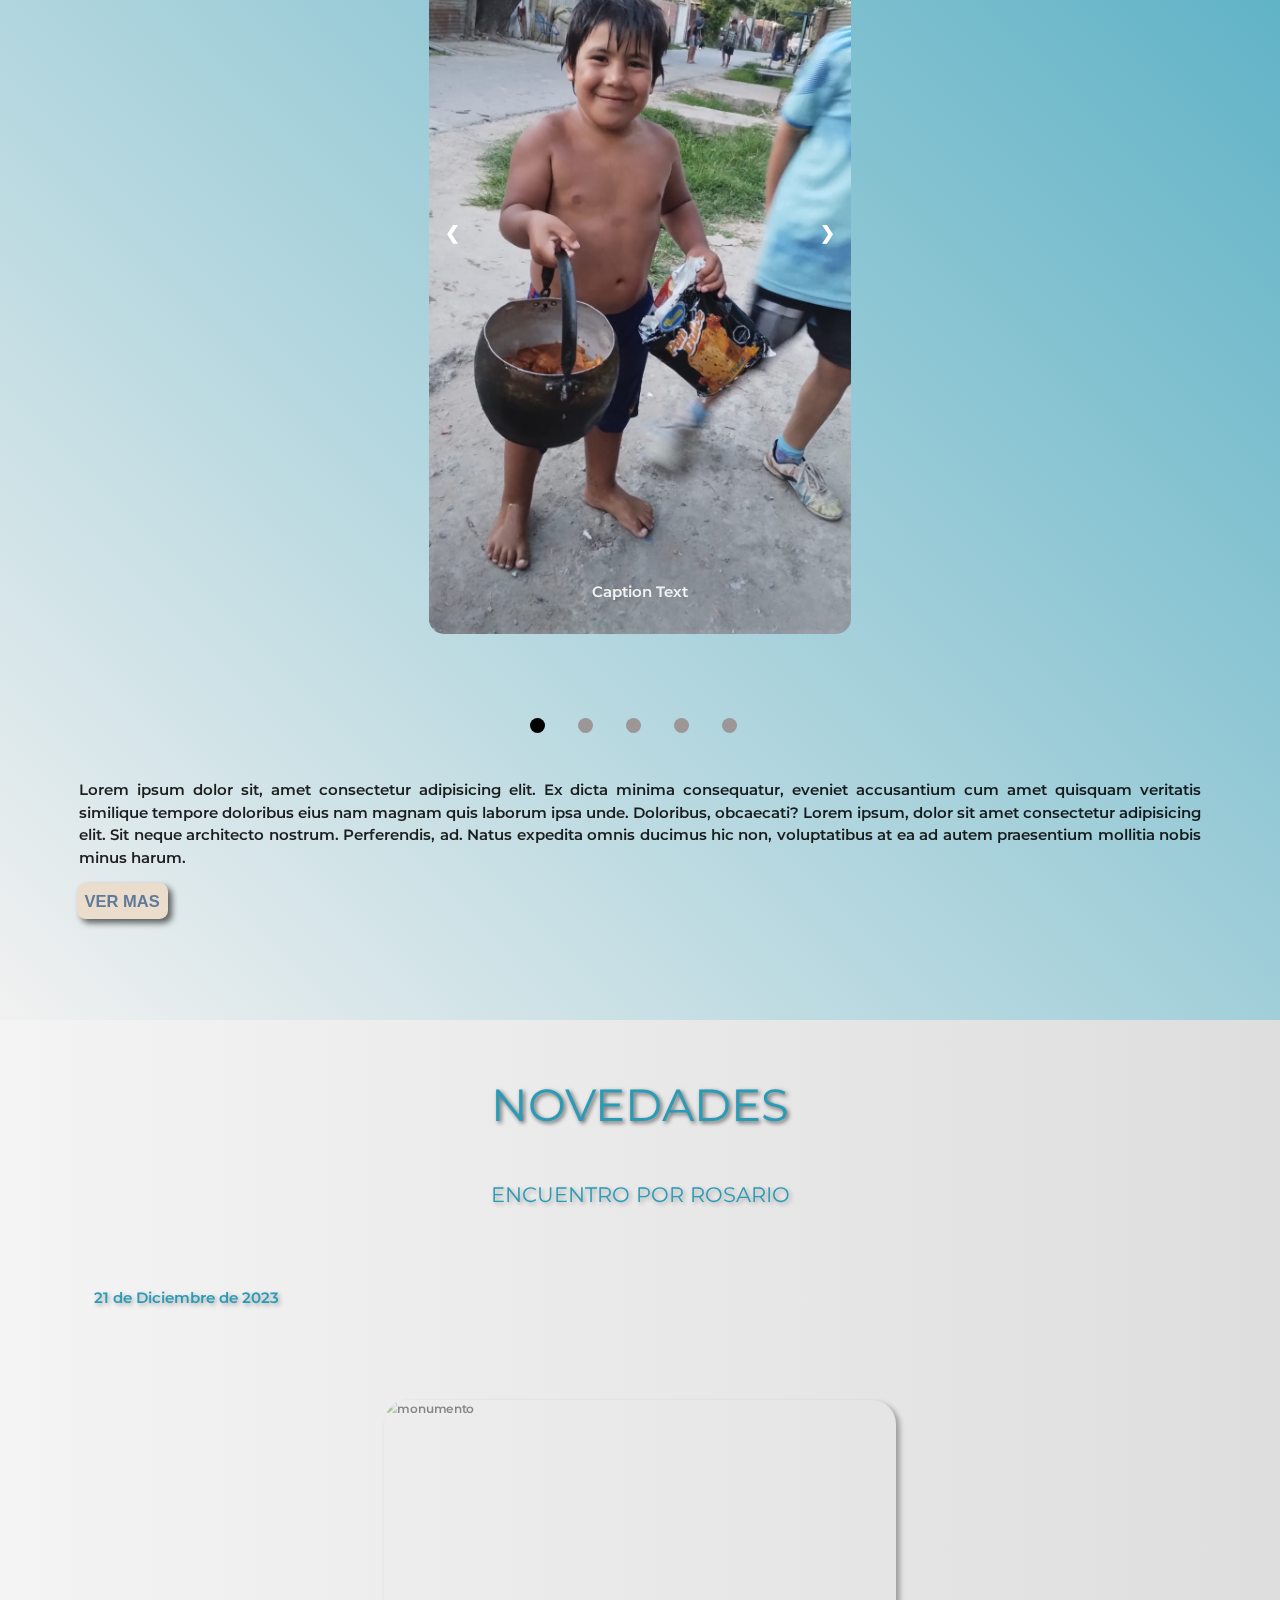
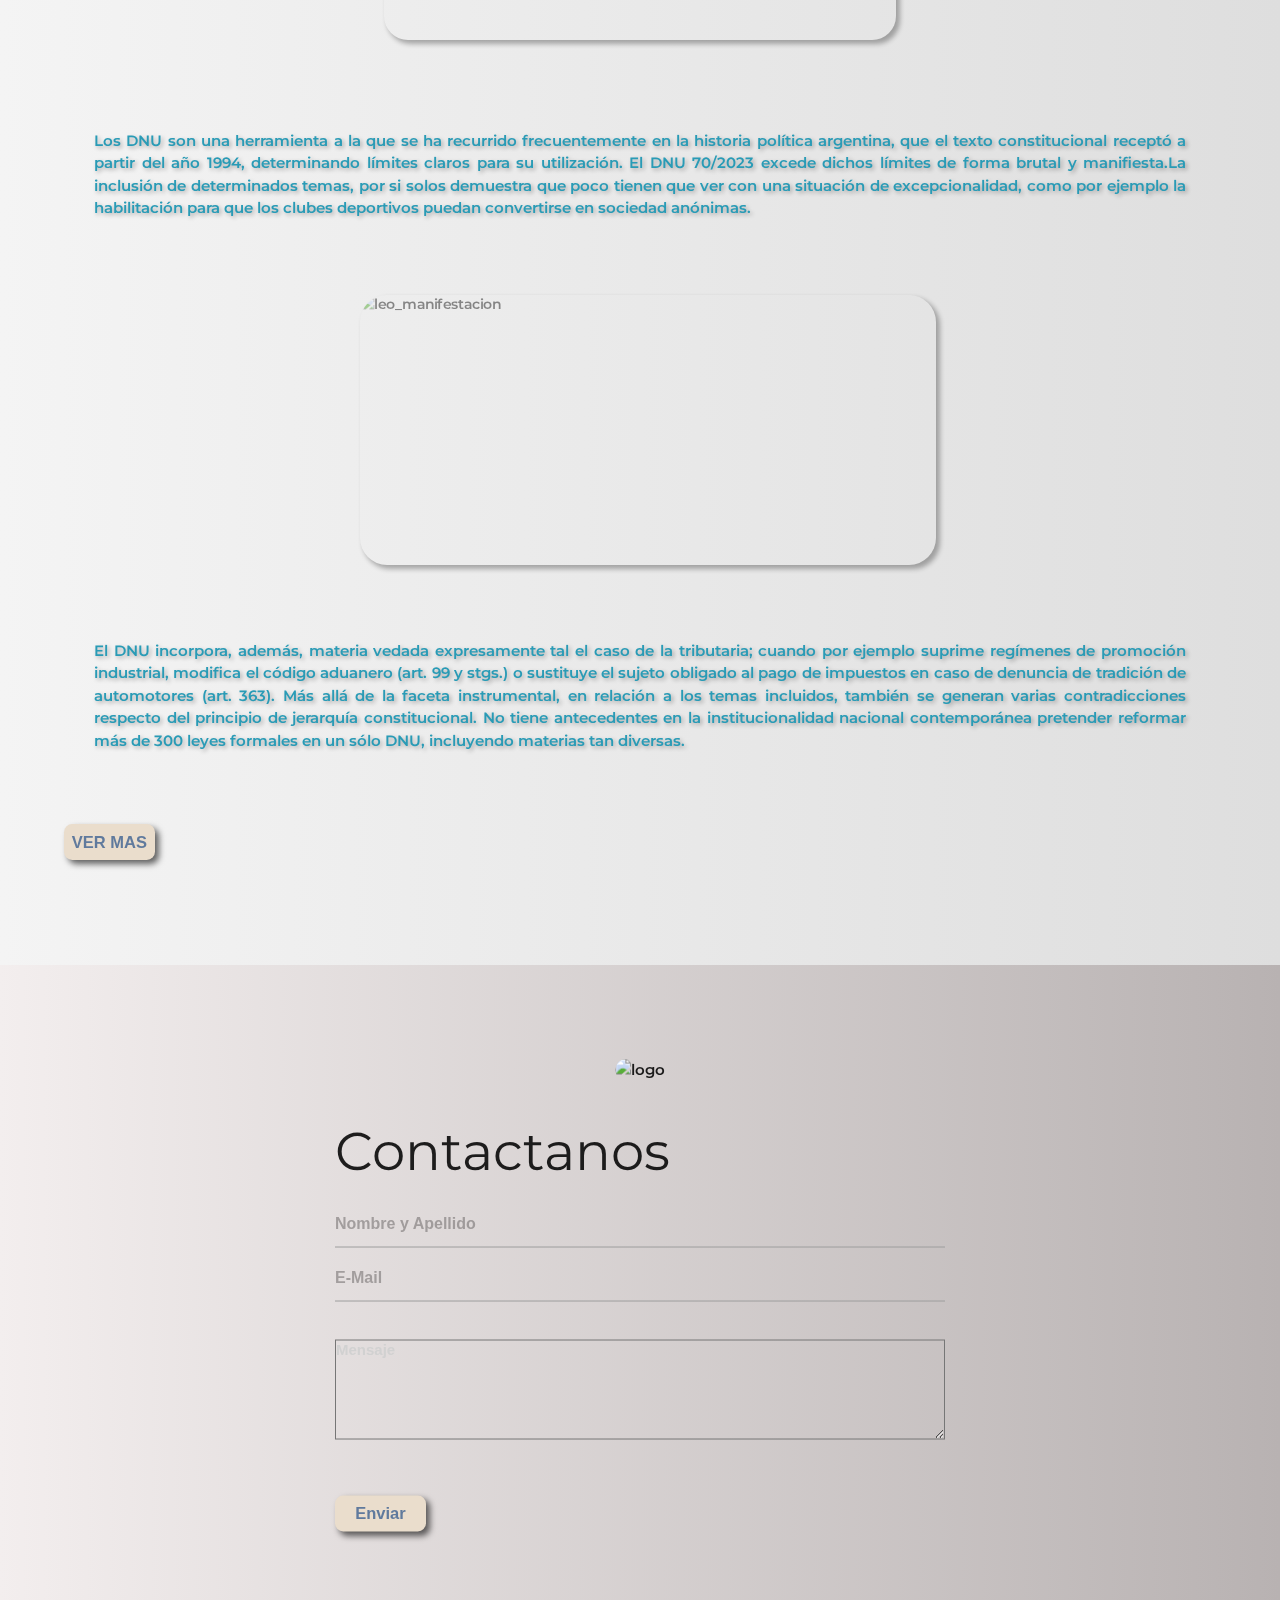
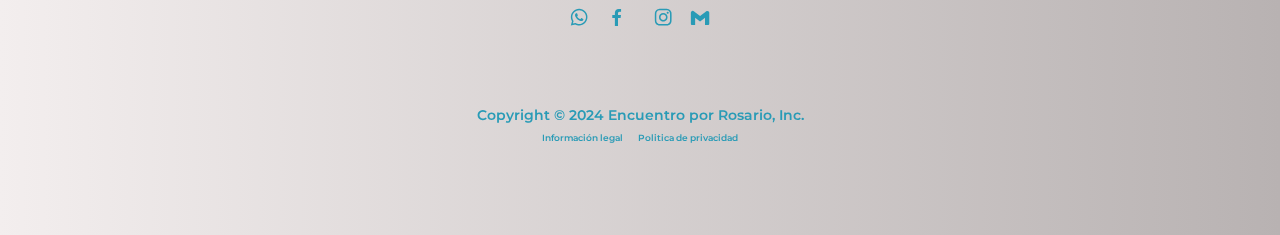
==== commit 13913b08: "Pagina actualizada con logo header" ====
--- a/index.html
+++ b/index.html
@@ -25,7 +25,7 @@
 
 <div class="icono_compartir">
     <div class="logo_header">
-        <img  src="img/favicon1.png" alt="logo">
+        <img  src="img/favicon.png" alt="logo">
     </div>
     <div class="encuentro_letras">
         <img src="img/exr negro.png" alt="EncuentroXRos">
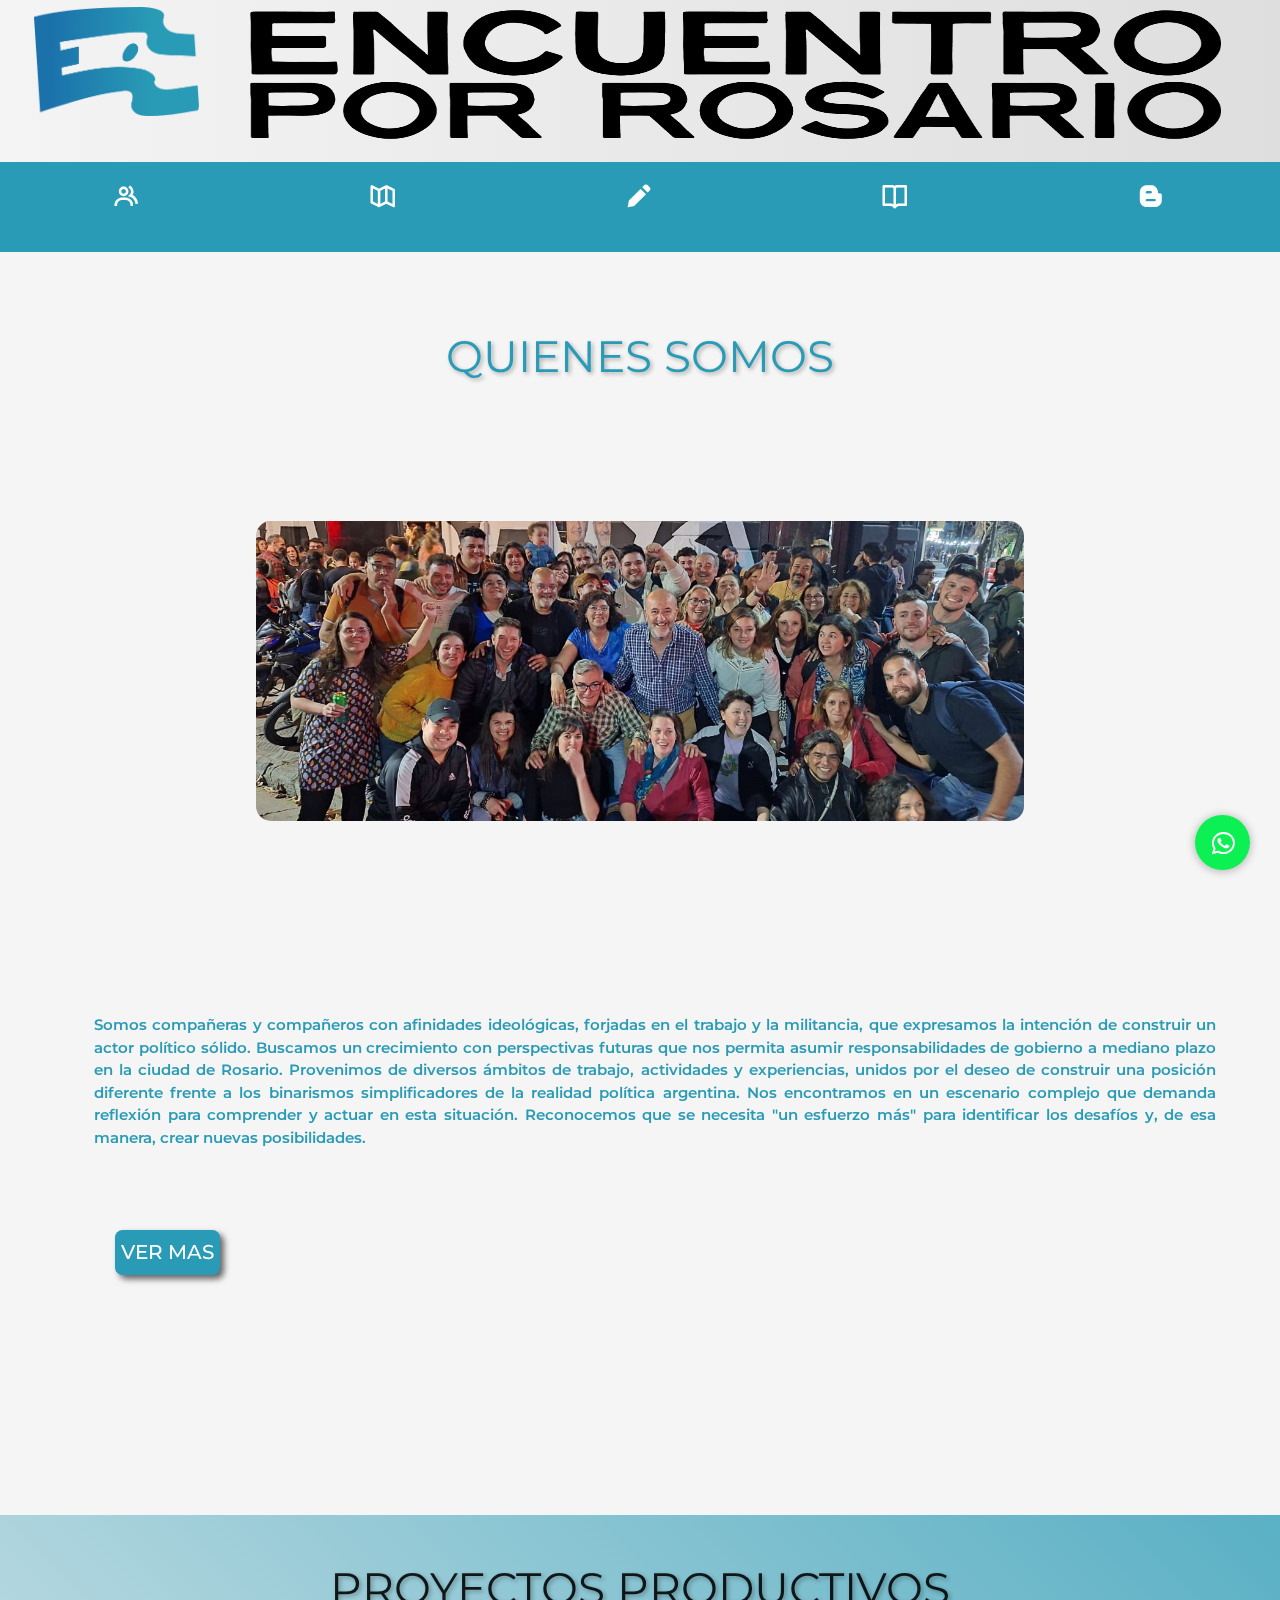
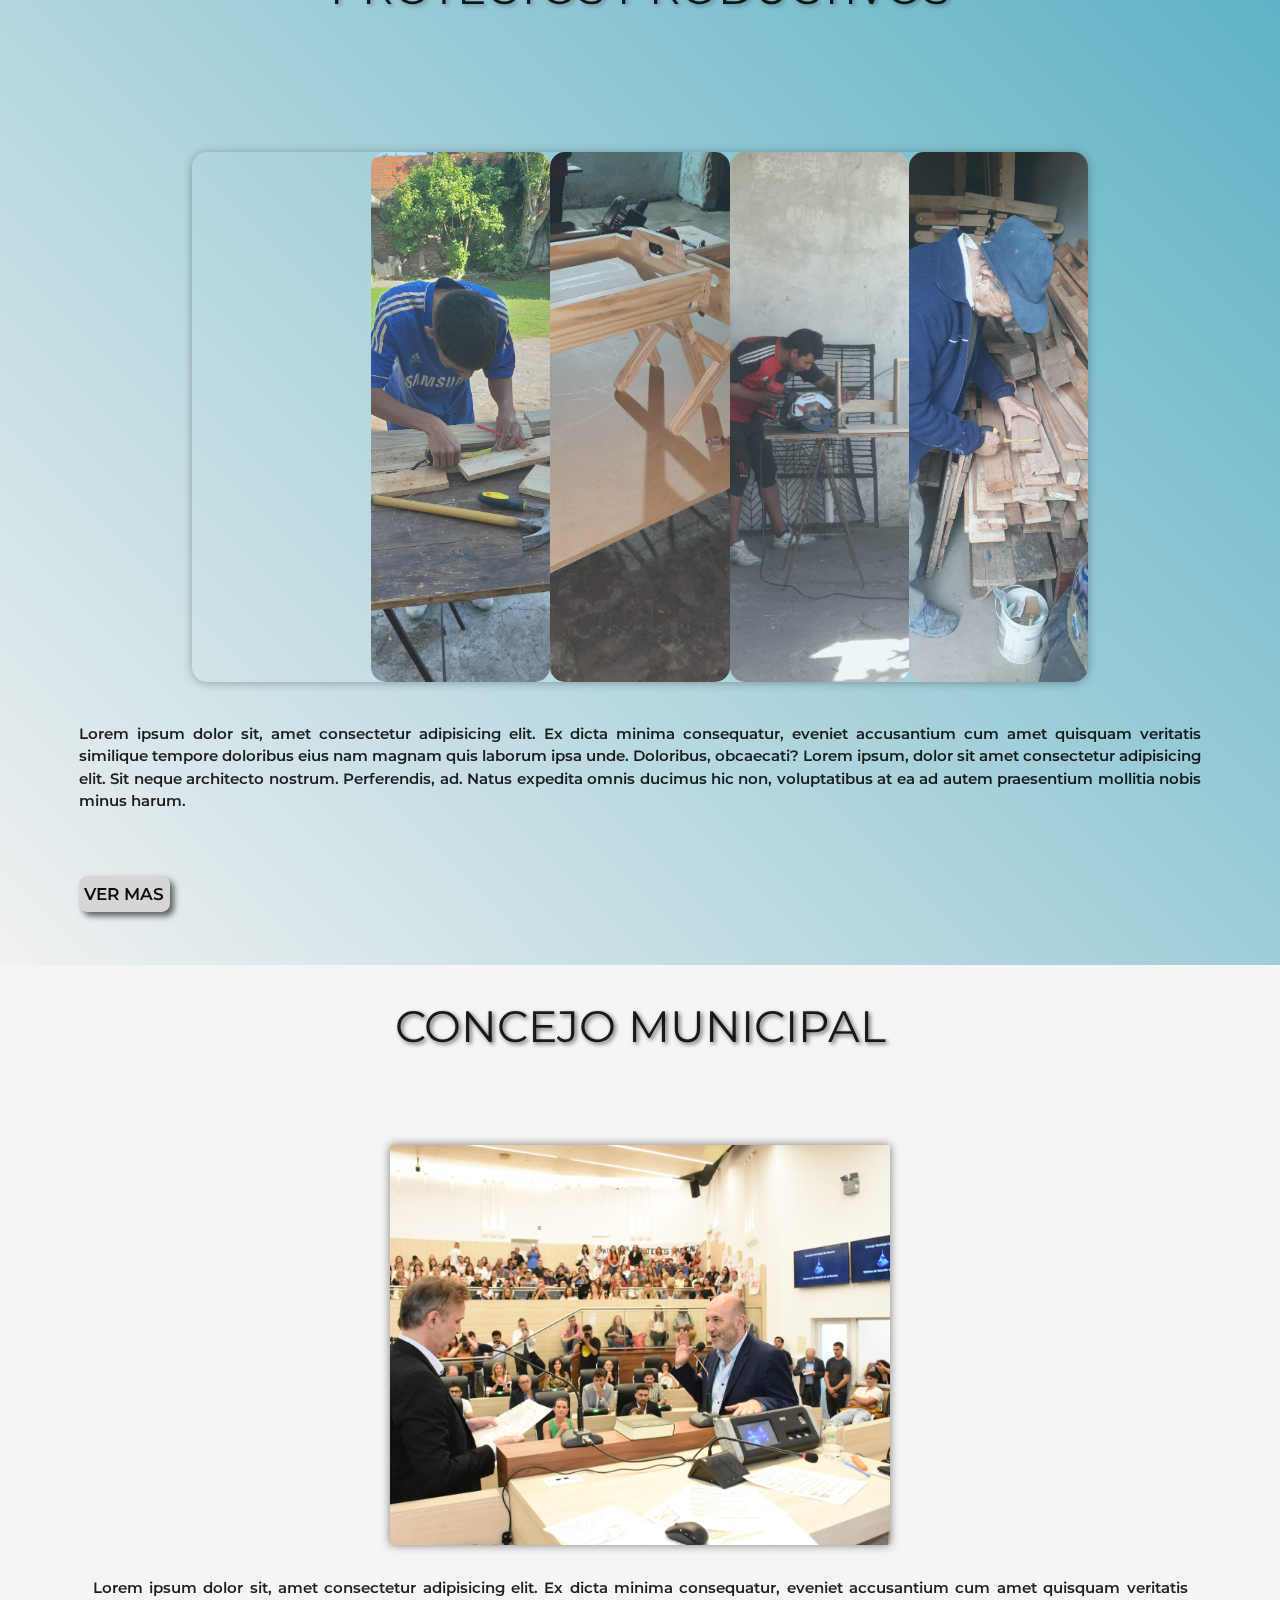
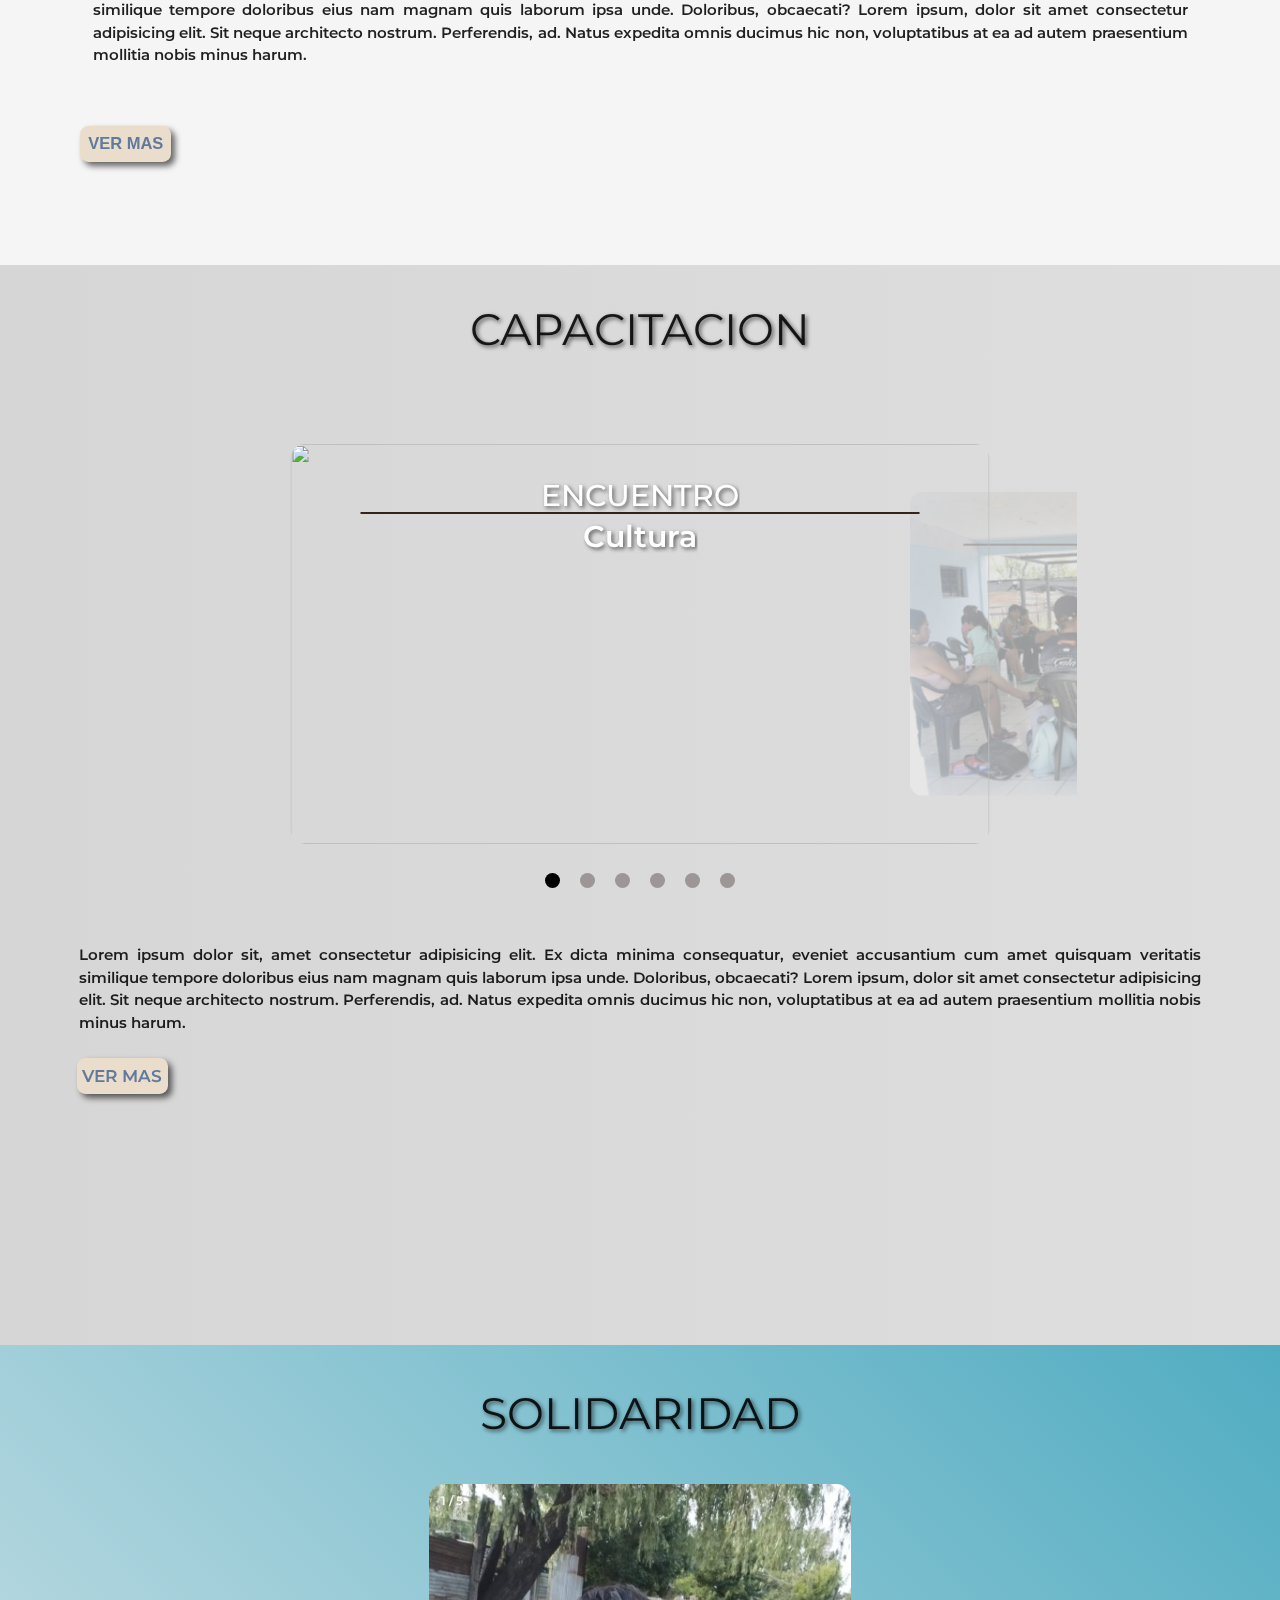
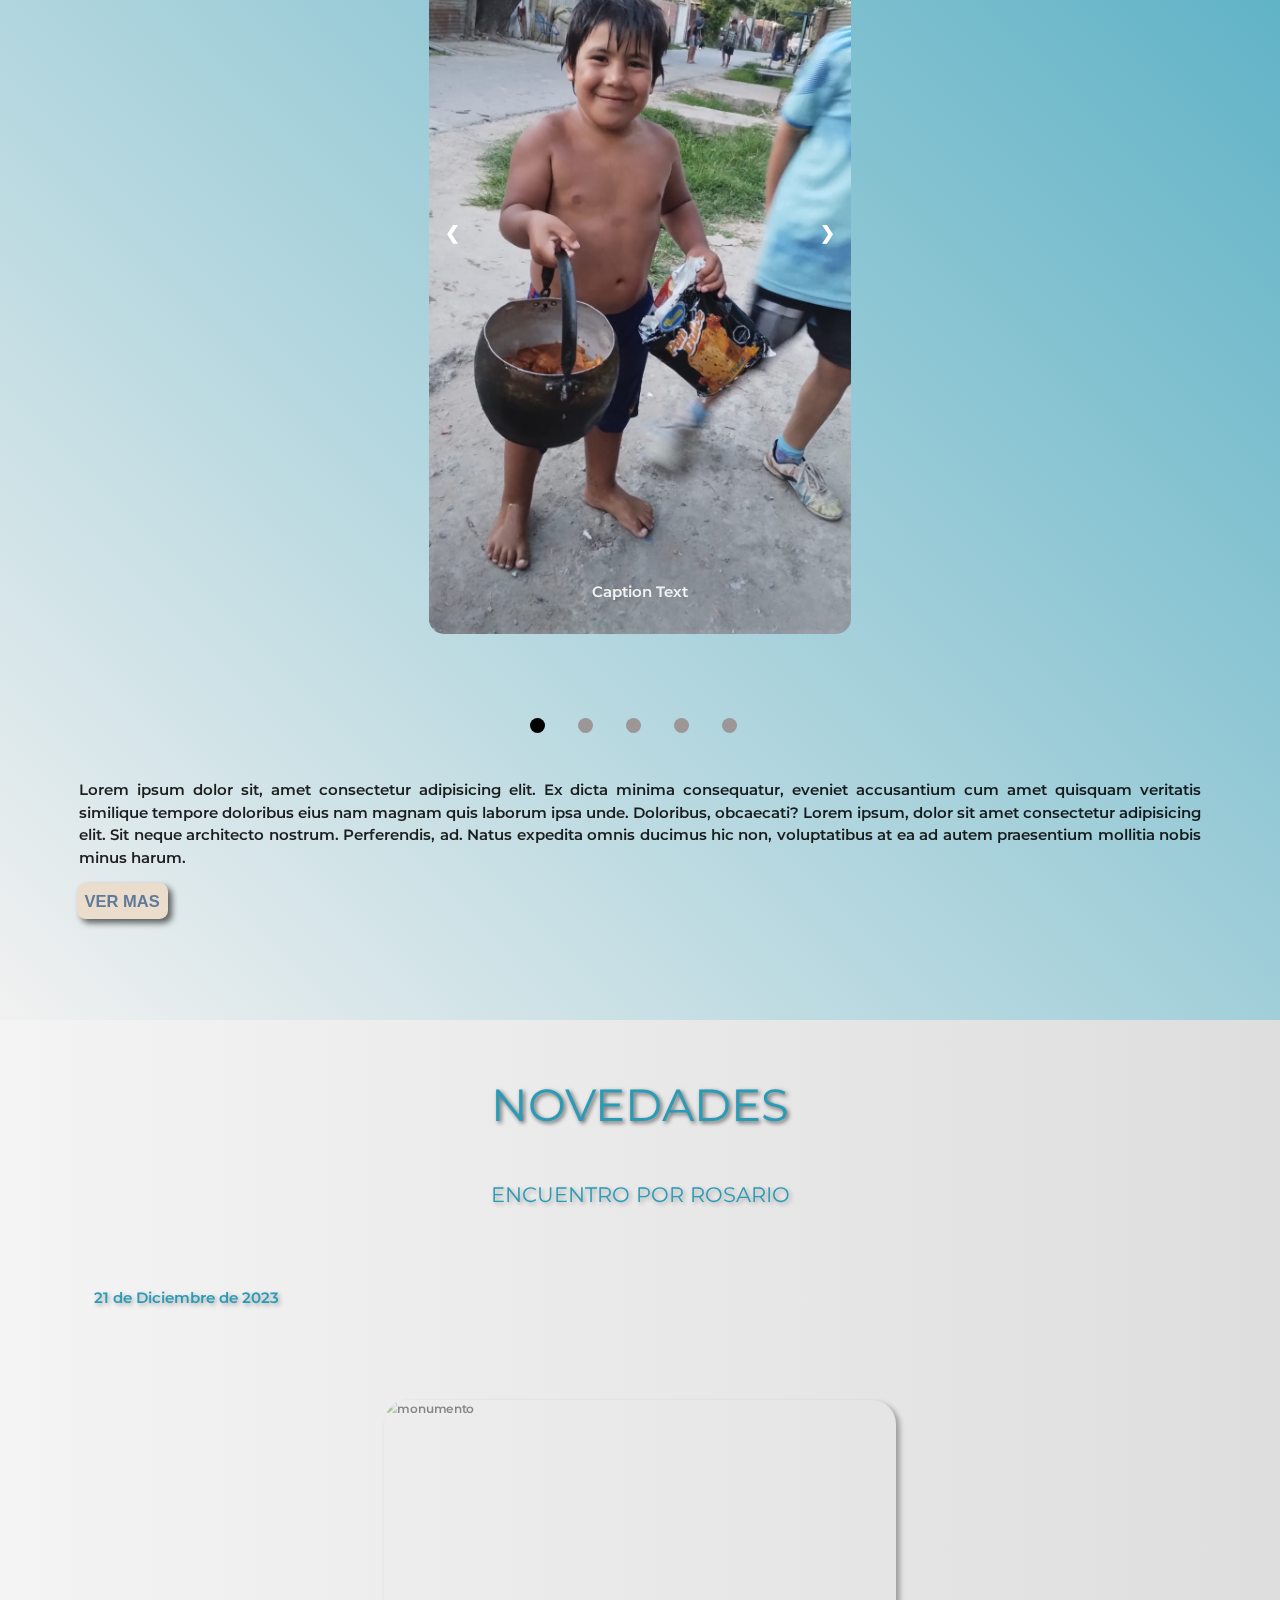
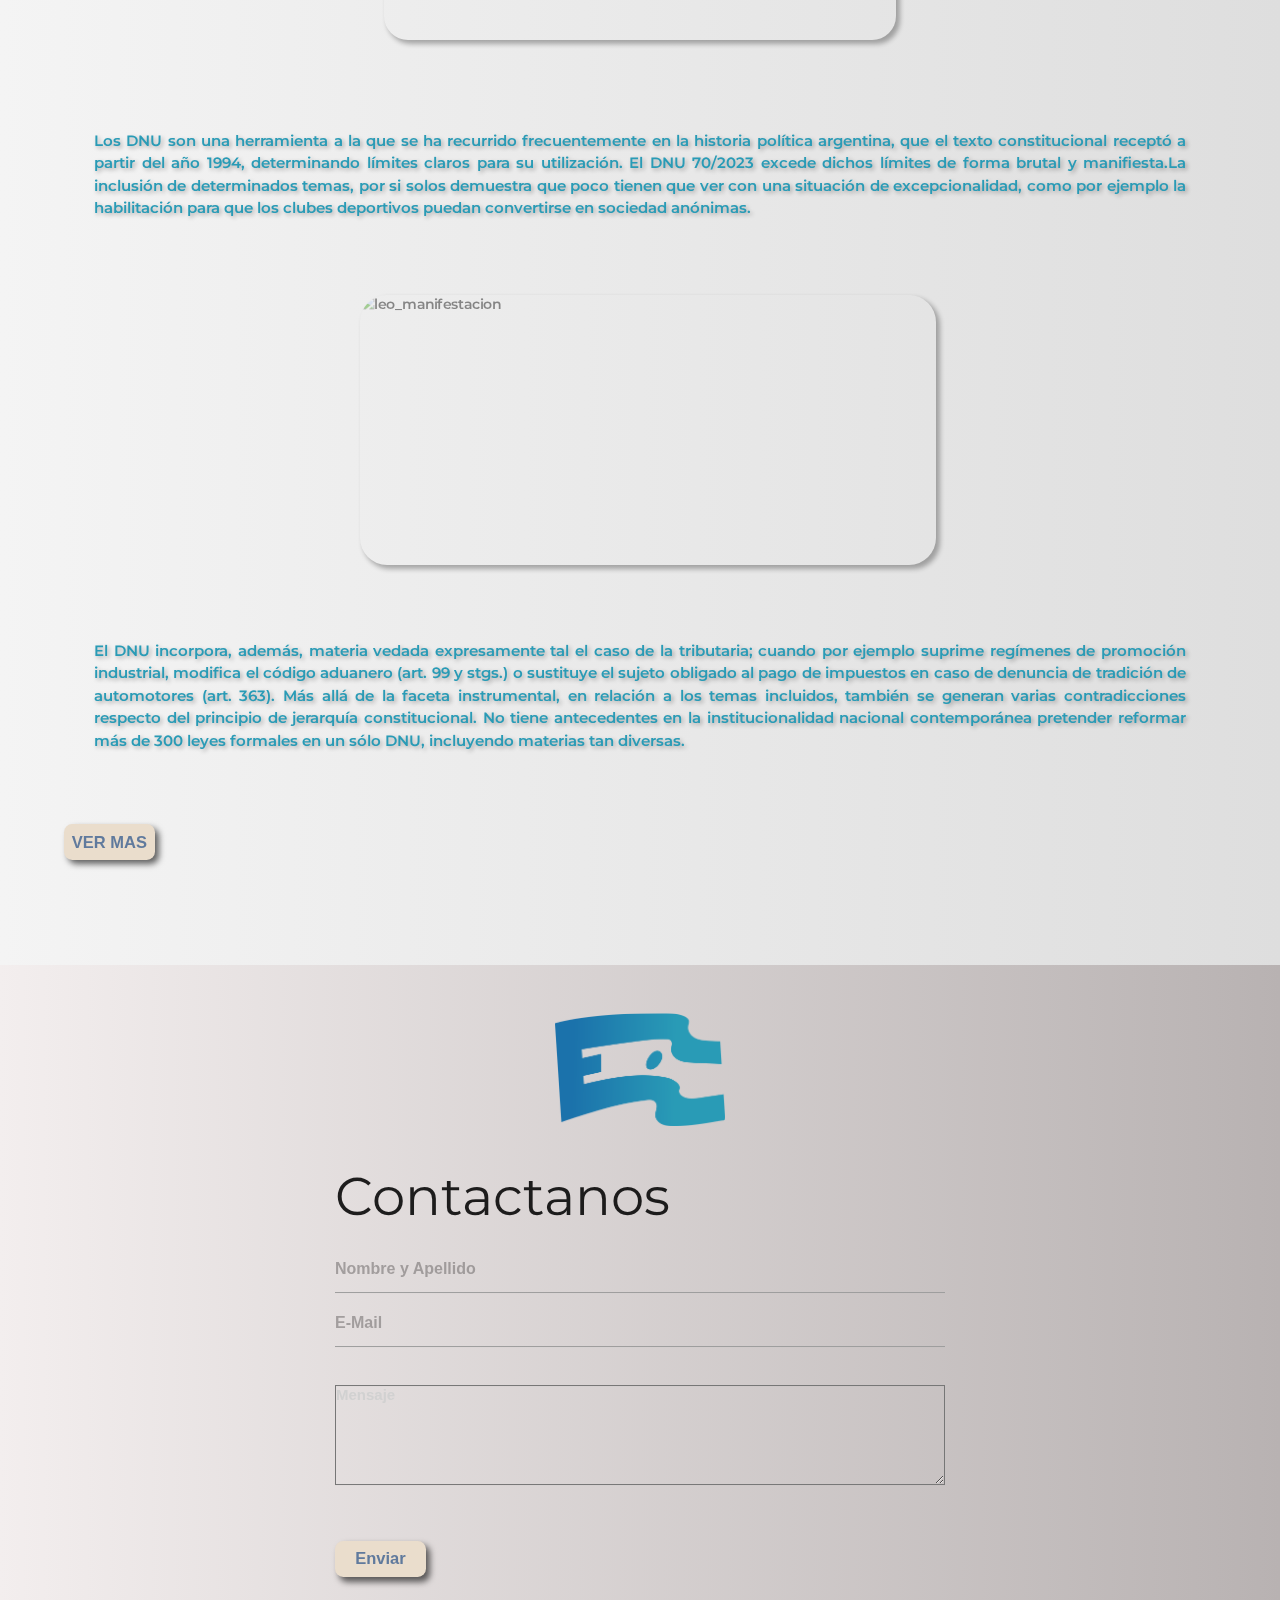
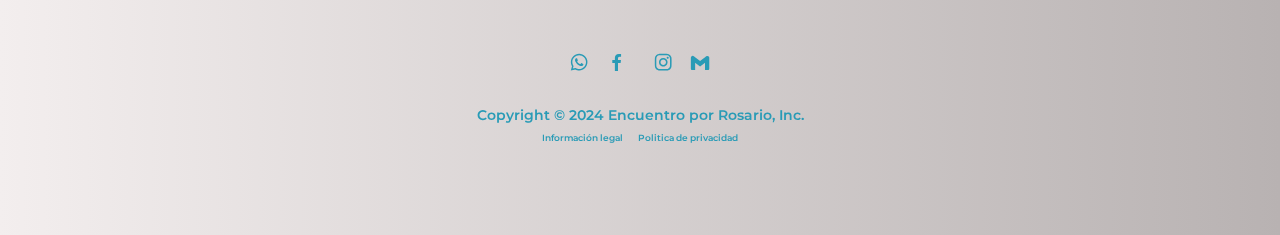
==== commit a773fa42: "Pagina actualizada con logo footer favicon" ====
--- a/index.html
+++ b/index.html
@@ -409,7 +409,7 @@
     </main>
     <footer>
         <div class="logo1">
-            <img  src="IMG/IMG-20230521-WA0007.jpg" alt="logo">
+            <img  src="img/favicon.png" alt="logo">
             <form class="form" action="https://formspree.io/f/xjvnkenk"
     method="POST">
         <div class="form_container">
